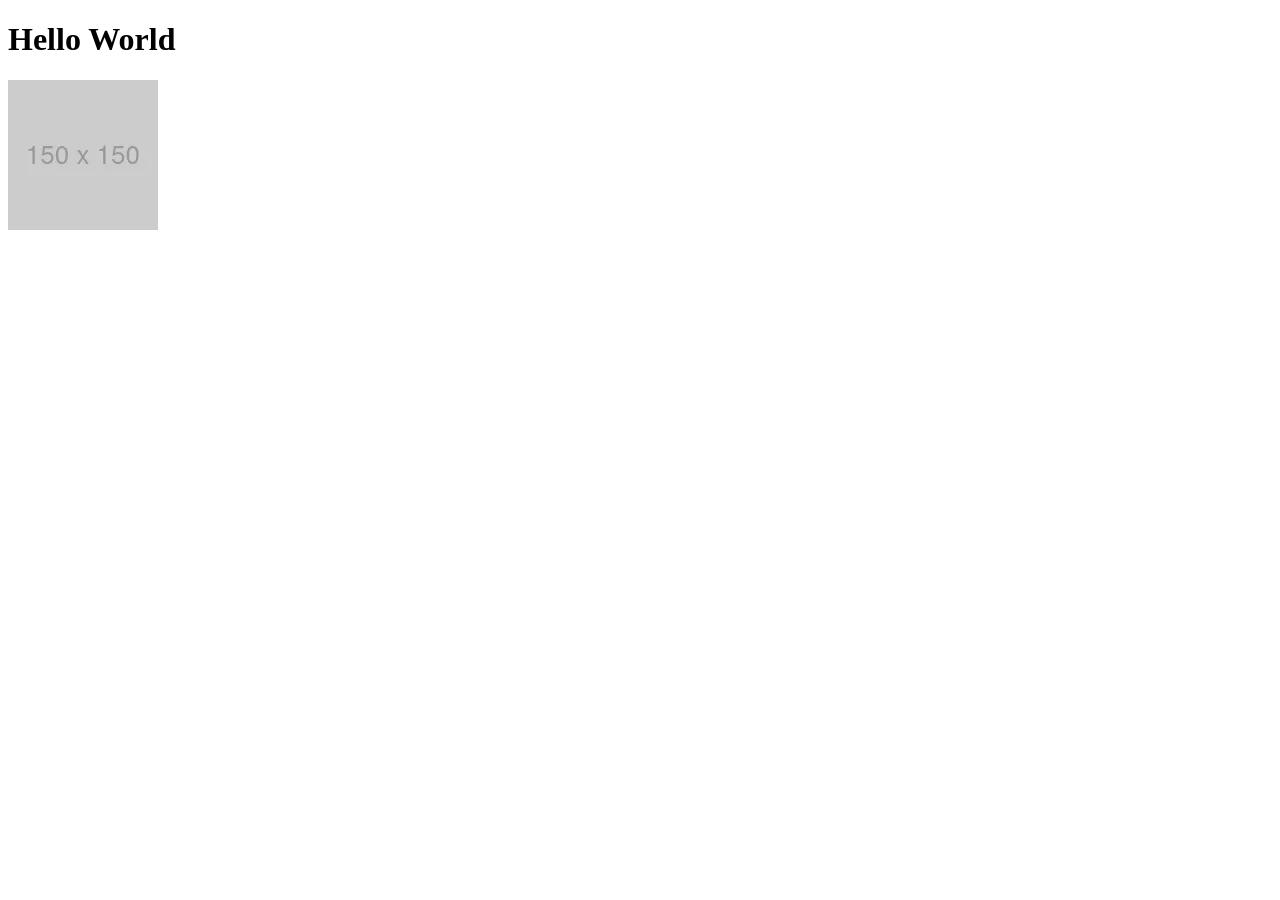
==== src/index.html @ b9b2abba "init" ====
<!doctype html>
<html lang="ja">
  <head>
    <meta charset="UTF-8" />
    <title>hoge</title>
    <meta content="hoge" name="description" />
    <meta content="width=device-width,initial-scale=1" name="viewport" />
    <link href="hoge" rel="canonical" />
    <!-- OGP -->
    <meta content="hoge" property="og:url" />
    <meta content="hoge" property="og:description" />
    <meta content="hoge" property="og:site_name" />
    <meta content="hoge" property="og:title" />
    <meta content="website" property="og:type" />
    <meta content="images/og-image.png" property="og:image" />
    <meta content="ja_JP" property="og:locale" />
    <!-- favicon -->
    <link rel="shortcut icon" href="images/favicon.ico" />
    <link rel="icon" type="image/webp" sizes="32x32" href="images/favicon.webp" />
    <!-- css/js -->
    <link rel="preconnect" href="https://fonts.googleapis.com" />
    <link rel="preconnect" href="https://fonts.gstatic.com" crossorigin />
    <link rel="preload" as="style" fetchpriority="high" href="https://fonts.googleapis.com/css2?family=Noto+Sans+JP:wght@500;700&display=swap" />
    <link rel="stylesheet" href="https://fonts.googleapis.com/css2?family=Noto+Sans+JP:wght@500;700&display=swap" media="print" onload="this.media='all'" />
  </head>
  <body>
    <h1>Hello World</h1>
    <img src="images/sample-image.webp" alt="ダミー画像" />
  </body>
</html>
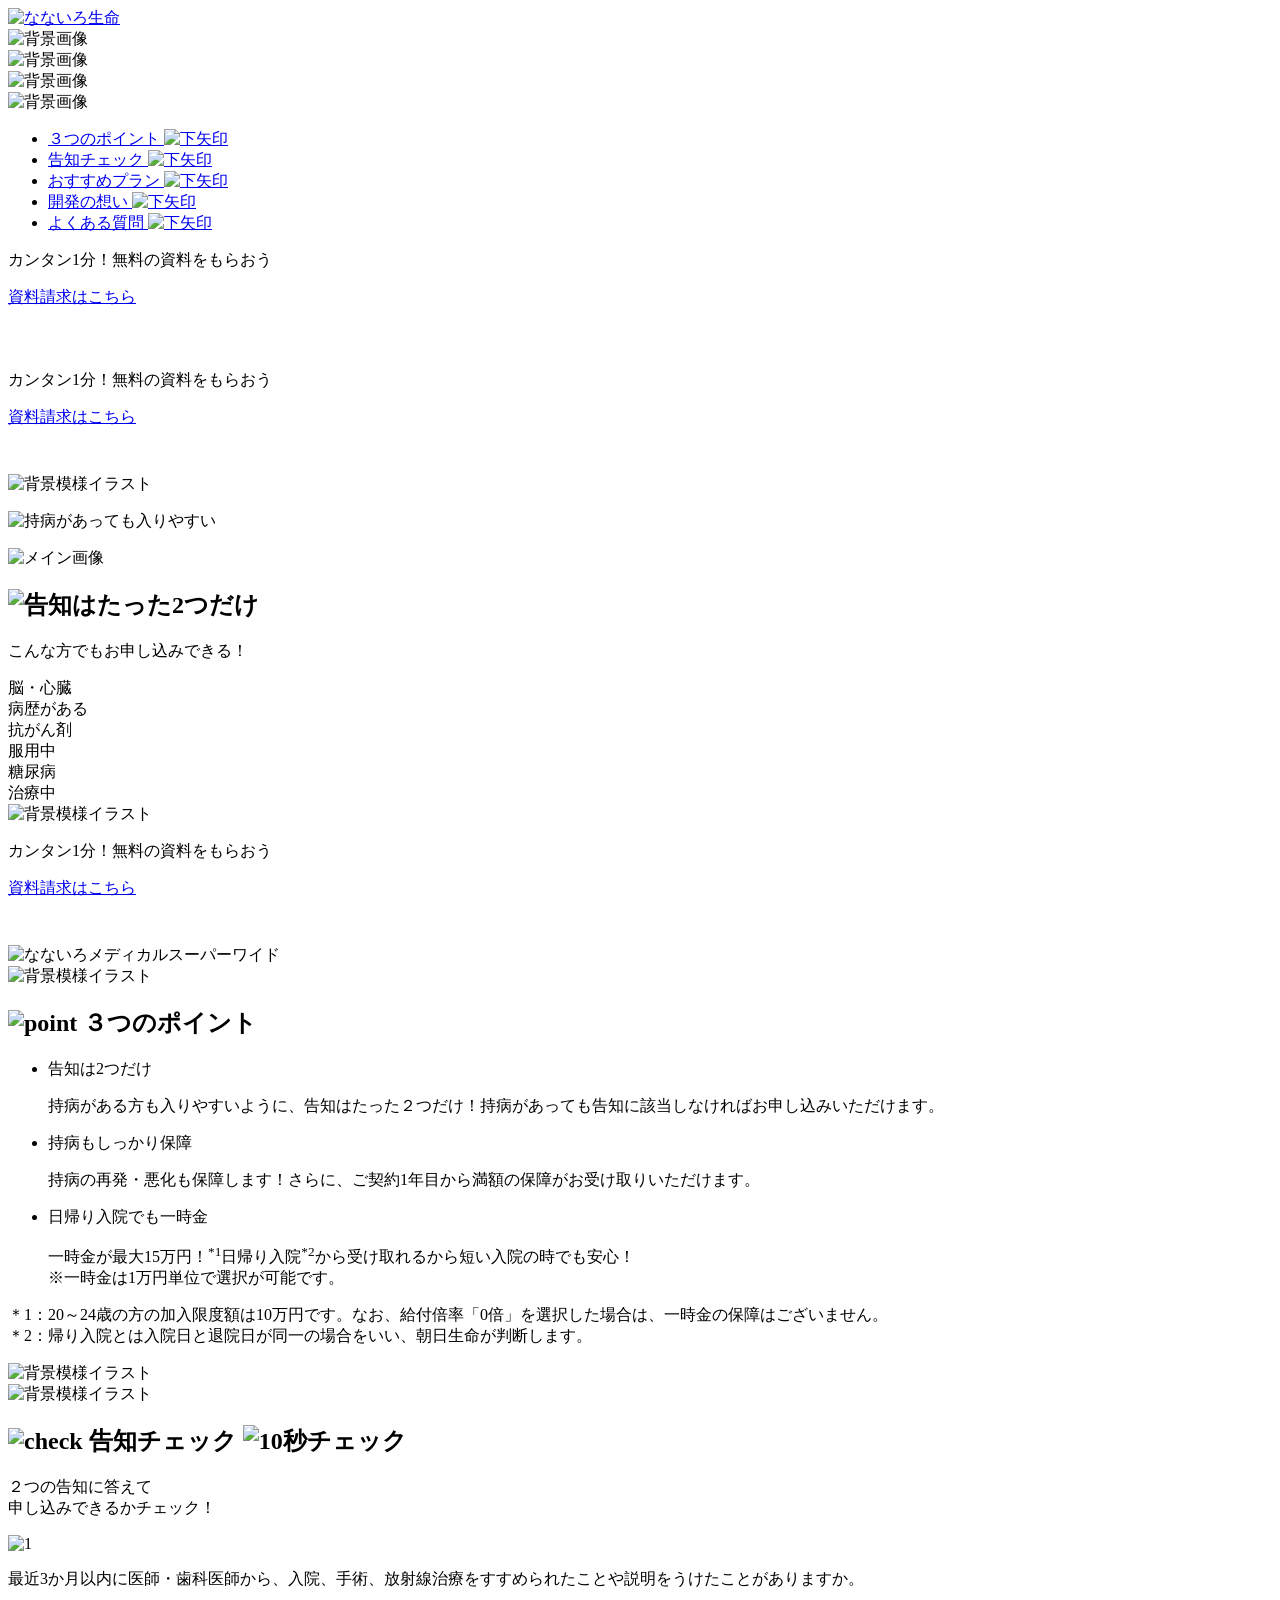
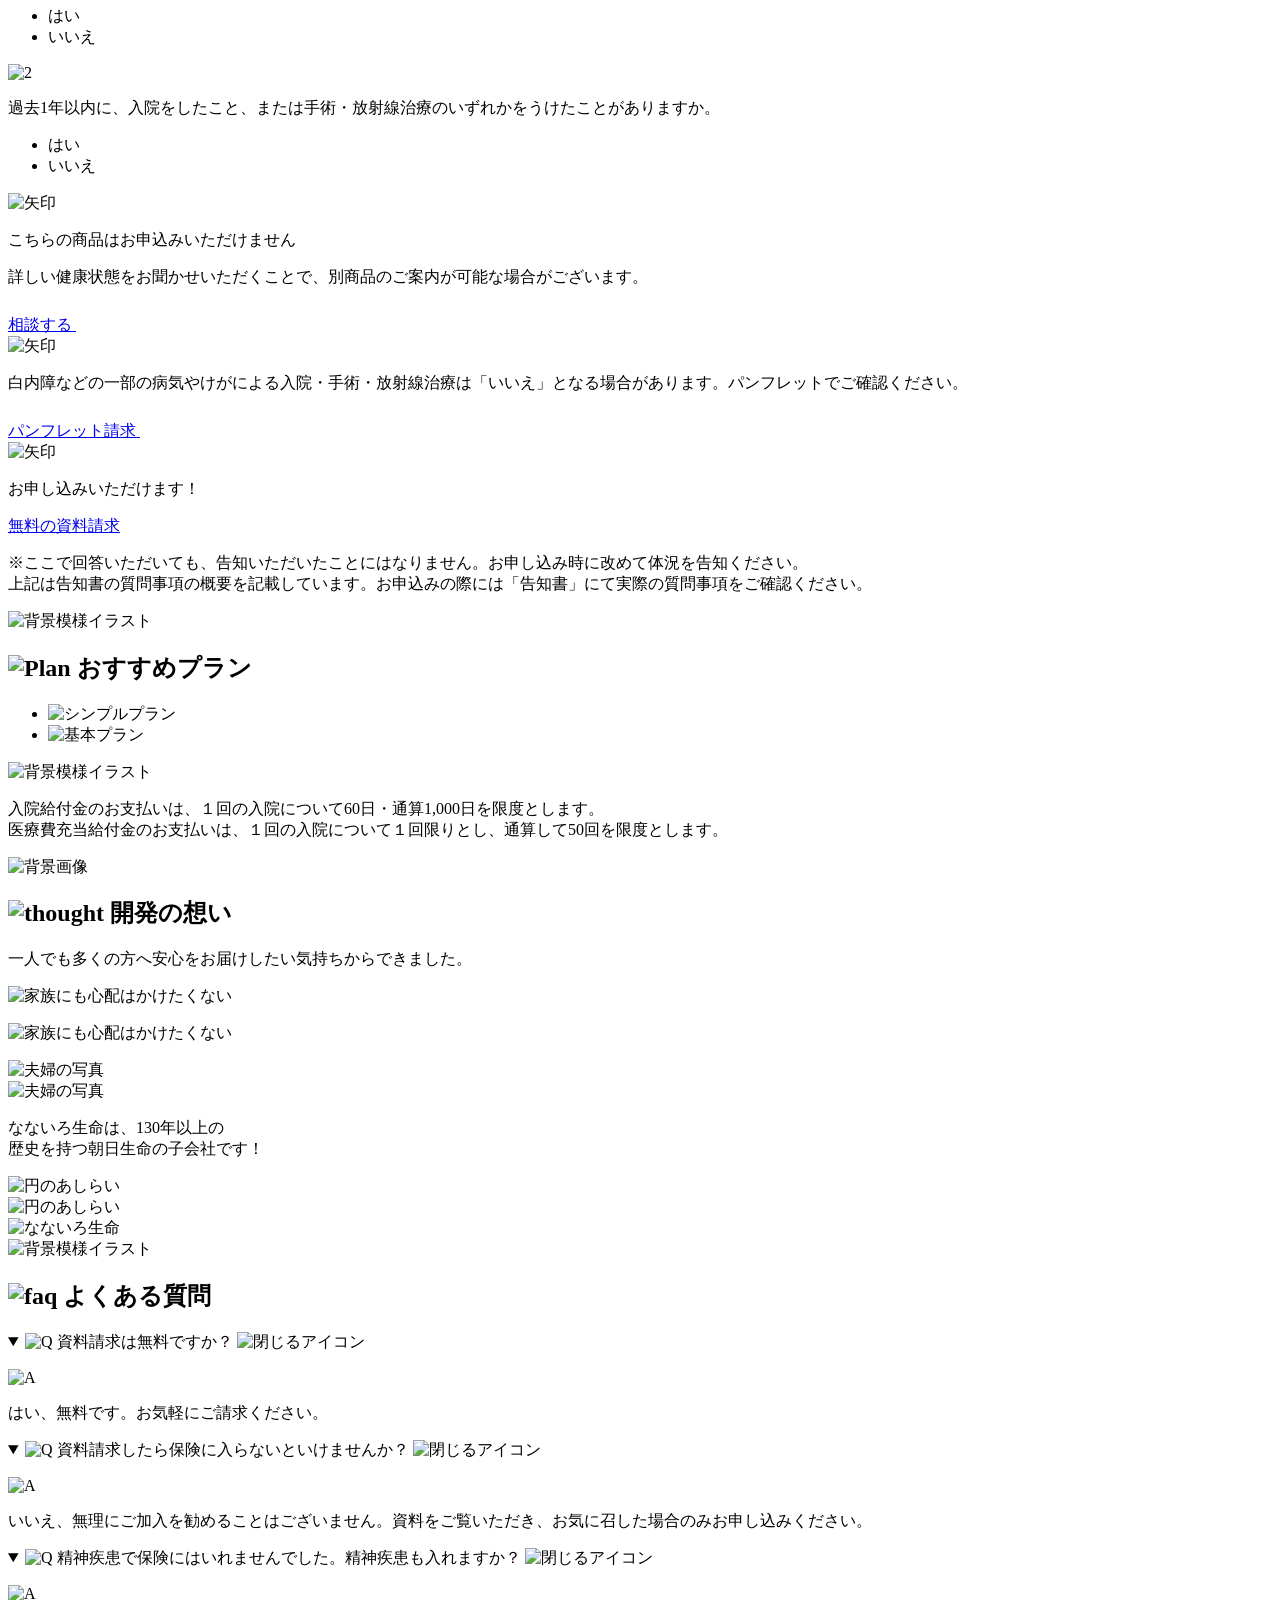
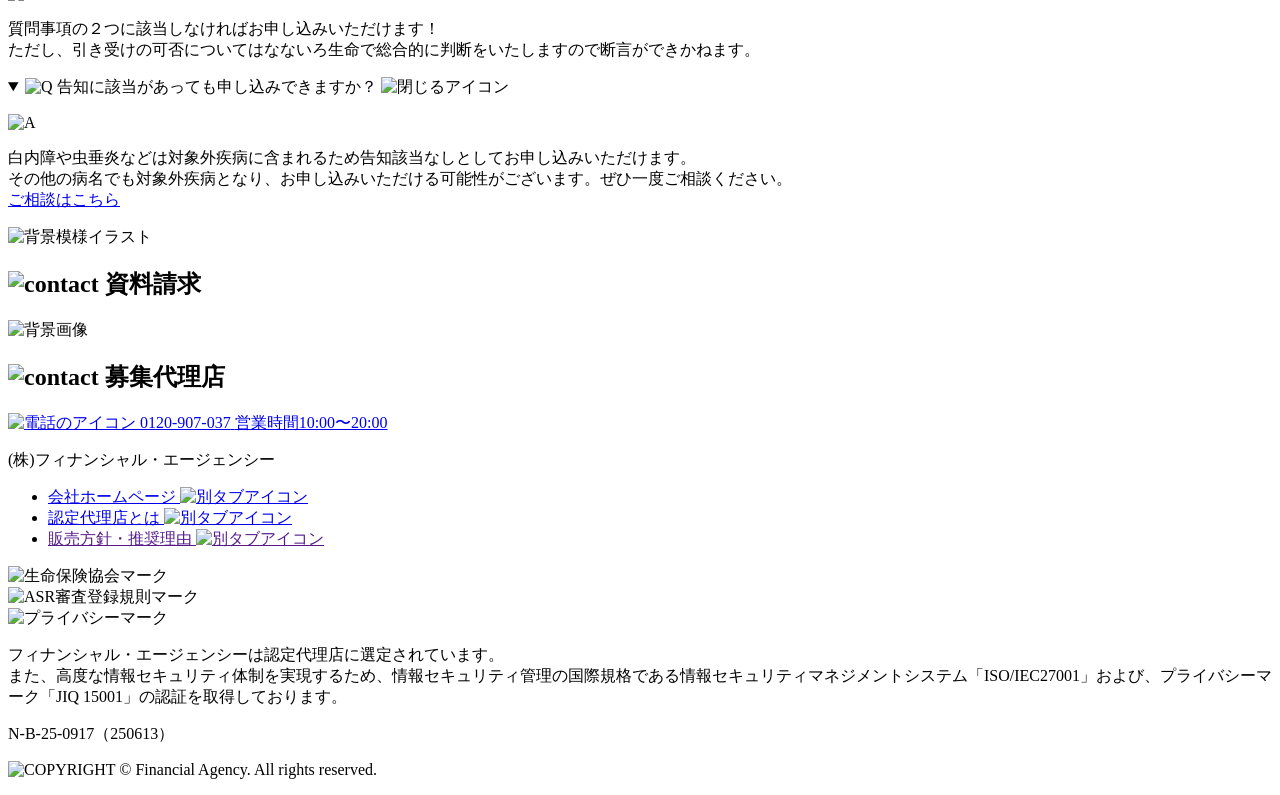
==== commit 7e5b67b8: "html、css、js" ====
--- a/src/index.html
+++ b/src/index.html
@@ -2,15 +2,15 @@
 <html lang="ja">
   <head>
     <meta charset="UTF-8" />
-    <title>hoge</title>
-    <meta content="hoge" name="description" />
+    <title>持病があっても入りやすい！｜2つの告知に該当がなければ申し込める！</title>
+    <meta content="「持病があるから」「入院したことあるから」といった理由で保険あきらめてませんか？そういったご不安をお持ちの方にむけた医療保険ができました！まずは無料で資料請求" name="description" />
     <meta content="width=device-width,initial-scale=1" name="viewport" />
-    <link href="hoge" rel="canonical" />
+    <link href="https://www.financial-agency.com/service/medical_superwide-relief/" rel="canonical" />
     <!-- OGP -->
-    <meta content="hoge" property="og:url" />
-    <meta content="hoge" property="og:description" />
-    <meta content="hoge" property="og:site_name" />
-    <meta content="hoge" property="og:title" />
+    <meta content="https://www.financial-agency.com/service/medical_superwide-relief/" property="og:url" />
+    <meta content="「持病があるから」「入院したことあるから」といった理由で保険あきらめてませんか？そういったご不安をお持ちの方にむけた医療保険ができました！まずは無料で資料請求" property="og:description" />
+    <meta content="持病があっても入りやすい！｜2つの告知に該当がなければ申し込める！" property="og:site_name" />
+    <meta content="持病があっても入りやすい！｜2つの告知に該当がなければ申し込める！" property="og:title" />
     <meta content="website" property="og:type" />
     <meta content="images/og-image.png" property="og:image" />
     <meta content="ja_JP" property="og:locale" />
@@ -20,11 +20,631 @@
     <!-- css/js -->
     <link rel="preconnect" href="https://fonts.googleapis.com" />
     <link rel="preconnect" href="https://fonts.gstatic.com" crossorigin />
-    <link rel="preload" as="style" fetchpriority="high" href="https://fonts.googleapis.com/css2?family=Noto+Sans+JP:wght@500;700&display=swap" />
-    <link rel="stylesheet" href="https://fonts.googleapis.com/css2?family=Noto+Sans+JP:wght@500;700&display=swap" media="print" onload="this.media='all'" />
+    <link href="https://fonts.googleapis.com/css2?family=Inter:wght@300;400;500;600;700&family=Noto+Sans+JP:wght@400;700&display=swap" rel="stylesheet" />
   </head>
   <body>
-    <h1>Hello World</h1>
-    <img src="images/sample-image.webp" alt="ダミー画像" />
+    <div class="l-wrapper">
+      <header class="l-header">
+        <a href="https://www.nanairolife.co.jp/" target="_blank" rel="noopener" class="l-header__logo">
+          <picture>
+            <source srcset="images/webp/logo_nanairo.webp" type="image/webp" />
+            <img src="images/logo_nanairo.png" alt="なないろ生命" width="236" height="83" />
+          </picture>
+        </a>
+      </header>
+      <div class="l-bg l-bg--left-top no-sp" aria-hidden="true">
+        <picture>
+          <source srcset="images/webp/pc_bg1.webp" type="image/webp" />
+          <img src="images/pc_bg1.png" alt="背景画像" width="248" height="246" />
+        </picture>
+      </div>
+      <div class="l-bg l-bg--right-top no-sp" aria-hidden="true">
+        <picture>
+          <source srcset="images/webp/pc_bg2.webp" type="image/webp" />
+          <img src="images/pc_bg2.png" alt="背景画像" width="395" height="269" />
+        </picture>
+      </div>
+      <div class="l-bg l-bg--left-bottom no-sp" aria-hidden="true">
+        <picture>
+          <source srcset="images/webp/pc_bg3.webp" type="image/webp" />
+          <img src="images/pc_bg3.png" alt="背景画像" width="330" height="357" />
+        </picture>
+      </div>
+      <div class="l-bg l-bg--right-bottom no-sp" aria-hidden="true">
+        <picture>
+          <source srcset="images/webp/pc_bg4.webp" type="image/webp" />
+          <img src="images/pc_bg4.png" alt="背景画像" width="227" height="198" />
+        </picture>
+      </div>
+      <div class="l-nav no-sp">
+        <div class="l-nav__inner">
+          <ul class="l-nav__list">
+            <li class="l-nav__list-item">
+              <a href="#point" class="l-nav__list-item-link">
+                <span class="l-nav__list-item-link-text">３つのポイント</span>
+                <span class="l-nav__list-item-link-arrow"><img src="images/nav_arrow.svg" alt="下矢印" width="21" height="12" /></span>
+              </a>
+            </li>
+            <li class="l-nav__list-item">
+              <a href="#check" class="l-nav__list-item-link">
+                <span class="l-nav__list-item-link-text">告知チェック</span>
+                <span class="l-nav__list-item-link-arrow"><img src="images/nav_arrow.svg" alt="下矢印" width="21" height="12" /></span>
+              </a>
+            </li>
+            <li class="l-nav__list-item">
+              <a href="#plan" class="l-nav__list-item-link">
+                <span class="l-nav__list-item-link-text">おすすめプラン</span>
+                <span class="l-nav__list-item-link-arrow"><img src="images/nav_arrow.svg" alt="下矢印" width="21" height="12" /></span>
+              </a>
+            </li>
+            <li class="l-nav__list-item">
+              <a href="#thought" class="l-nav__list-item-link">
+                <span class="l-nav__list-item-link-text">開発の想い</span>
+                <span class="l-nav__list-item-link-arrow"><img src="images/nav_arrow.svg" alt="下矢印" width="21" height="12" /></span>
+              </a>
+            </li>
+            <li class="l-nav__list-item">
+              <a href="#faq" class="l-nav__list-item-link">
+                <span class="l-nav__list-item-link-text">よくある質問</span>
+                <span class="l-nav__list-item-link-arrow"><img src="images/nav_arrow.svg" alt="下矢印" width="21" height="12" /></span>
+              </a>
+            </li>
+          </ul>
+          <div class="l-nav__cta">
+            <p class="l-nav__cta-heading">カンタン1分！無料の資料をもらおう</p>
+            <a href="#contact" class="l-nav__cta-button">
+              <div class="l-nav__cta-button-outer">
+                <div class="l-nav__cta-button-inner">
+                  <p class="l-nav__cta-button-text">
+                    資料請求<span class="l-nav__cta-button-text-small">は</span>こちら
+                  </p>
+                  <div class="l-nav__cta-button-arrow">
+                    <svg width="22" height="26" viewBox="0 0 22 26" fill="none" xmlns="http://www.w3.org/2000/svg">
+                      <path d="M21.418 12.7657L0.0926819 0.45356V25.0779L21.418 12.7657Z" fill="white" />
+                    </svg>
+                  </div>
+                </div>
+              </div>
+            </a>
+          </div>
+        </div>
+      </div>
+      <div class="c-cta c-cta--sticky js-sticky-cta no-pc">
+        <p class="c-cta__heading">カンタン1分！無料の資料をもらおう</p>
+        <a href="#contact" class="c-cta__button">
+          <div class="c-cta__button-outer">
+            <div class="c-cta__button-inner">
+              <p class="c-cta__button-text">
+                資料請求<span class="c-cta__button-text-small">は</span>こちら
+              </p>
+              <div class="c-cta__button-arrow">
+                <svg width="22" height="26" viewBox="0 0 22 26" fill="none" xmlns="http://www.w3.org/2000/svg">
+                  <path d="M21.418 12.7657L0.0926819 0.45356V25.0779L21.418 12.7657Z" fill="white" />
+                </svg>
+              </div>
+            </div>
+          </div>
+        </a>
+      </div>
+      <div class="l-scroll-content">
+        <main class="l-main">
+          <section class="l-hero">
+            <div class="l-hero__bg l-hero__bg--top no-pc" aria-hidden="true">
+              <picture>
+                <source srcset="images/webp/hero_bg1.webp" type="image/webp" />
+                <img src="images/hero_bg1.png" alt="背景模様イラスト" width="318" height="440" />
+              </picture>
+            </div>
+            <p class="l-hero__catch"><img src="images/hero_catch.svg" alt="持病があっても入りやすい" width="516" height="180" /></p>
+            <div class="l-hero__image js-load">
+              <picture>
+                <source srcset="images/webp/hero_img.webp" type="image/webp" />
+                <img src="images/hero_img.png" alt="メイン画像" width="715" height="494" />
+              </picture>
+            </div>
+            <h1 class="l-hero__title"><img src="images/hero_title.svg" alt="告知はたった2つだけ" width="695" height="155" /></h1>
+            <div class="l-hero__feature">
+              <p class="l-hero__feature-heading">こんな方でもお申し込みできる！</p>
+              <div class="l-hero__feature-list">
+                <div class="l-hero__feature-list-item">
+                  <div class="l-hero__feature-list-item-inner">
+                    <span class="l-hero__feature-list-item-strong">脳・心臓</span>
+                    <br />
+                    病歴がある
+                  </div>
+                </div>
+                <div class="l-hero__feature-list-item l-hero__feature-list-item--color">
+                  <div class="l-hero__feature-list-item-inner">
+                    <span class="l-hero__feature-list-item-strong">抗がん剤</span>
+                    <br />
+                    服用中
+                  </div>
+                </div>
+                <div class="l-hero__feature-list-item">
+                  <div class="l-hero__feature-list-item-inner">
+                    <span class="l-hero__feature-list-item-strong">糖尿病</span>
+                    <br />
+                    治療中
+                  </div>
+                </div>
+              </div>
+            </div>
+            <div class="l-hero__bg l-hero__bg--bottom no-pc" aria-hidden="true">
+              <picture>
+                <source srcset="images/webp/hero_bg2.webp" type="image/webp" />
+                <img src="images/hero_bg2.png" alt="背景模様イラスト" width="211" height="362" />
+              </picture>
+            </div>
+          </section>
+          <section class="c-cta js-scrollin">
+            <p class="c-cta__heading">カンタン1分！無料の資料をもらおう</p>
+            <a href="#contact" class="c-cta__button">
+              <div class="c-cta__button-outer">
+                <div class="c-cta__button-inner">
+                  <p class="c-cta__button-text">
+                    資料請求<span class="c-cta__button-text-small">は</span>こちら
+                  </p>
+                  <div class="c-cta__button-arrow">
+                    <svg width="22" height="26" viewBox="0 0 22 26" fill="none" xmlns="http://www.w3.org/2000/svg">
+                      <path d="M21.418 12.7657L0.0926819 0.45356V25.0779L21.418 12.7657Z" fill="white" />
+                    </svg>
+                  </div>
+                </div>
+              </div>
+            </a>
+          </section>
+          <section class="l-logo js-scrollin">
+            <picture>
+              <source srcset="images/webp/logo_medical.webp" type="image/webp" />
+              <img src="images/logo_medical.png" alt="なないろメディカルスーパーワイド" width="426" height="153" />
+            </picture>
+          </section>
+          <section id="point" class="l-point">
+            <div class="l-point__bg l-point__bg--top" aria-hidden="true">
+              <picture>
+                <source srcset="images/webp/point_bg1.webp" type="image/webp" />
+                <img src="images/point_bg1.png" alt="背景模様イラスト" width="407" height="458" />
+              </picture>
+            </div>
+            <h2 class="l-section__headline js-scrollin">
+              <span class="l-section__headline-en">
+                <picture>
+                  <source srcset="images/webp/point_head.webp" type="image/webp" />
+                  <img src="images/point_head.png" alt="point" width="163" height="96" />
+                </picture>
+              </span>
+              <span class="l-section__headline-jp">３つのポイント</span>
+            </h2>
+            <ul class="l-point__list">
+              <li class="l-point__list-item js-scrollin">
+                <p class="l-point__list-heading">
+                  告知は<span class="l-point__list-heading-strong">2つだけ</span>
+                </p>
+                <p class="l-point__list-text">持病がある方も入りやすいように、告知はたった２つだけ！持病があっても告知に該当しなければお申し込みいただけます。</p>
+              </li>
+              <li class="l-point__list-item js-scrollin">
+                <p class="l-point__list-heading">
+                  持病も<span class="l-point__list-heading-strong">しっかり</span>保障
+                </p>
+                <p class="l-point__list-text">持病の再発・悪化も保障します！さらに、ご契約1年目から満額の保障がお受け取りいただけます。</p>
+              </li>
+              <li class="l-point__list-item js-scrollin">
+                <p class="l-point__list-heading">
+                  日帰り入院でも<span class="l-point__list-heading-strong">一時金</span>
+                </p>
+                <p class="l-point__list-text">
+                  一時金が最大15万円！<sup class="l-point__list-text-attention">*1</sup>日帰り入院<sup class="l-point__list-text-attention">*2</sup>から受け取れるから短い入院の時でも安心！
+                  <br />
+                  ※一時金は1万円単位で選択が可能です。
+                </p>
+              </li>
+            </ul>
+            <p class="l-point__attention js-scrollin">
+              ＊1：20～24歳の方の加入限度額は10万円です。なお、給付倍率「0倍」を選択した場合は、一時金の保障はございません。
+              <br />
+              ＊2：帰り入院とは入院日と退院日が同一の場合をいい、朝日生命が判断します。
+            </p>
+            <div class="l-point__bg l-point__bg--bottom" aria-hidden="true">
+              <picture>
+                <source srcset="images/webp/point_bg2.webp" type="image/webp" />
+                <img src="images/point_bg2.png" alt="背景模様イラスト" width="446" height="458" />
+              </picture>
+            </div>
+          </section>
+          <section id="check" class="l-check">
+            <div class="l-check__bg" aria-hidden="true">
+              <picture>
+                <source srcset="images/webp/check_bg.webp" type="image/webp" />
+                <img class="l-check__bg-image" src="images/check_bg.png" alt="背景模様イラスト" width="975" height="1749" />
+              </picture>
+            </div>
+            <h2 class="l-section__headline js-scrollin">
+              <span class="l-section__headline-en">
+                <picture>
+                  <source srcset="images/webp/check_head.webp" type="image/webp" />
+                  <img src="images/check_head.png" alt="check" width="163" height="96" />
+                </picture>
+              </span>
+              <span class="l-section__headline-jp">告知チェック</span>
+              <span class="l-section__headline-pop">
+                <picture>
+                  <source srcset="images/webp/check_pop.webp" type="image/webp" />
+                  <img src="images/check_pop.png" alt="10秒チェック" width="128" height="124" />
+                </picture>
+              </span>
+            </h2>
+            <p class="l-check__theme js-scrollin">
+              ２つの告知に答えて
+              <br />
+              申し込みできるかチェック！
+            </p>
+            <div class="l-check__chart-wrapper">
+              <div class="l-check__question js-scrollin">
+                <p class="l-check__question-index">
+                  <picture>
+                    <source srcset="images/webp/check_1.webp" type="image/webp" />
+                    <img src="images/check_1.png" alt="1" width="164" height="97" />
+                  </picture>
+                </p>
+                <p class="l-check__question-item-text">最近3か月以内に医師・歯科医師から、入院、手術、放射線治療をすすめられたことや説明をうけたことがありますか。</p>
+                <ul class="l-check__button">
+                  <li class="l-check__button-item" data-yes="1">はい</li>
+                  <li class="l-check__button-item" data-no="1">いいえ</li>
+                </ul>
+              </div>
+              <div class="l-check__question l-check__question--hidden js-scrollin" data-no-answer="1">
+                <p class="l-check__question-index">
+                  <picture>
+                    <source srcset="images/webp/check_2.webp" type="image/webp" />
+                    <img src="images/check_2.png" alt="2" width="164" height="97" />
+                  </picture>
+                </p>
+                <p class="l-check__question-item-text">過去1年以内に、入院をしたこと、または手術・放射線治療のいずれかをうけたことがありますか。</p>
+                <ul class="l-check__button">
+                  <li class="l-check__button-item" data-yes="2">はい</li>
+                  <li class="l-check__button-item" data-no="2">いいえ</li>
+                </ul>
+              </div>
+              <div class="l-check__answer l-check__chart js-scrollin" data-yes-answer="1">
+                <div class="l-check__answer-arrow"><img src="images/check_arrow_bottom.svg" alt="矢印" width="391" height="62" /></div>
+                <div class="l-check__answer-text">
+                  <p class="l-check__answer-text-main l-check__answer-text-main--center">こちらの商品はお申込みいただけません</p>
+                  <p class="l-check__answer-text-sub">詳しい健康状態をお聞かせいただくことで、別商品のご案内が可能な場合がございます。</p>
+                </div>
+                <div class="l-check__answer-button">
+                  <a href="#contact" class="l-check__answer-button-link">
+                    <span class="l-check__answer-button-link-text">相談する</span>
+                    <span class="l-check__answer-button-link-arrow">
+                      <svg width="22" height="26" viewBox="0 0 22 26" fill="none" xmlns="http://www.w3.org/2000/svg">
+                        <path d="M21.418 12.7657L0.0926819 0.45356V25.0779L21.418 12.7657Z" fill="white" />
+                      </svg>
+                    </span>
+                  </a>
+                </div>
+              </div>
+              <div class="l-check__answer l-check__chart js-scrollin" data-yes-answer="2">
+                <div class="l-check__answer-arrow"><img src="images/check_arrow_bottom.svg" alt="矢印" width="391" height="62" /></div>
+                <div class="l-check__answer-text">
+                  <p class="l-check__answer-text-main">白内障などの一部の病気やけがによる入院・手術・放射線治療は「いいえ」となる場合があります。パンフレットでご確認ください。</p>
+                </div>
+                <div class="l-check__answer-button">
+                  <a href="#contact" class="l-check__answer-button-link">
+                    <span class="l-check__answer-button-link-text">パンフレット請求</span>
+                    <span class="l-check__answer-button-link-arrow">
+                      <svg width="22" height="26" viewBox="0 0 22 26" fill="none" xmlns="http://www.w3.org/2000/svg">
+                        <path d="M21.418 12.7657L0.0926819 0.45356V25.0779L21.418 12.7657Z" fill="white" />
+                      </svg>
+                    </span>
+                  </a>
+                </div>
+              </div>
+              <div class="l-check__answer l-check__chart js-scrollin" data-no-answer="2">
+                <div class="l-check__answer-arrow"><img src="images/check_arrow_bottom.svg" alt="矢印" width="391" height="62" /></div>
+                <div class="l-check__answer-contact">
+                  <p class="l-check__answer-contact-heading">お申し込みいただけます！</p>
+                  <div class="l-check__answer-button l-check__answer-button--small">
+                    <a href="#contact" class="l-check__answer-button-link l-check__answer-button-link--small">
+                      <span class="l-check__answer-button-link-text l-check__answer-button-link-text--small">
+                        無料<span class="l-check__answer-button-link-text-small">の</span>資料請求
+                      </span>
+                    </a>
+                  </div>
+                </div>
+              </div>
+            </div>
+            <p class="l-check__attention js-scrollin">
+              ※ここで回答いただいても、告知いただいたことにはなりません。お申し込み時に改めて体況を告知ください。
+              <br />
+              上記は告知書の質問事項の概要を記載しています。お申込みの際には「告知書」にて実際の質問事項をご確認ください。
+            </p>
+          </section>
+          <section id="plan" class="l-plan">
+            <div class="l-plan__bg l-plan__bg--top" aria-hidden="true">
+              <picture>
+                <source srcset="images/webp/plan_bg1.webp" type="image/webp" />
+                <img src="images/plan_bg1.png" alt="背景模様イラスト" width="429" height="458" />
+              </picture>
+            </div>
+            <h2 class="l-section__headline js-scrollin">
+              <span class="l-section__headline-en">
+                <picture>
+                  <source srcset="images/webp/plan_head.webp" type="image/webp" />
+                  <img src="images/plan_head.png" alt="Plan" width="163" height="96" />
+                </picture>
+              </span>
+              <span class="l-section__headline-jp">おすすめプラン</span>
+            </h2>
+            <ul class="l-plan__list">
+              <li class="l-plan__list-item js-scrollin">
+                <picture>
+                  <source srcset="images/webp/plan_simple.webp" type="image/webp" />
+                  <img src="images/plan_simple.png" alt="シンプルプラン" width="695" height="1022" />
+                </picture>
+              </li>
+              <li class="l-plan__list-item js-scrollin">
+                <picture>
+                  <source srcset="images/webp/plan_basic.webp" type="image/webp" />
+                  <img src="images/plan_basic.png" alt="基本プラン" width="695" height="1022" />
+                </picture>
+              </li>
+            </ul>
+            <div class="l-plan__bg l-plan__bg--bottom" aria-hidden="true">
+              <picture>
+                <source srcset="images/webp/plan_bg2.webp" type="image/webp" />
+                <img src="images/plan_bg2.png" alt="背景模様イラスト" width="297" height="458" />
+              </picture>
+            </div>
+            <p class="l-plan__attention js-scrollin">
+              入院給付金のお支払いは、１回の入院について60日・通算1,000日を限度とします。
+              <br />
+              医療費充当給付金のお支払いは、１回の入院について１回限りとし、通算して50回を限度とします。
+            </p>
+          </section>
+          <section id="thought" class="l-thought">
+            <div class="l-thought__bg" aria-hidden="true">
+              <picture>
+                <source srcset="images/webp/though_bg.webp" type="image/webp" />
+                <img src="images/though_bg.png" alt="背景画像" width="1310" height="717" />
+              </picture>
+            </div>
+            <div class="l-thought__inner">
+              <h2 class="l-section__headline js-scrollin">
+                <span class="l-section__headline-en">
+                  <picture>
+                    <source srcset="images/webp/thought_head.webp" type="image/webp" />
+                    <img src="images/thought_head.png" alt="thought" width="163" height="96" />
+                  </picture>
+                </span>
+                <span class="l-section__headline-jp">開発の想い</span>
+              </h2>
+              <p class="l-thought__text l-thought__text--top js-scrollin">一人でも多くの方へ安心をお届けしたい気持ちからできました。</p>
+              <div class="l-thought__image-box js-scrollin">
+                <p class="l-thought__pop l-thought__pop--top">
+                  <picture>
+                    <source srcset="images/webp/thought_pop1.webp" type="image/webp" />
+                    <img src="images/thought_pop1.png" alt="家族にも心配はかけたくない" width="440" height="428" />
+                  </picture>
+                </p>
+                <p class="l-thought__pop l-thought__pop--bottom">
+                  <picture>
+                    <source srcset="images/webp/thought_pop2.webp" type="image/webp" />
+                    <img src="images/thought_pop2.png" alt="家族にも心配はかけたくない" width="462" height="449" />
+                  </picture>
+                </p>
+                <div class="l-thought__image l-thought__image--top">
+                  <picture>
+                    <source srcset="images/webp/thought_img1.webp" type="image/webp" />
+                    <img src="images/thought_img1.png" alt="夫婦の写真" width="294" height="286" />
+                  </picture>
+                </div>
+                <div class="l-thought__image l-thought__image--bottom">
+                  <picture>
+                    <source srcset="images/webp/thought_img2.webp" type="image/webp" />
+                    <img src="images/thought_img2.png" alt="夫婦の写真" width="336" height="326" />
+                  </picture>
+                </div>
+              </div>
+              <p class="l-thought__text l-thought__text--bottom js-scrollin">
+                なないろ生命は、130年以上の
+                <br />
+                歴史を持つ朝日生命の子会社です！
+              </p>
+              <div class="l-thought__list js-scrollin">
+                <div class="l-thought__list-deco l-thought__list-deco--left" aria-hidden="true">
+                  <picture>
+                    <source srcset="images/webp/thought_deco1.webp" type="image/webp" />
+                    <img src="images/thought_deco1.png" alt="円のあしらい" width="229" height="233" />
+                  </picture>
+                </div>
+                <div class="l-thought__list-deco l-thought__list-deco--right" aria-hidden="true">
+                  <picture>
+                    <source srcset="images/webp/thought_deco2.webp" type="image/webp" />
+                    <img src="images/thought_deco2.png" alt="円のあしらい" width="200" height="203" />
+                  </picture>
+                </div>
+                <div class="l-thought__logo js-scrollin">
+                  <picture>
+                    <source srcset="images/webp/logo_nanairo.webp" type="image/webp" />
+                    <img src="images/logo_nanairo.png" alt="なないろ生命" width="266" height="93" />
+                  </picture>
+                </div>
+              </div>
+            </div>
+          </section>
+          <section id="faq" class="l-faq">
+            <div class="l-faq__bg l-faq__bg--top" aria-hidden="true">
+              <picture>
+                <source srcset="images/webp/faq_bg1.webp" type="image/webp" />
+                <img src="images/faq_bg1.png" alt="背景模様イラスト" width="151" height="360" />
+              </picture>
+            </div>
+            <h2 class="l-section__headline js-scrollin">
+              <span class="l-section__headline-en">
+                <picture>
+                  <source srcset="images/webp/faq_head.webp" type="image/webp" />
+                  <img src="images/faq_head.png" alt="faq" width="163" height="96" />
+                </picture>
+              </span>
+              <span class="l-section__headline-jp">よくある質問</span>
+            </h2>
+            <div class="l-faq__list js-scrollin">
+              <details class="l-faq__list-item" open>
+                <summary class="l-faq__question">
+                  <span class="l-faq__question-icon"><img src="images/faq_q.svg" alt="Q" width="22" height="30" /></span>
+                  <span class="l-faq__question-text">資料請求は無料ですか？</span>
+                  <span class="l-faq__quesition-close"><img src="images/faq_plus.svg" alt="閉じるアイコン" width="32" height="31" /></span>
+                </summary>
+                <div class="l-faq__answer">
+                  <p class="l-faq__answer-icon"><img src="images/faq_a.svg" alt="A" width="20" height="24" /></p>
+                  <p class="l-faq__answer-text">はい、無料です。お気軽にご請求ください。</p>
+                </div>
+              </details>
+              <details class="l-faq__list-item" open>
+                <summary class="l-faq__question">
+                  <span class="l-faq__question-icon"><img src="images/faq_q.svg" alt="Q" width="22" height="30" /></span>
+                  <span class="l-faq__question-text">資料請求したら保険に入らないといけませんか？</span>
+                  <span class="l-faq__quesition-close"><img src="images/faq_plus.svg" alt="閉じるアイコン" width="32" height="31" /></span>
+                </summary>
+                <div class="l-faq__answer">
+                  <p class="l-faq__answer-icon"><img src="images/faq_a.svg" alt="A" width="20" height="24" /></p>
+                  <p class="l-faq__answer-text">いいえ、無理にご加入を勧めることはございません。資料をご覧いただき、お気に召した場合のみお申し込みください。</p>
+                </div>
+              </details>
+              <details class="l-faq__list-item" open>
+                <summary class="l-faq__question">
+                  <span class="l-faq__question-icon"><img src="images/faq_q.svg" alt="Q" width="22" height="30" /></span>
+                  <span class="l-faq__question-text">精神疾患で保険にはいれませんでした。精神疾患も入れますか？</span>
+                  <span class="l-faq__quesition-close"><img src="images/faq_plus.svg" alt="閉じるアイコン" width="32" height="31" /></span>
+                </summary>
+                <div class="l-faq__answer">
+                  <p class="l-faq__answer-icon"><img src="images/faq_a.svg" alt="A" width="20" height="24" /></p>
+                  <p class="l-faq__answer-text">
+                    質問事項の２つに該当しなければお申し込みいただけます！
+                    <br />
+                    ただし、引き受けの可否についてはなないろ生命で総合的に判断をいたしますので断言ができかねます。
+                  </p>
+                </div>
+              </details>
+              <details class="l-faq__list-item" open>
+                <summary class="l-faq__question">
+                  <span class="l-faq__question-icon"><img src="images/faq_q.svg" alt="Q" width="22" height="30" /></span>
+                  <span class="l-faq__question-text">告知に該当があっても申し込みできますか？</span>
+                  <span class="l-faq__quesition-close"><img src="images/faq_plus.svg" alt="閉じるアイコン" width="32" height="31" /></span>
+                </summary>
+                <div class="l-faq__answer">
+                  <p class="l-faq__answer-icon"><img src="images/faq_a.svg" alt="A" width="20" height="24" /></p>
+                  <p class="l-faq__answer-text">
+                    白内障や虫垂炎などは対象外疾病に含まれるため告知該当なしとしてお申し込みいただけます。
+                    <br />
+                    その他の病名でも対象外疾病となり、お申し込みいただける可能性がございます。ぜひ一度ご相談ください。
+                    <br />
+                    <a href="#contact" class="l-faq__answer-link">ご相談はこちら</a>
+                  </p>
+                </div>
+              </details>
+            </div>
+            <div class="l-faq__bg l-faq__bg--bottom" aria-hidden="true">
+              <picture>
+                <source srcset="images/webp/faq_bg2.webp" type="image/webp" />
+                <img src="images/faq_bg2.png" alt="背景模様イラスト" width="331" height="344" />
+              </picture>
+            </div>
+          </section>
+          <section id="contact" class="l-contact js-scrollin">
+            <h2 class="l-section__headline js-scrollin">
+              <span class="l-section__headline-en">
+                <picture>
+                  <source srcset="images/webp/contact_head.webp" type="image/webp" />
+                  <img src="images/contact_head.png" alt="contact" width="163" height="96" />
+                </picture>
+              </span>
+              <span class="l-section__headline-jp">資料請求</span>
+            </h2>
+            <div class="formrun-embed" data-formrun-form="@project-planning-ZLMIgFI1TAd4F3xwNlMt" data-formrun-redirect="true"></div>
+          </section>
+        </main>
+        <footer class="l-footer">
+          <div class="l-footer__bg" aria-hidden="true">
+            <picture>
+              <source srcset="images/webp/though_bg.webp" type="image/webp" />
+              <img src="images/though_bg.png" alt="背景画像" width="1310" height="717" />
+            </picture>
+          </div>
+          <div class="l-footer__inner">
+            <h2 class="l-section__headline js-scrollin">
+              <span class="l-section__headline-en">
+                <picture>
+                  <source srcset="images/webp/agency_head.webp" type="image/webp" />
+                  <img src="images/agency_head.png" alt="contact" width="163" height="96" />
+                </picture>
+              </span>
+              <span class="l-section__headline-jp">募集代理店</span>
+            </h2>
+            <div class="l-footer__tel">
+              <a href="tel:0120-907-037" class="l-footer__tel-link">
+                <span class="l-footer__tel-link-inner">
+                  <span class="l-footer__tel-icon"><img src="images/footer_tel.svg" alt="電話のアイコン" width="40" height="53" /></span>
+                  <span class="l-footer__tel-text">
+                    <span class="l-footer__tel-number">0120-907-037</span>
+                    <span class="l-footer__tel-date">営業時間10:00〜20:00</span>
+                  </span>
+                </span>
+              </a>
+            </div>
+            <p class="l-footer__company">(株)フィナンシャル・エージェンシー</p>
+            <ul class="l-footer__link-list">
+              <li class="l-footer__link-list-item">
+                <a href="https://www.financial-agency.com/" target="_blank" rel="noopener" class="l-footer__link">
+                  <span class="l-footer__link-text">会社ホームページ</span>
+                  <span class="l-footer__link-icon"><img src="images/footer_tab.svg" alt="別タブアイコン" width="33" height="32" /></span>
+                </a>
+              </li>
+              <li class="l-footer__link-list-item">
+                <a href="https://www.seiho.or.jp/quality_result/" target="_blank" rel="noopener" class="l-footer__link">
+                  <span class="l-footer__link-text">認定代理店とは</span>
+                  <span class="l-footer__link-icon"><img src="images/footer_tab.svg" alt="別タブアイコン" width="33" height="32" /></span>
+                </a>
+              </li>
+              <li class="l-footer__link-list-item">
+                <a href="" target="_blank" rel="noopener" class="l-footer__link">
+                  <span class="l-footer__link-text">販売方針・推奨理由</span>
+                  <span class="l-footer__link-icon"><img src="images/footer_tab.svg" alt="別タブアイコン" width="33" height="32" /></span>
+                </a>
+              </li>
+            </ul>
+            <div class="l-footer__logo">
+              <div class="l-footer__logo-image l-footer__logo-image--hoken">
+                <picture>
+                  <source srcset="images/webp/footer_logo1.webp" type="image/webp" />
+                  <img src="images/footer_logo1.png" alt="生命保険協会マーク" width="156" height="156" />
+                </picture>
+              </div>
+              <div class="l-footer__logo-image l-footer__logo-image--asr">
+                <picture>
+                  <source srcset="images/webp/footer_logo2.webp" type="image/webp" />
+                  <img src="images/footer_logo2.png" alt="ASR審査登録規則マーク" width="245" height="174" />
+                </picture>
+              </div>
+              <div class="l-footer__logo-image l-footer__logo-image--privacy">
+                <picture>
+                  <source srcset="images/webp/footer_logo3.webp" type="image/webp" />
+                  <img src="images/footer_logo3.png" alt="プライバシーマーク" width="174" height="174" />
+                </picture>
+              </div>
+            </div>
+            <p class="l-footer__attention">
+              フィナンシャル・エージェンシーは認定代理店に選定されています。
+              <br />
+              また、高度な情報セキュリティ体制を実現するため、情報セキュリティ管理の国際規格である情報セキュリティマネジメントシステム「ISO/IEC27001」および、プライバシーマーク「JIQ 15001」の認証を取得しております。
+            </p>
+            <p class="l-footer__text">N-B-25-0917（250613）</p>
+            <p class="l-footer__copyright">
+              <span class="l-footer__copyright-inner"><img src="images/footer_copyright.svg" alt="COPYRIGHT © Financial Agency. All rights reserved." width="526" height="24" /></span>
+            </p>
+          </div>
+        </footer>
+      </div>
+    </div>
+    <script src="https://sdk.form.run/js/v2/embed.js"></script>
   </body>
-</html>+</html>
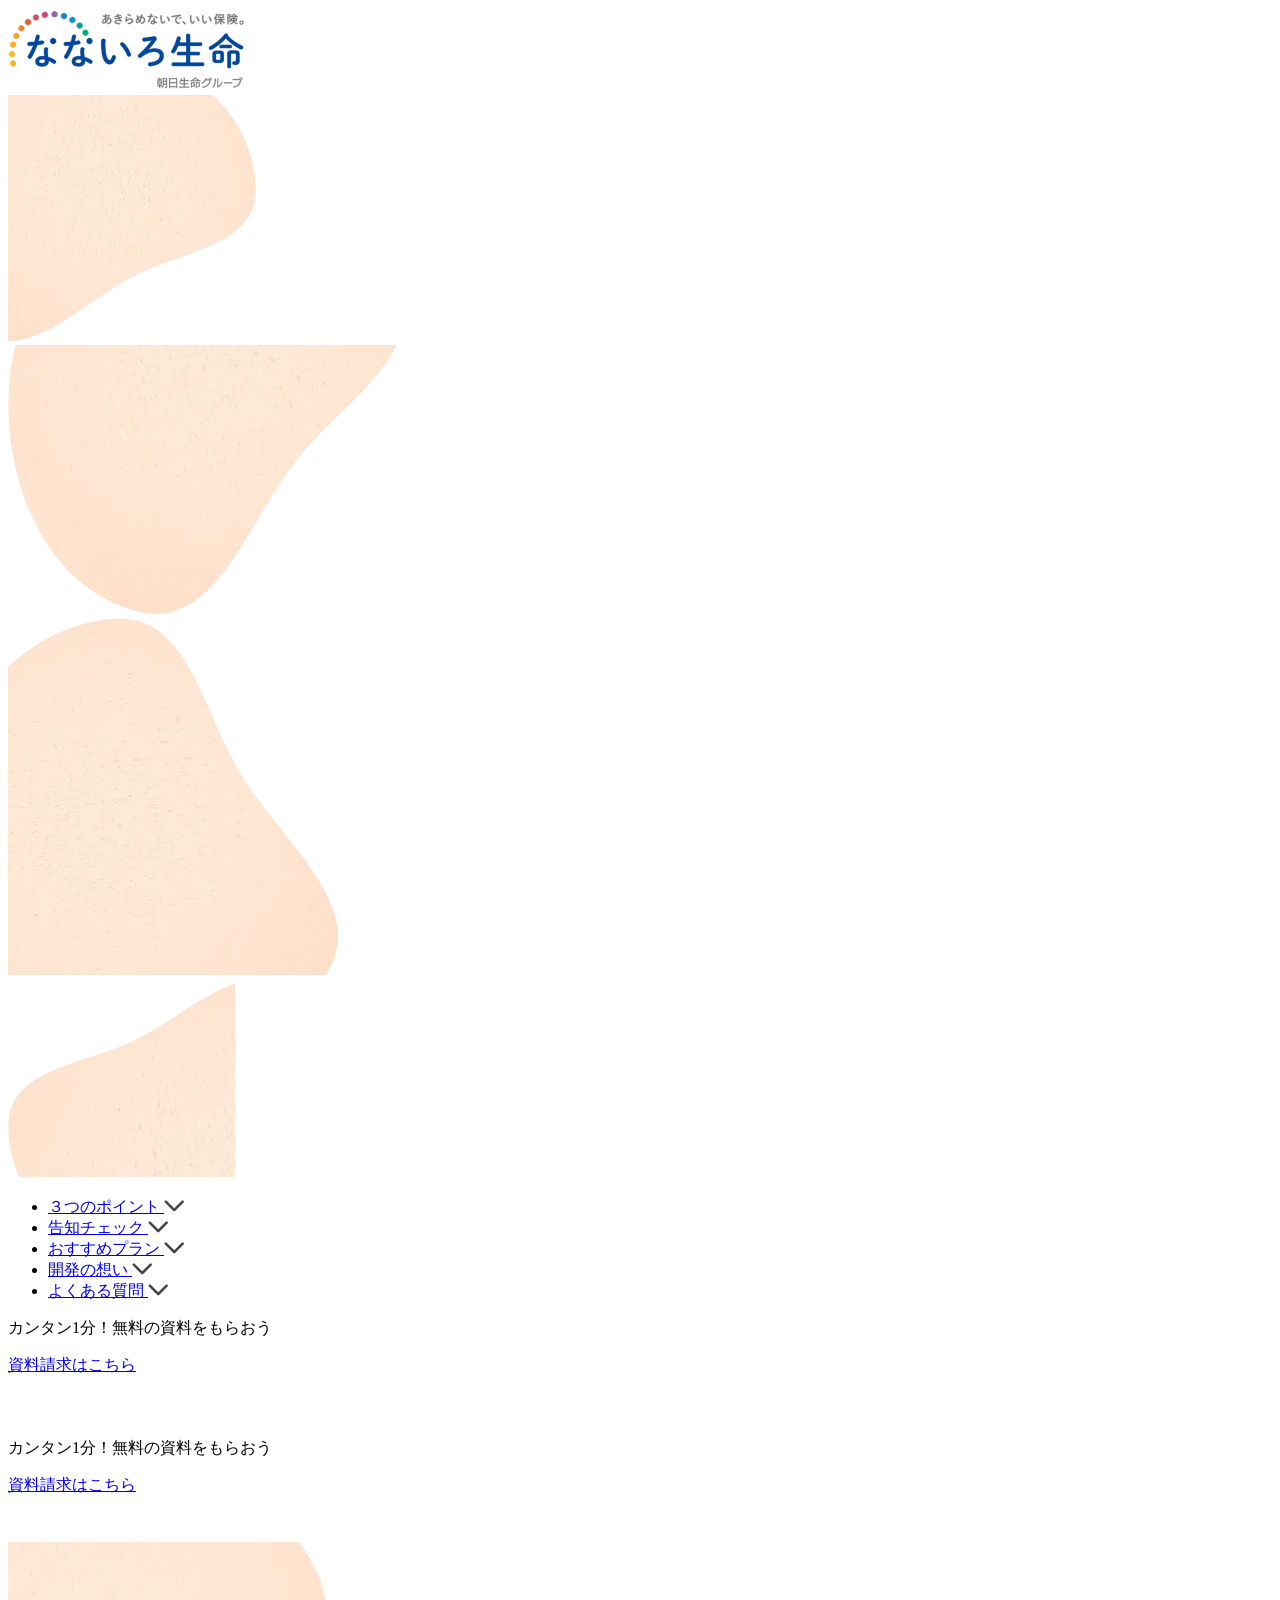
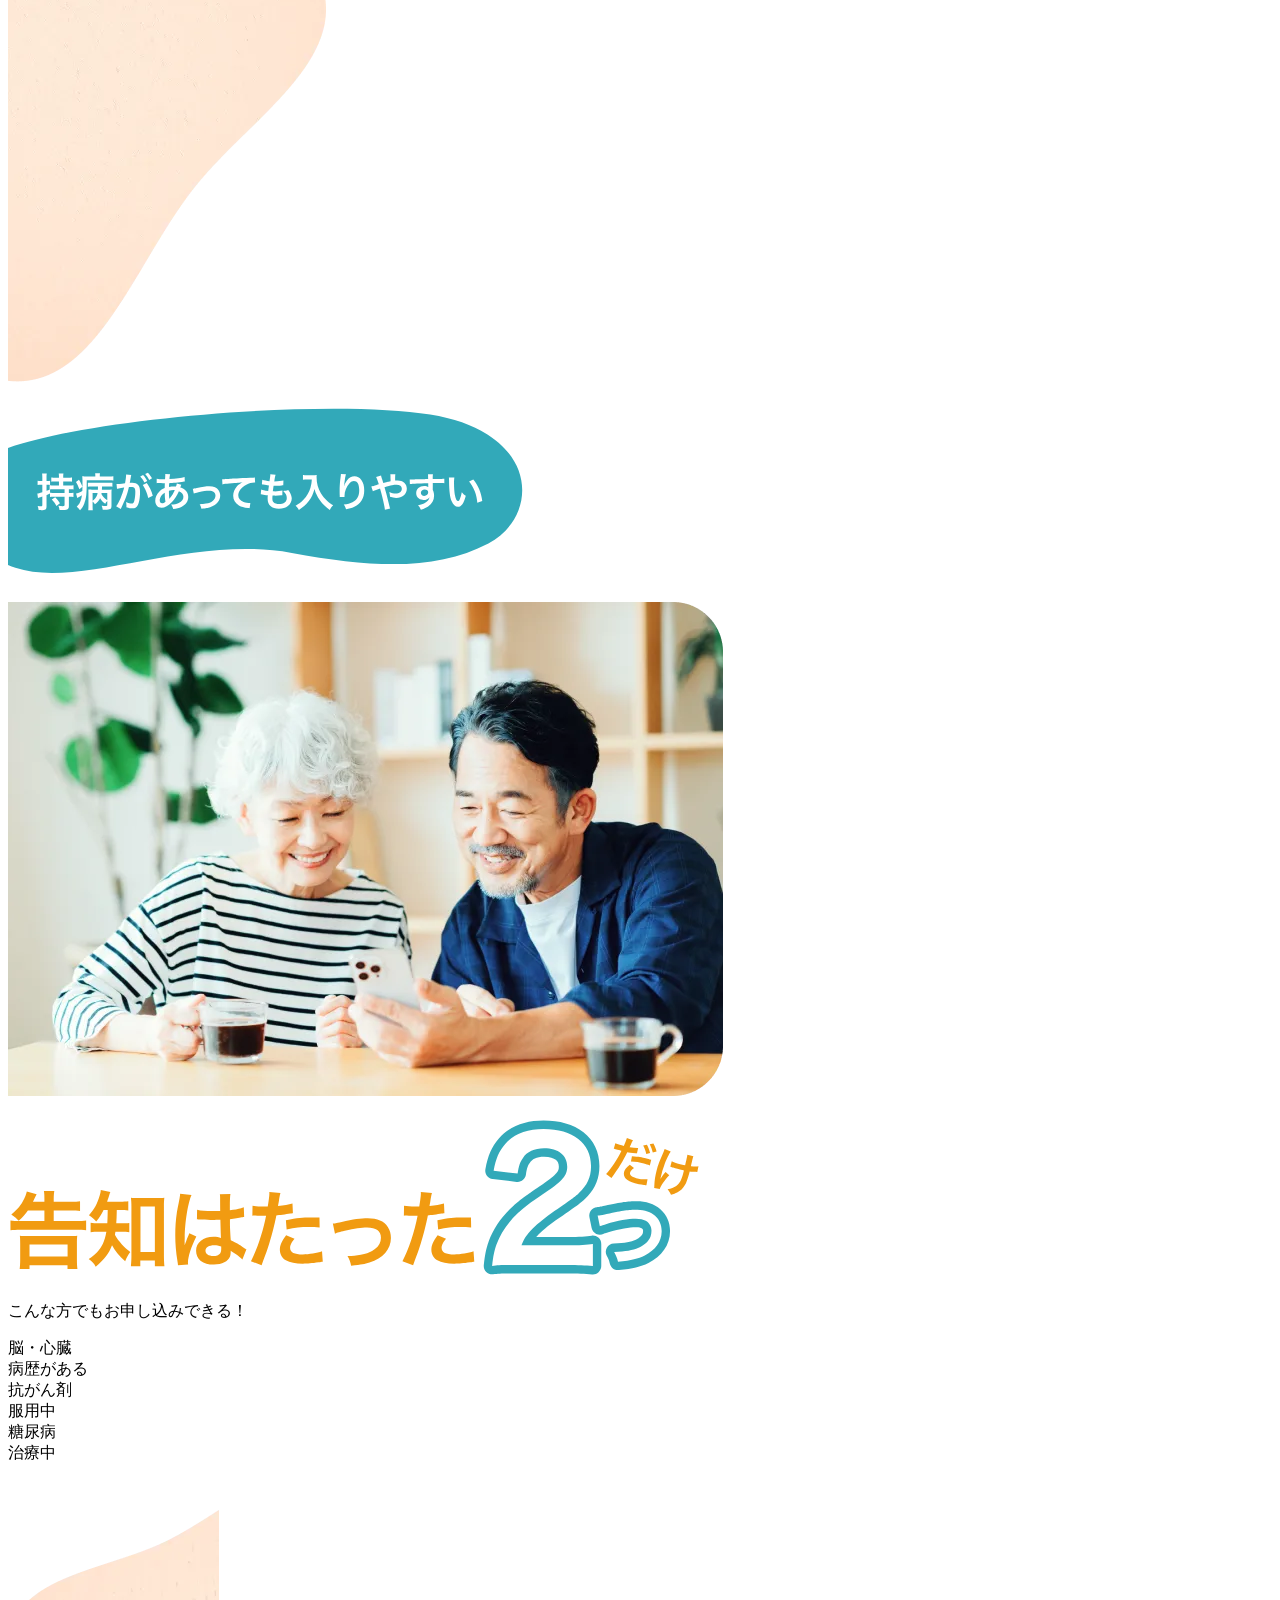
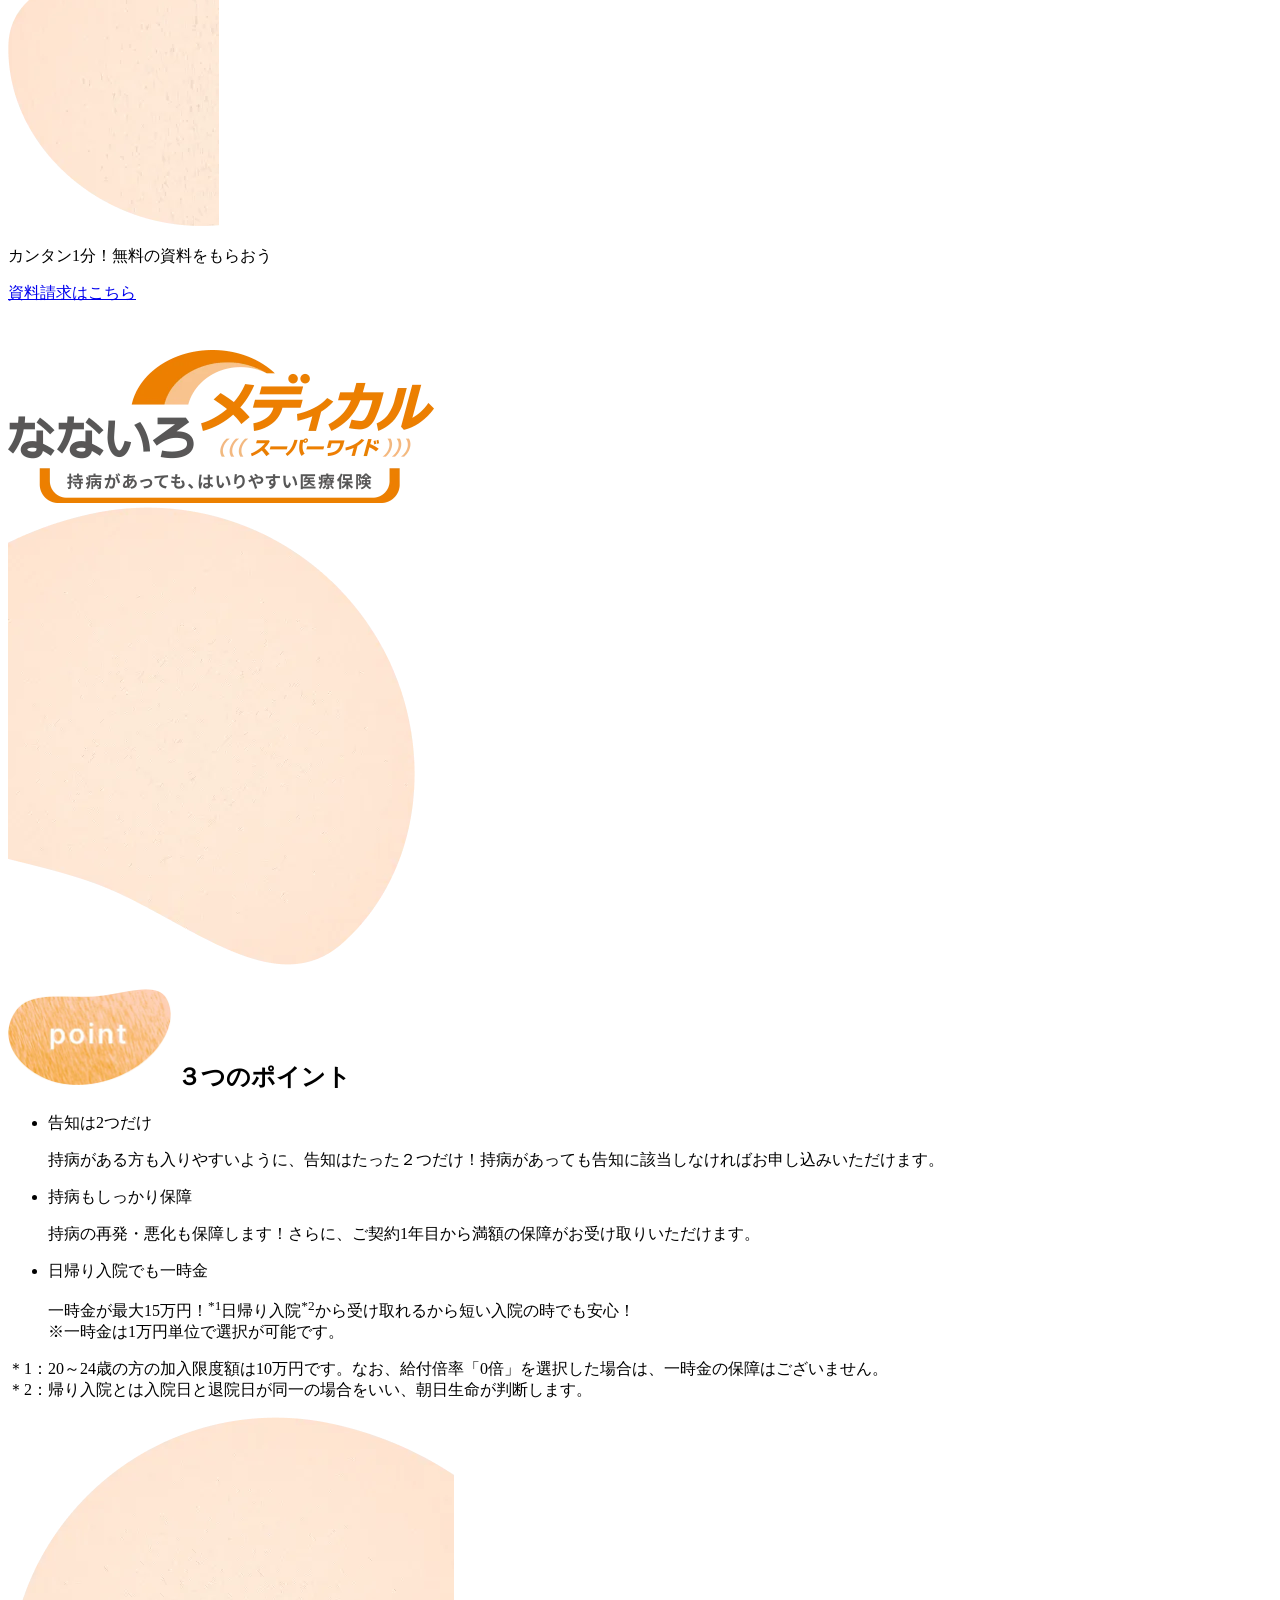
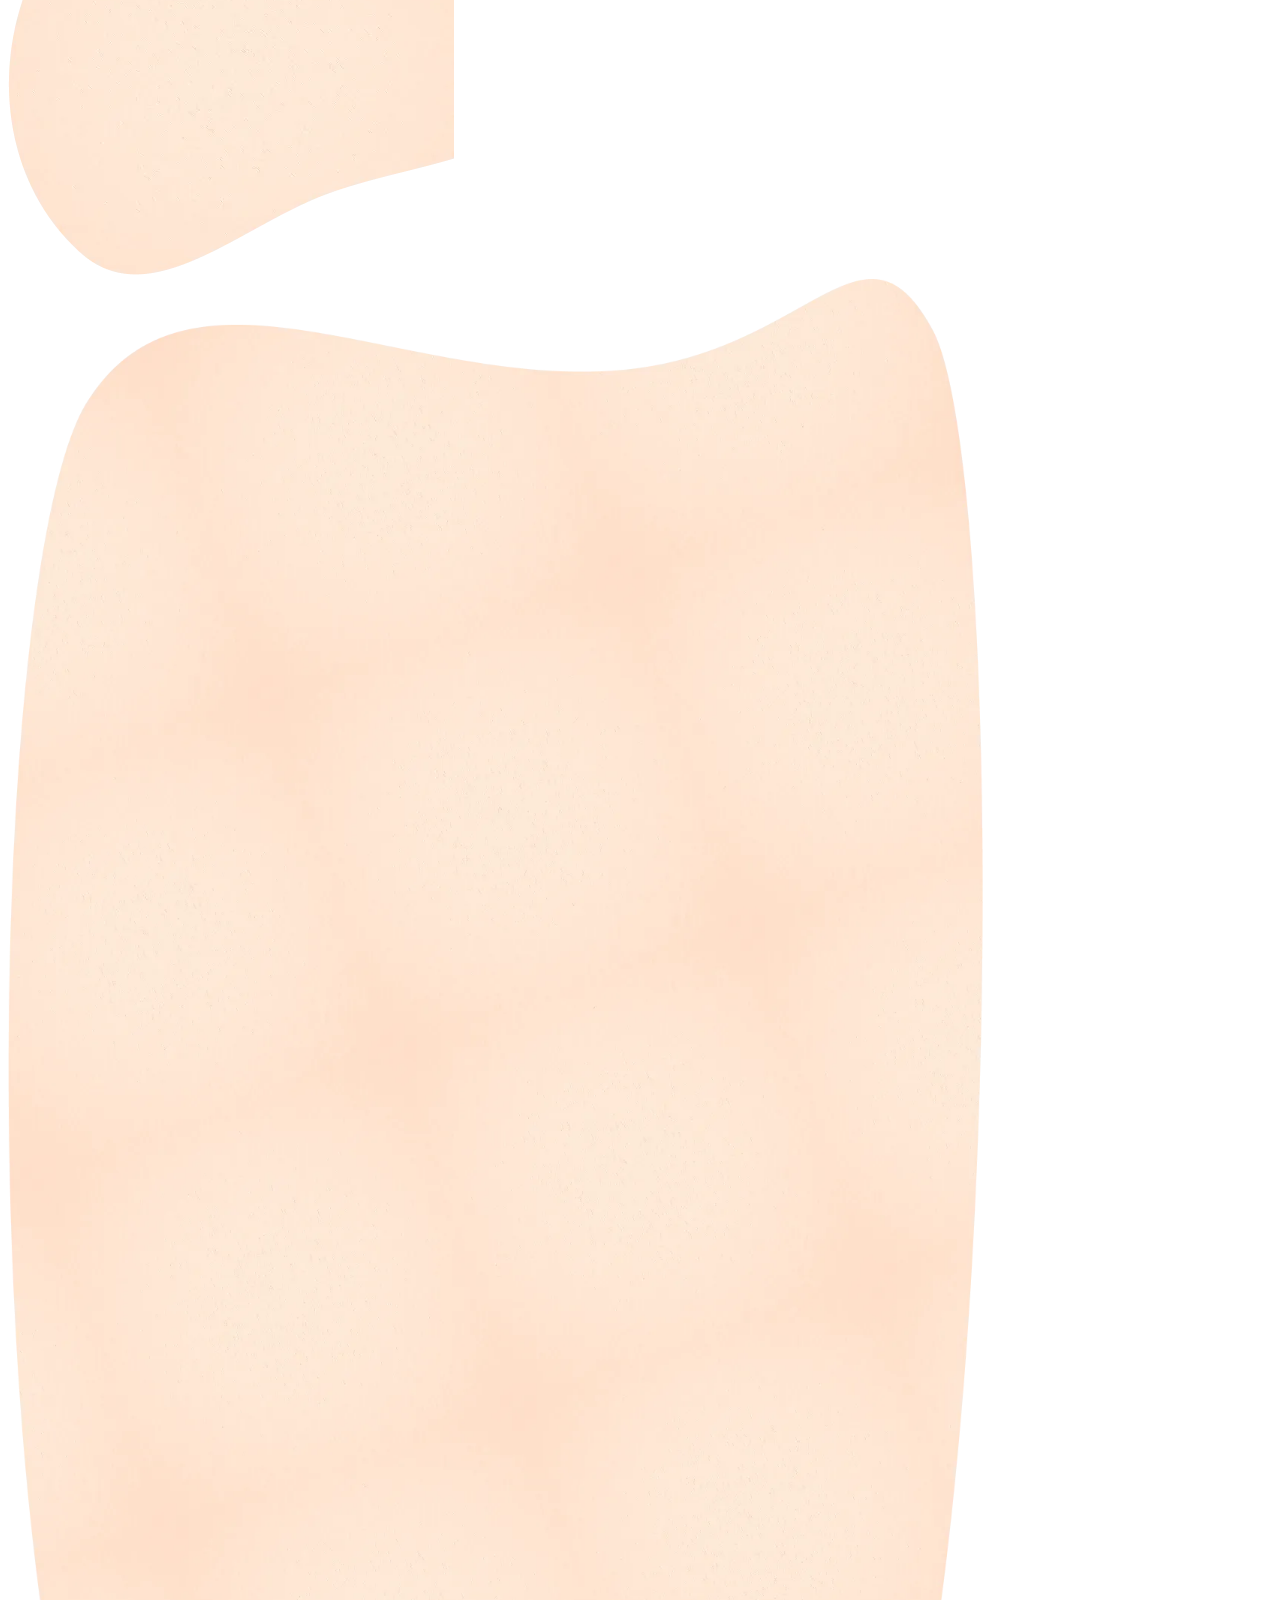
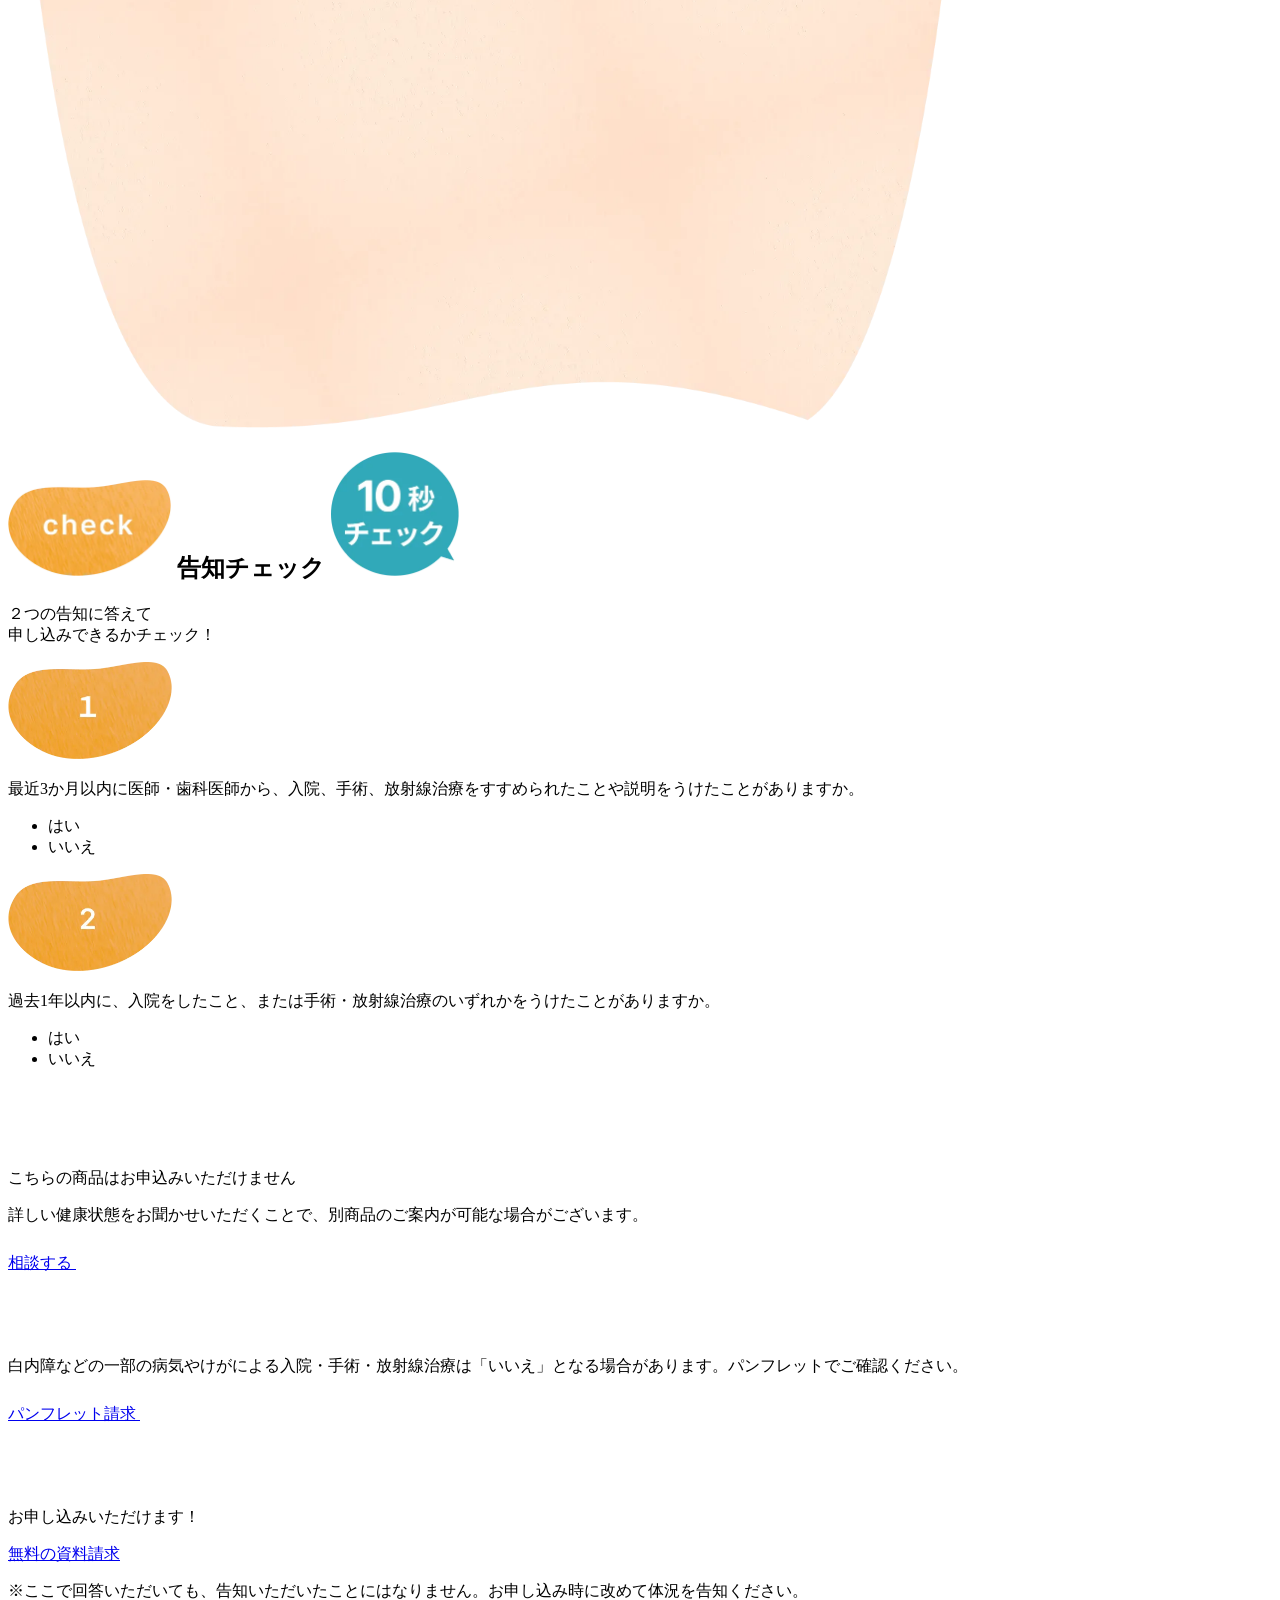
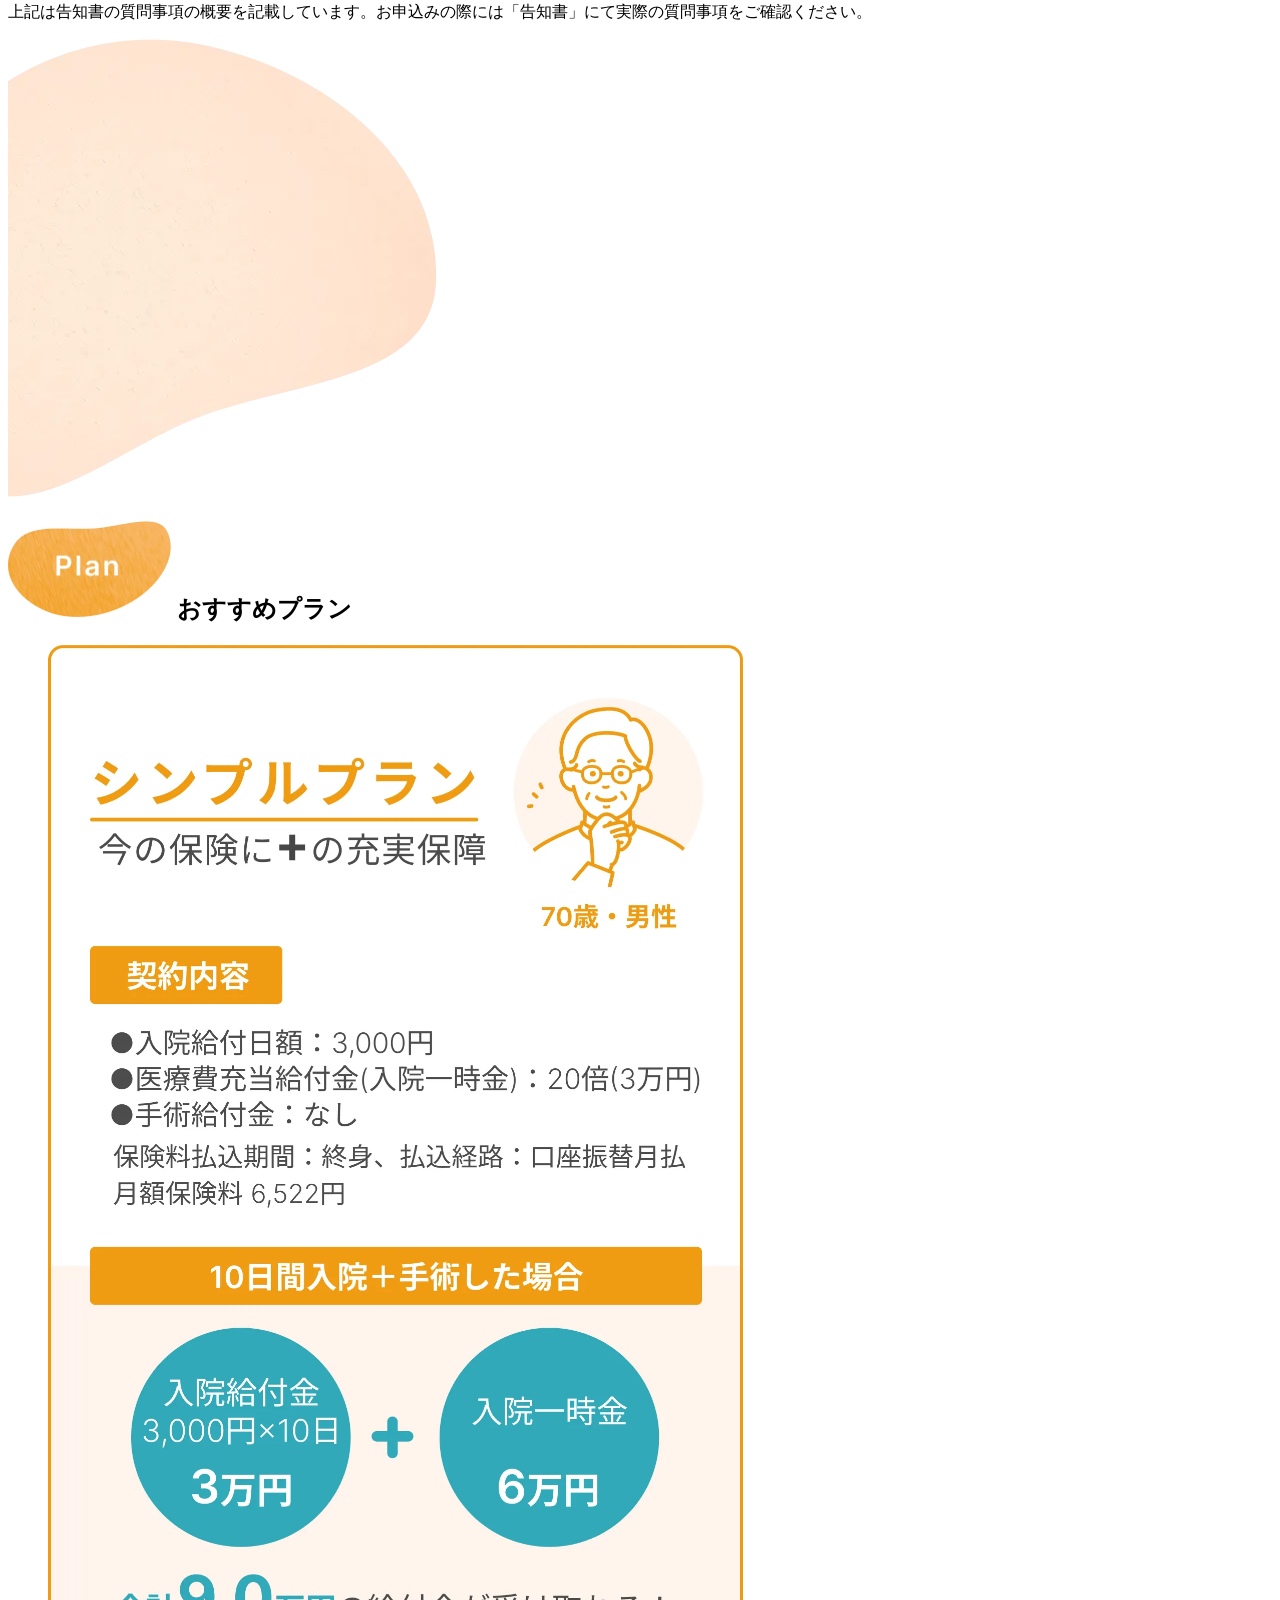
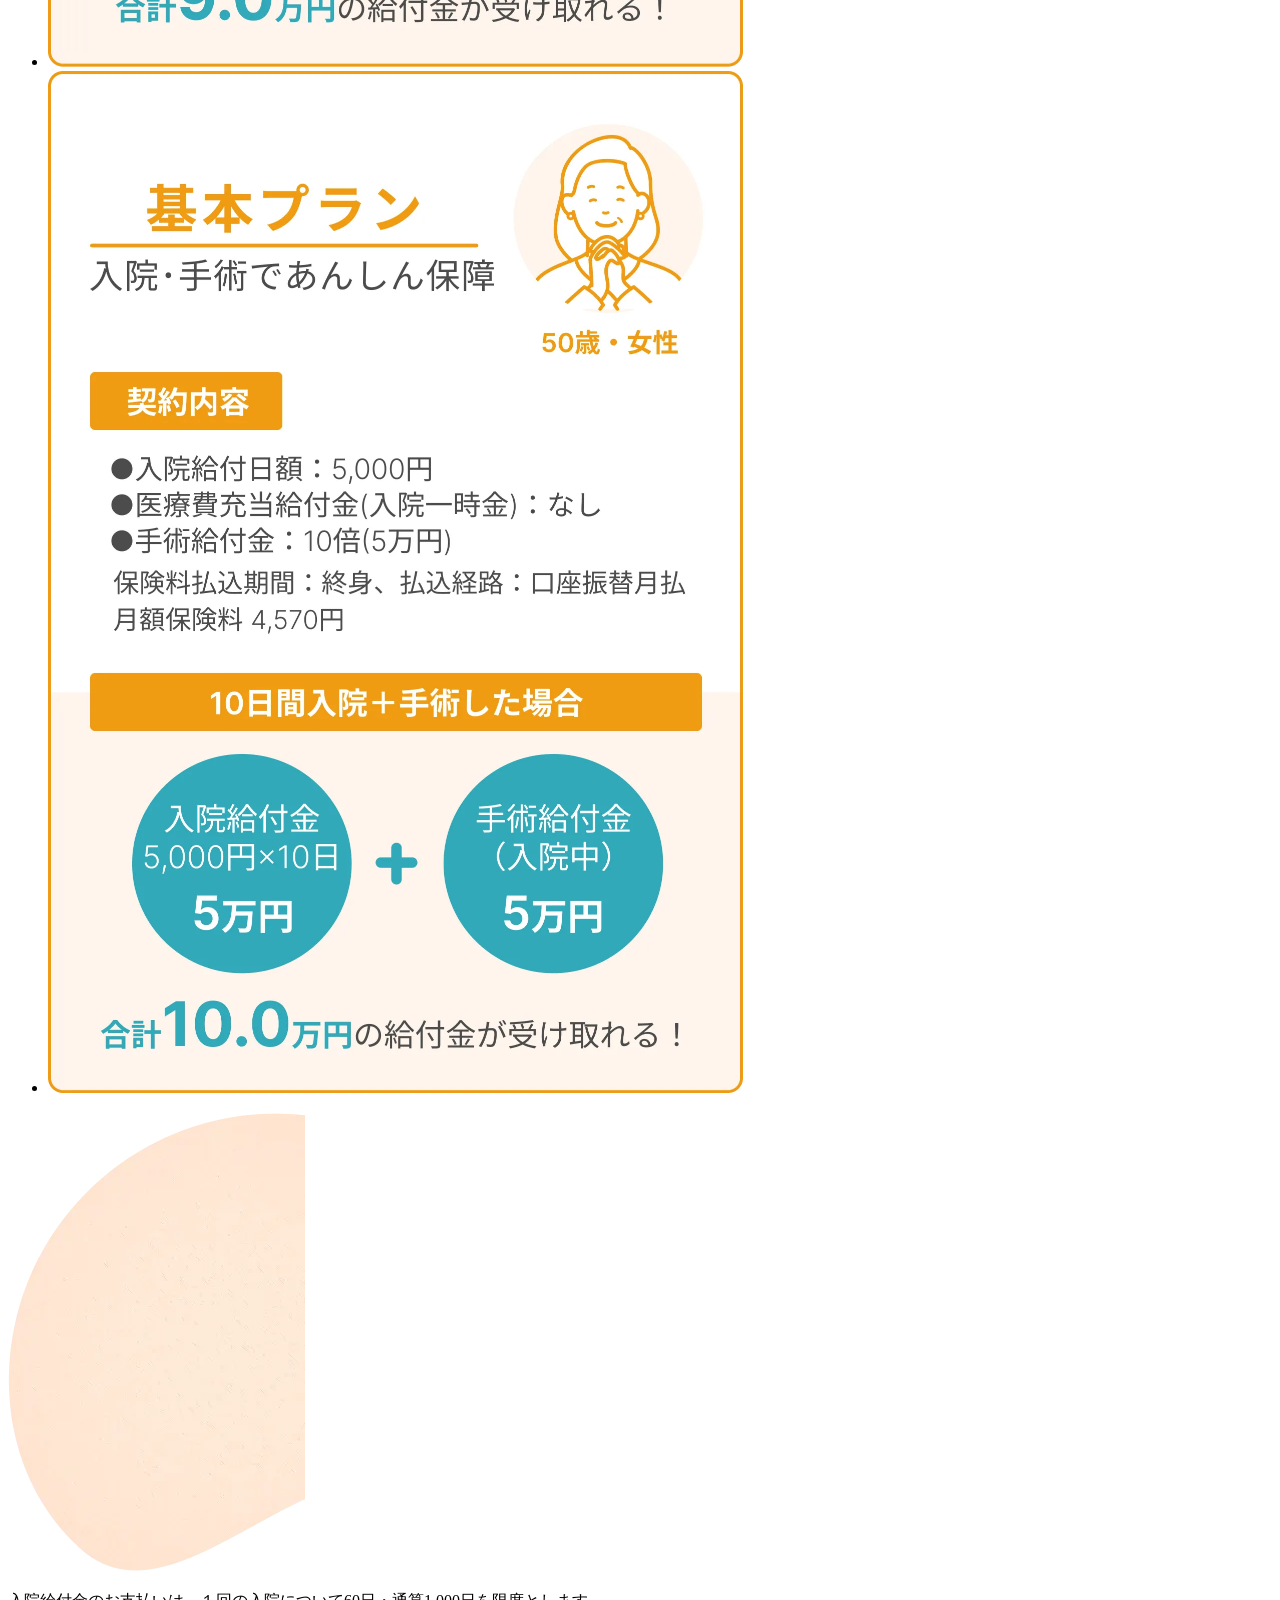
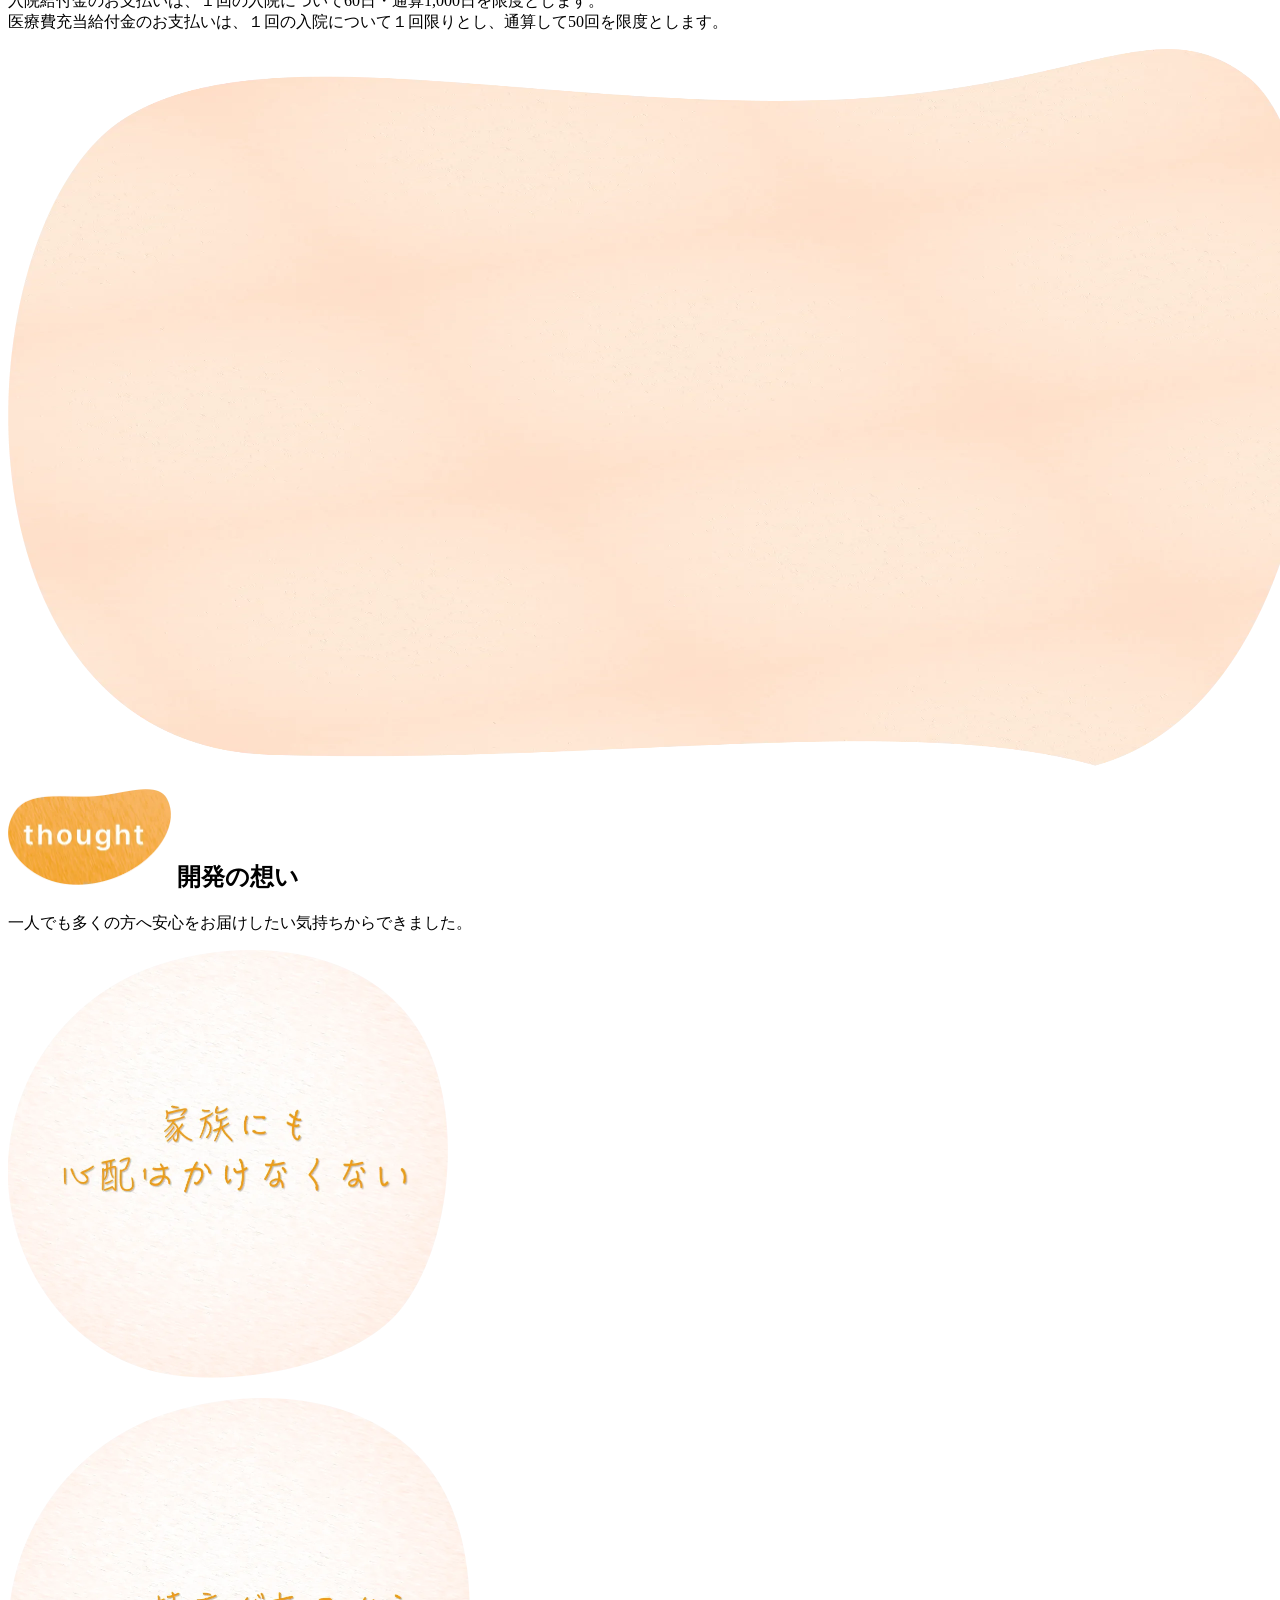
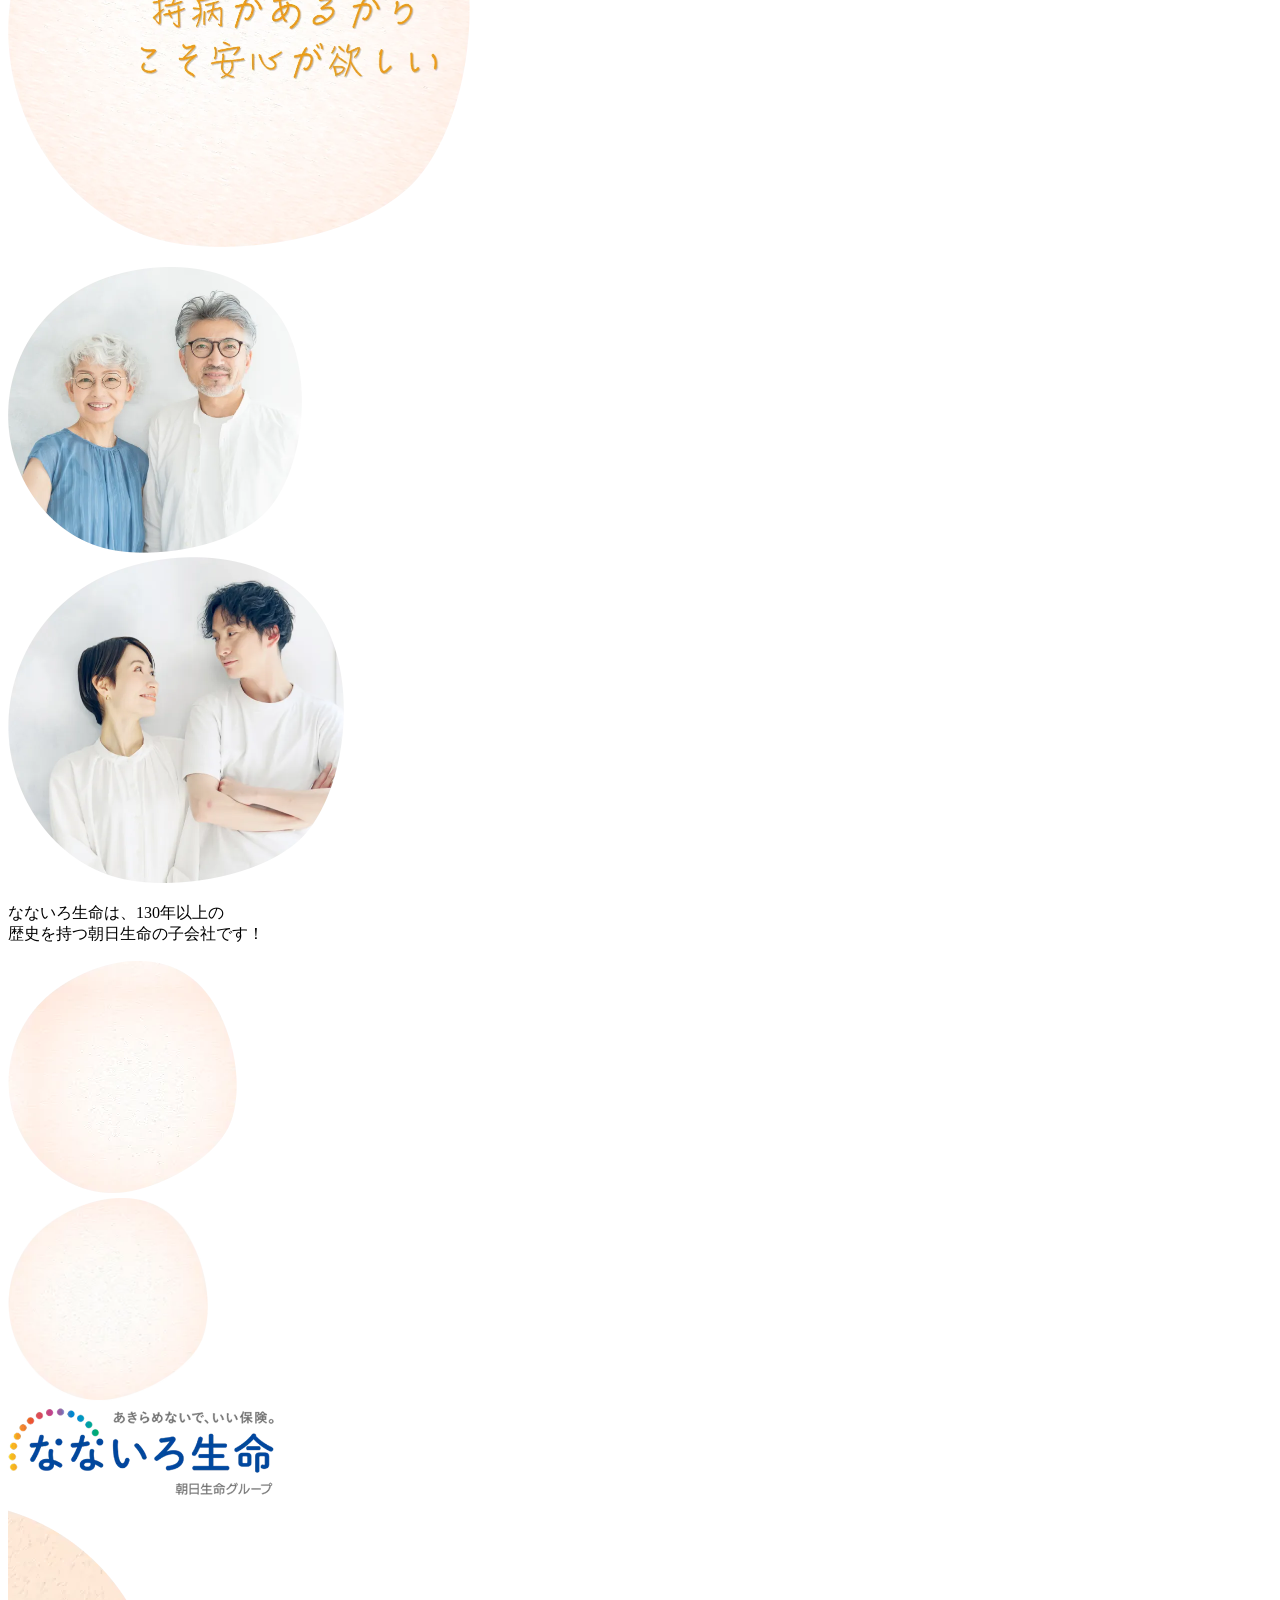
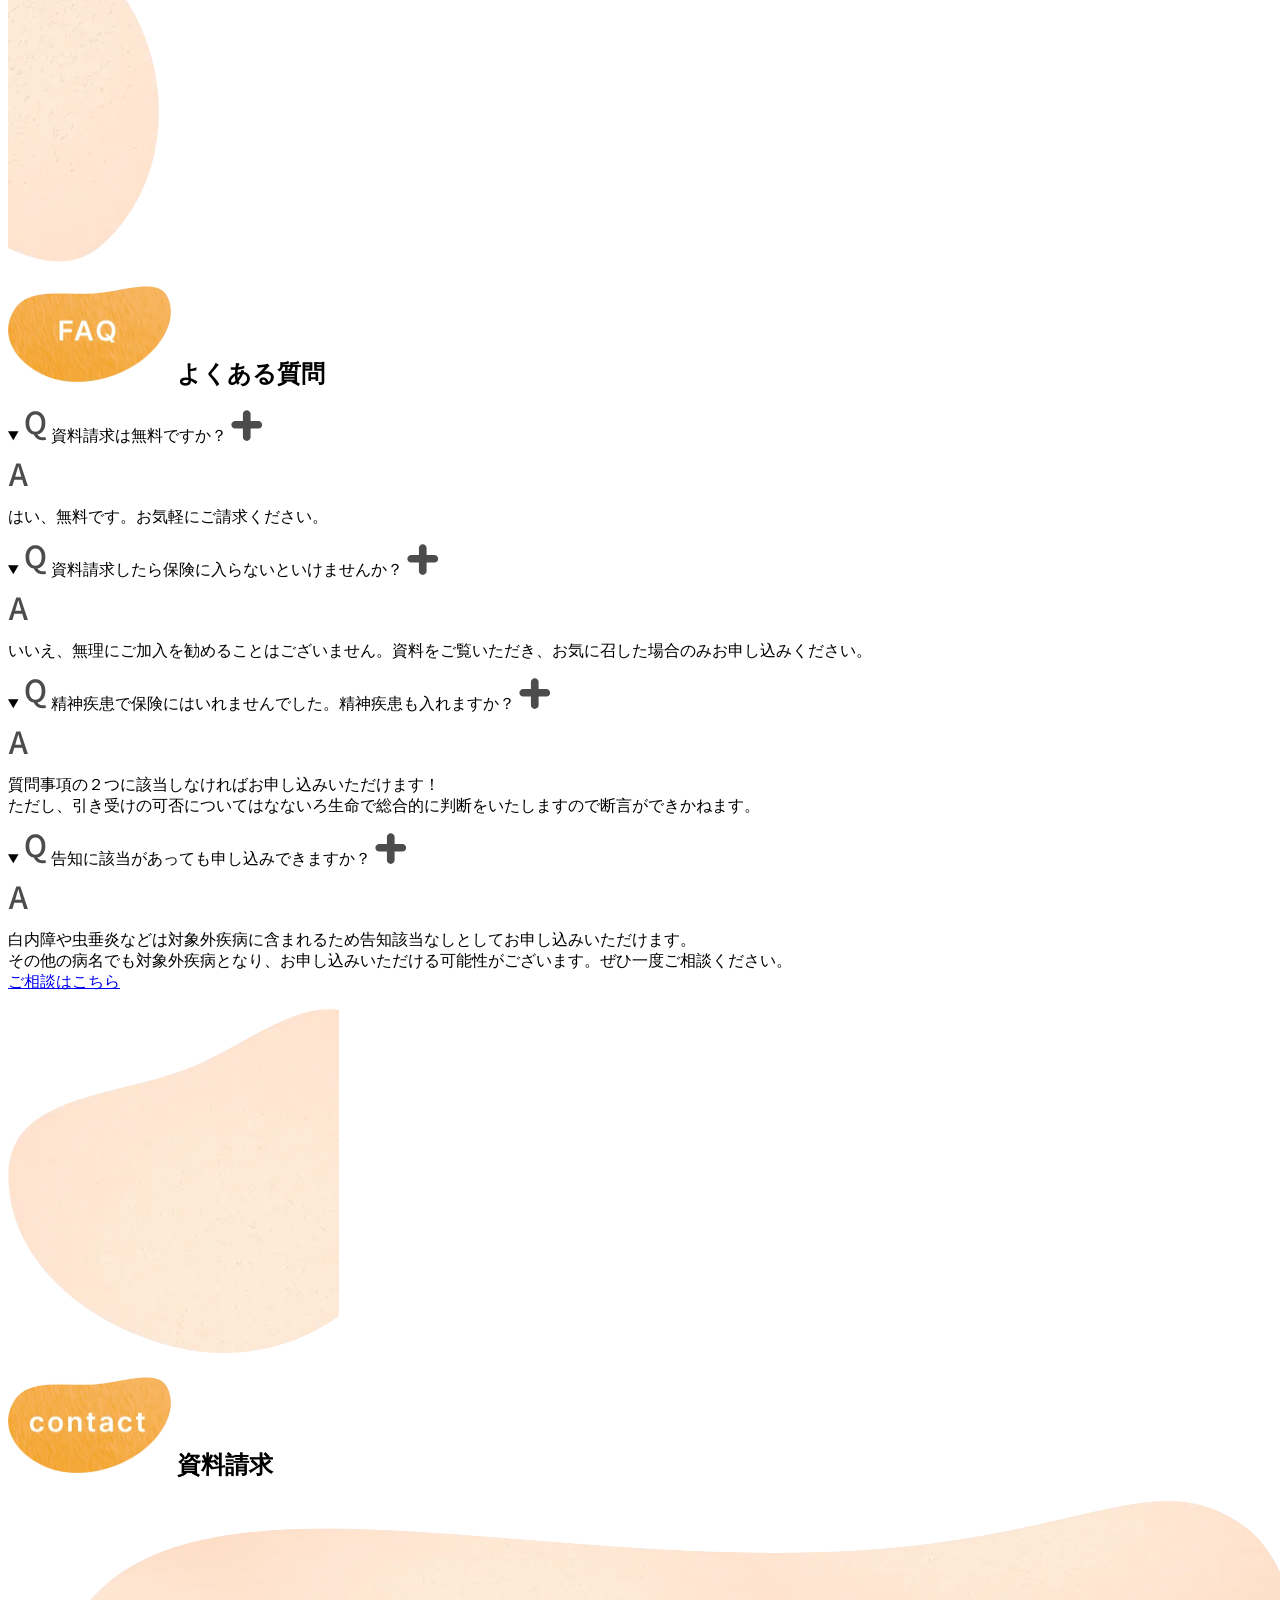
==== commit a2b21b86: "お戻し対応" ====
--- a/src/index.html
+++ b/src/index.html
@@ -109,7 +109,7 @@
           </div>
         </div>
       </div>
-      <div class="c-cta c-cta--sticky js-sticky-cta no-pc">
+      <div class="c-cta c-cta--sticky c-cta-sp no-pc">
         <p class="c-cta__heading">カンタン1分！無料の資料をもらおう</p>
         <a href="#contact" class="c-cta__button">
           <div class="c-cta__button-outer">
@@ -492,7 +492,7 @@
                 <summary class="l-faq__question">
                   <span class="l-faq__question-icon"><img src="images/faq_q.svg" alt="Q" width="22" height="30" /></span>
                   <span class="l-faq__question-text">資料請求は無料ですか？</span>
-                  <span class="l-faq__quesition-close"><img src="images/faq_plus.svg" alt="閉じるアイコン" width="32" height="31" /></span>
+                  <span class="l-faq__question-close"><img src="images/faq_plus.svg" alt="閉じるアイコン" width="32" height="31" /></span>
                 </summary>
                 <div class="l-faq__answer">
                   <p class="l-faq__answer-icon"><img src="images/faq_a.svg" alt="A" width="20" height="24" /></p>
@@ -503,7 +503,7 @@
                 <summary class="l-faq__question">
                   <span class="l-faq__question-icon"><img src="images/faq_q.svg" alt="Q" width="22" height="30" /></span>
                   <span class="l-faq__question-text">資料請求したら保険に入らないといけませんか？</span>
-                  <span class="l-faq__quesition-close"><img src="images/faq_plus.svg" alt="閉じるアイコン" width="32" height="31" /></span>
+                  <span class="l-faq__question-close"><img src="images/faq_plus.svg" alt="閉じるアイコン" width="32" height="31" /></span>
                 </summary>
                 <div class="l-faq__answer">
                   <p class="l-faq__answer-icon"><img src="images/faq_a.svg" alt="A" width="20" height="24" /></p>
@@ -514,7 +514,7 @@
                 <summary class="l-faq__question">
                   <span class="l-faq__question-icon"><img src="images/faq_q.svg" alt="Q" width="22" height="30" /></span>
                   <span class="l-faq__question-text">精神疾患で保険にはいれませんでした。精神疾患も入れますか？</span>
-                  <span class="l-faq__quesition-close"><img src="images/faq_plus.svg" alt="閉じるアイコン" width="32" height="31" /></span>
+                  <span class="l-faq__question-close"><img src="images/faq_plus.svg" alt="閉じるアイコン" width="32" height="31" /></span>
                 </summary>
                 <div class="l-faq__answer">
                   <p class="l-faq__answer-icon"><img src="images/faq_a.svg" alt="A" width="20" height="24" /></p>
@@ -529,7 +529,7 @@
                 <summary class="l-faq__question">
                   <span class="l-faq__question-icon"><img src="images/faq_q.svg" alt="Q" width="22" height="30" /></span>
                   <span class="l-faq__question-text">告知に該当があっても申し込みできますか？</span>
-                  <span class="l-faq__quesition-close"><img src="images/faq_plus.svg" alt="閉じるアイコン" width="32" height="31" /></span>
+                  <span class="l-faq__question-close"><img src="images/faq_plus.svg" alt="閉じるアイコン" width="32" height="31" /></span>
                 </summary>
                 <div class="l-faq__answer">
                   <p class="l-faq__answer-icon"><img src="images/faq_a.svg" alt="A" width="20" height="24" /></p>
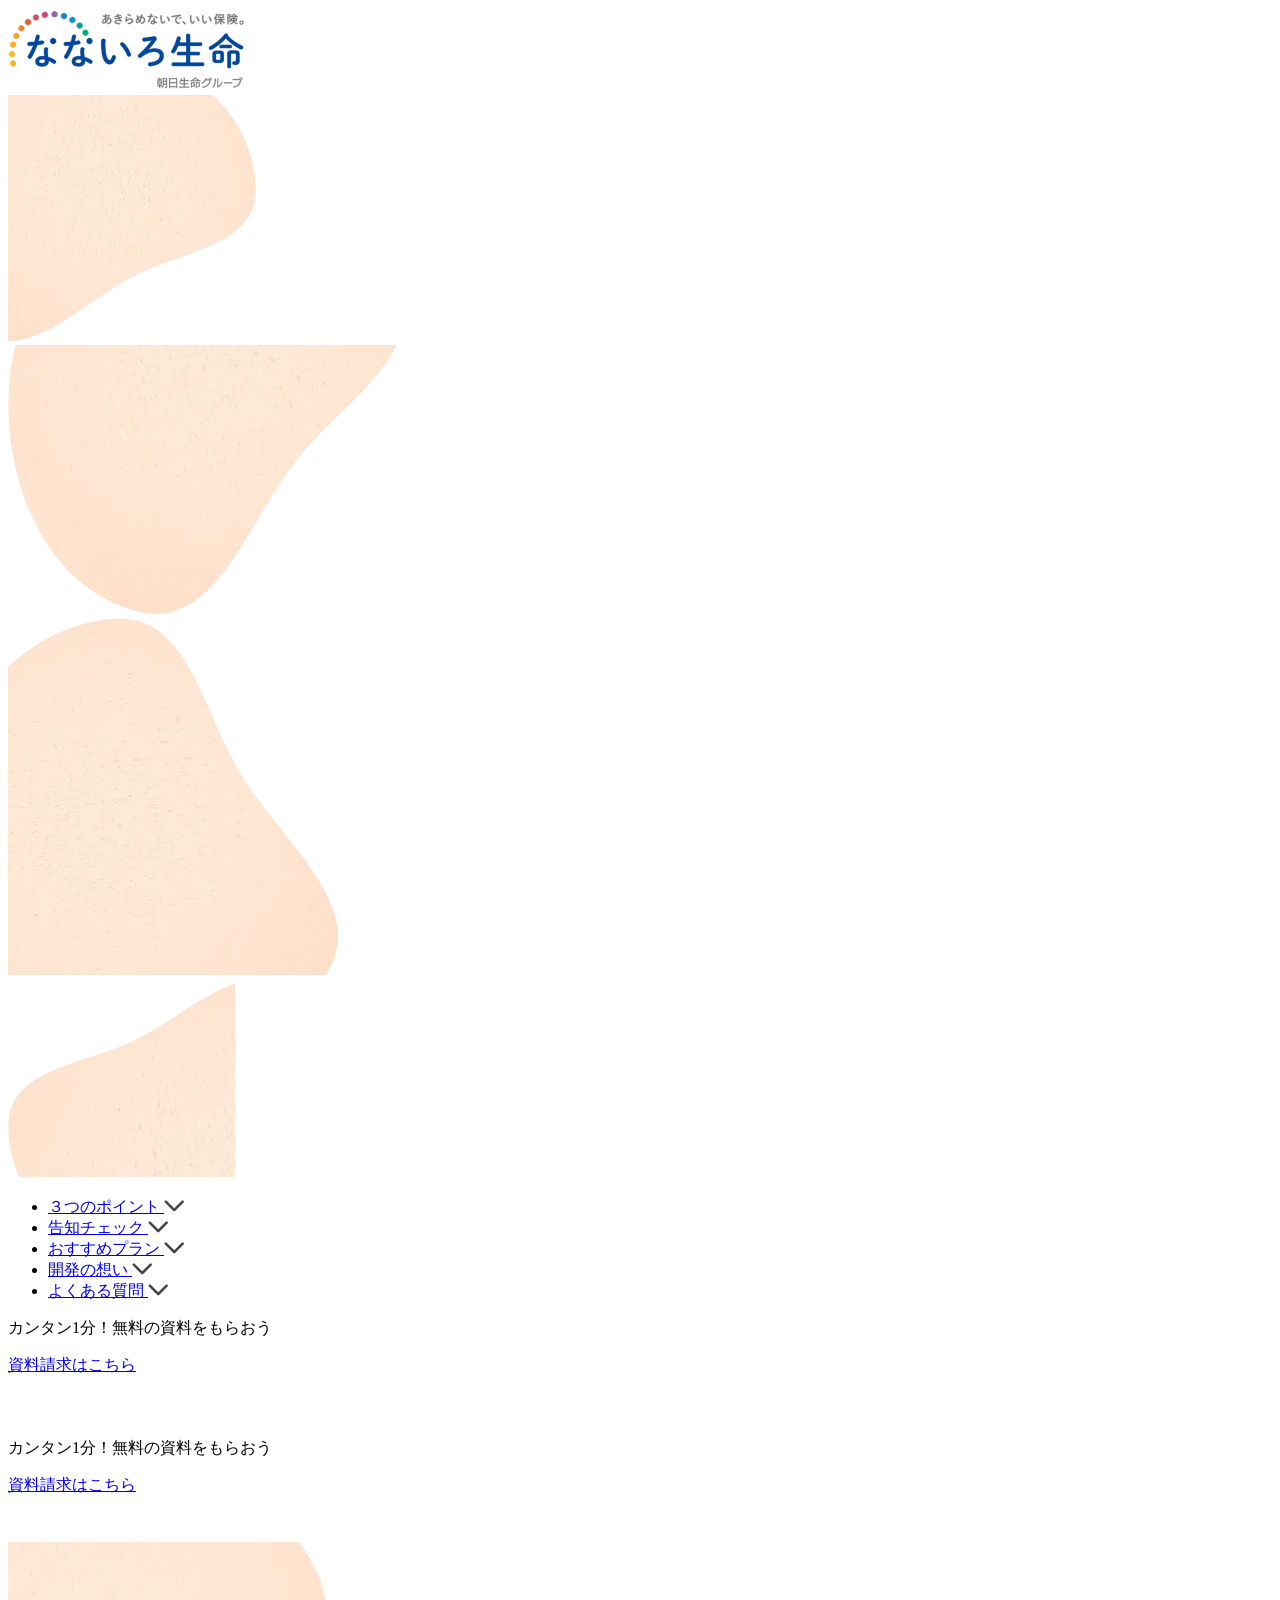
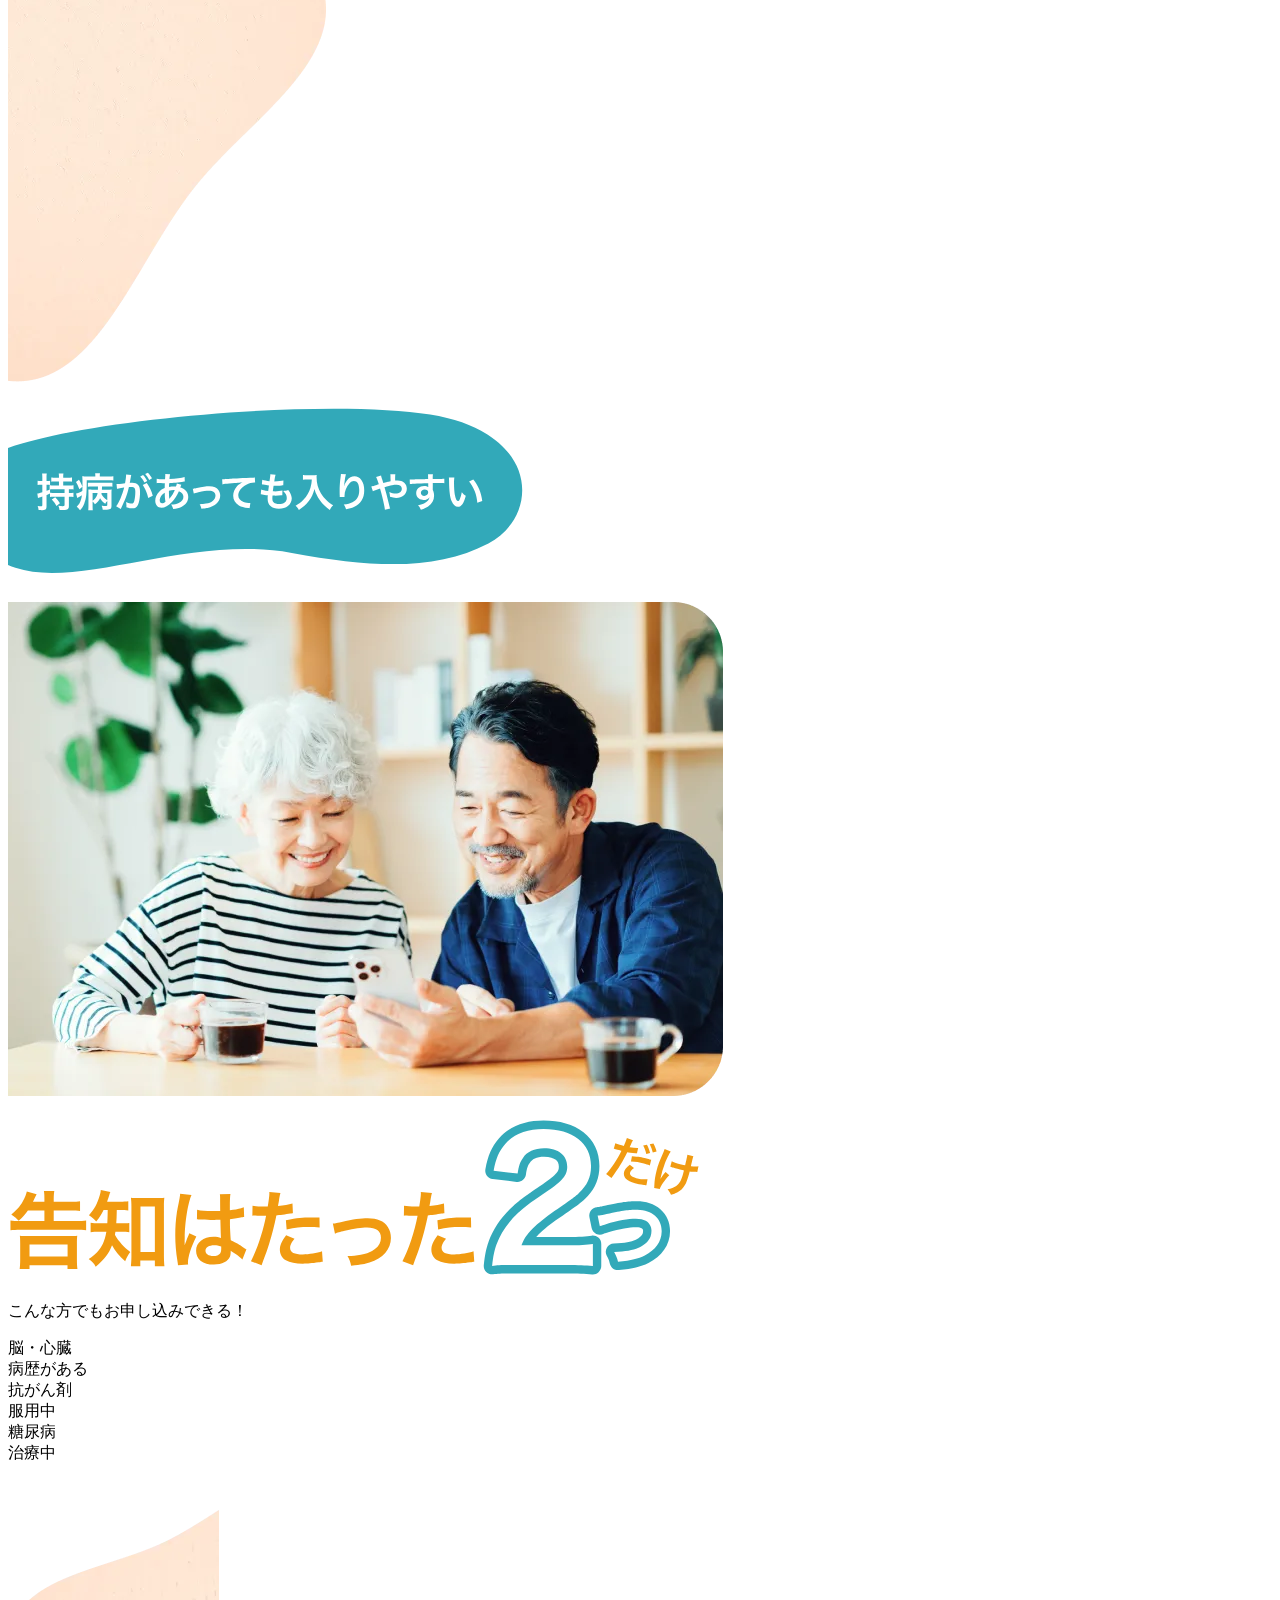
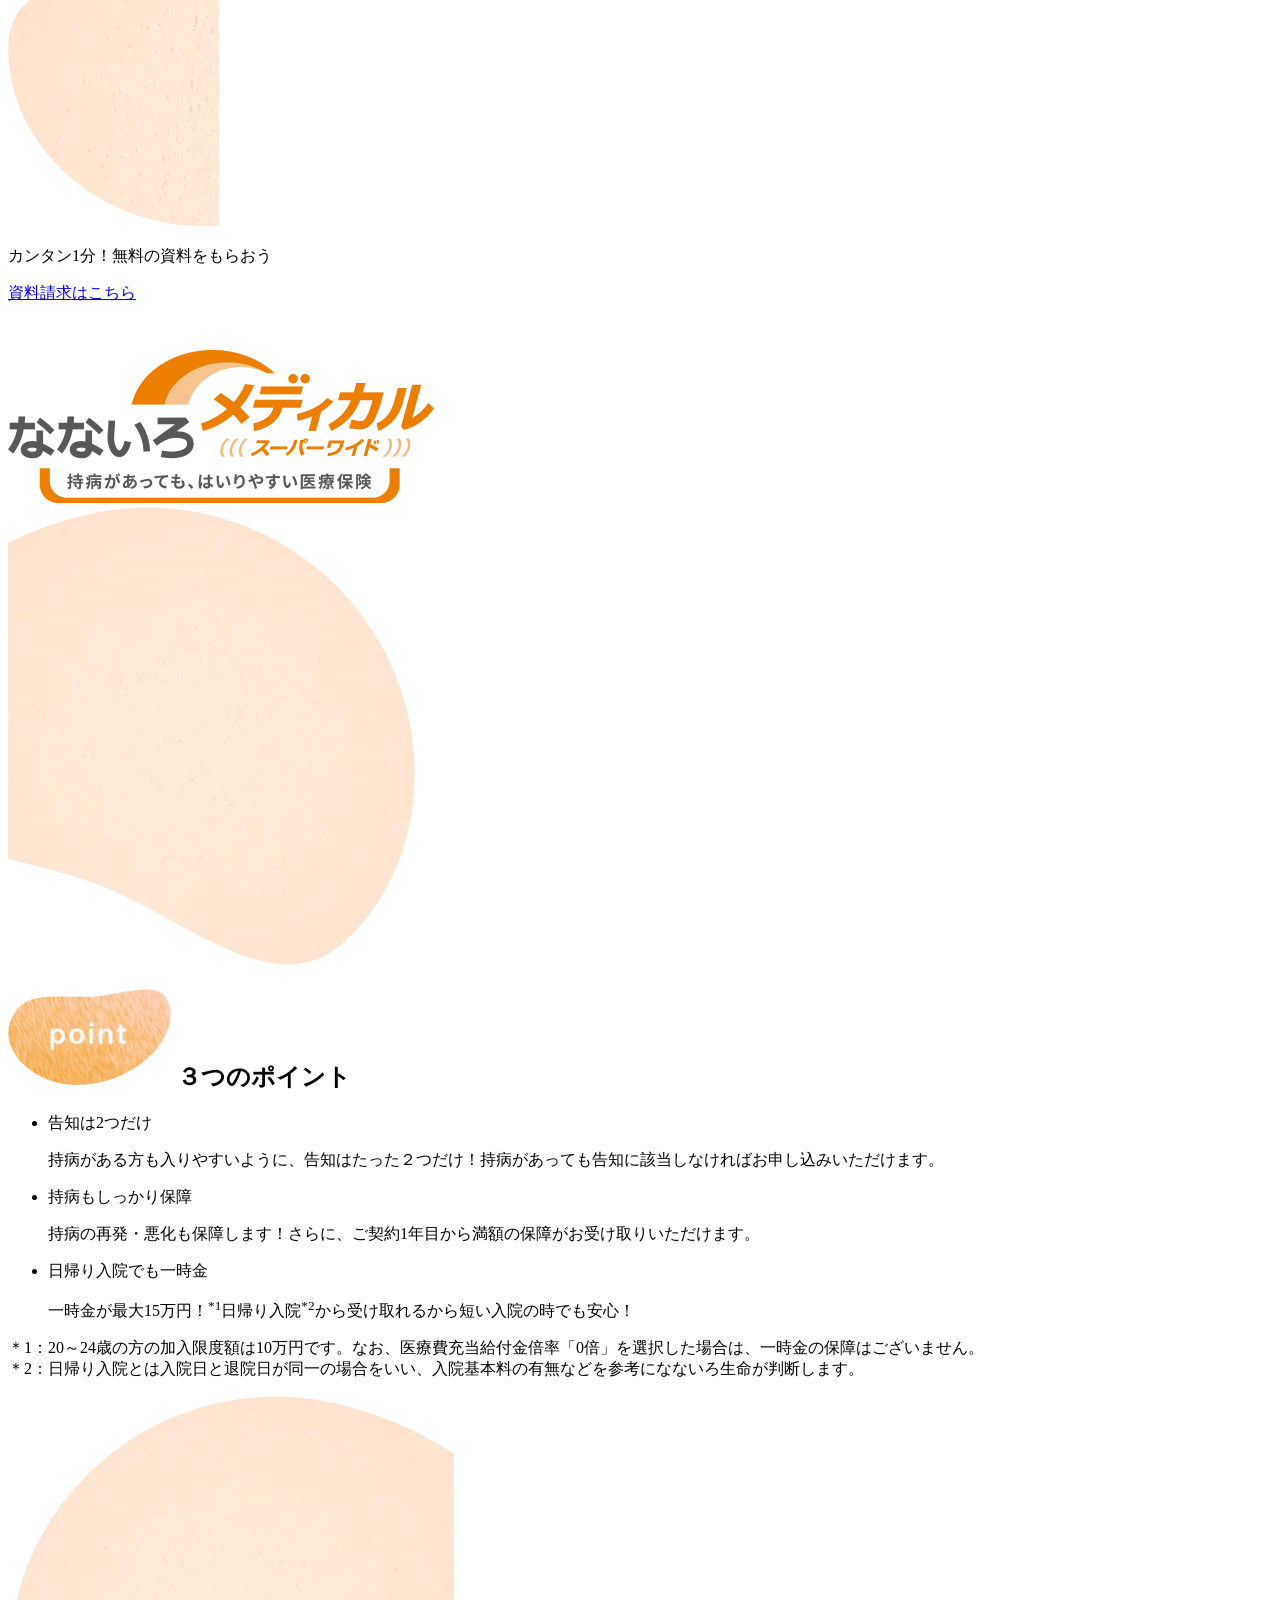
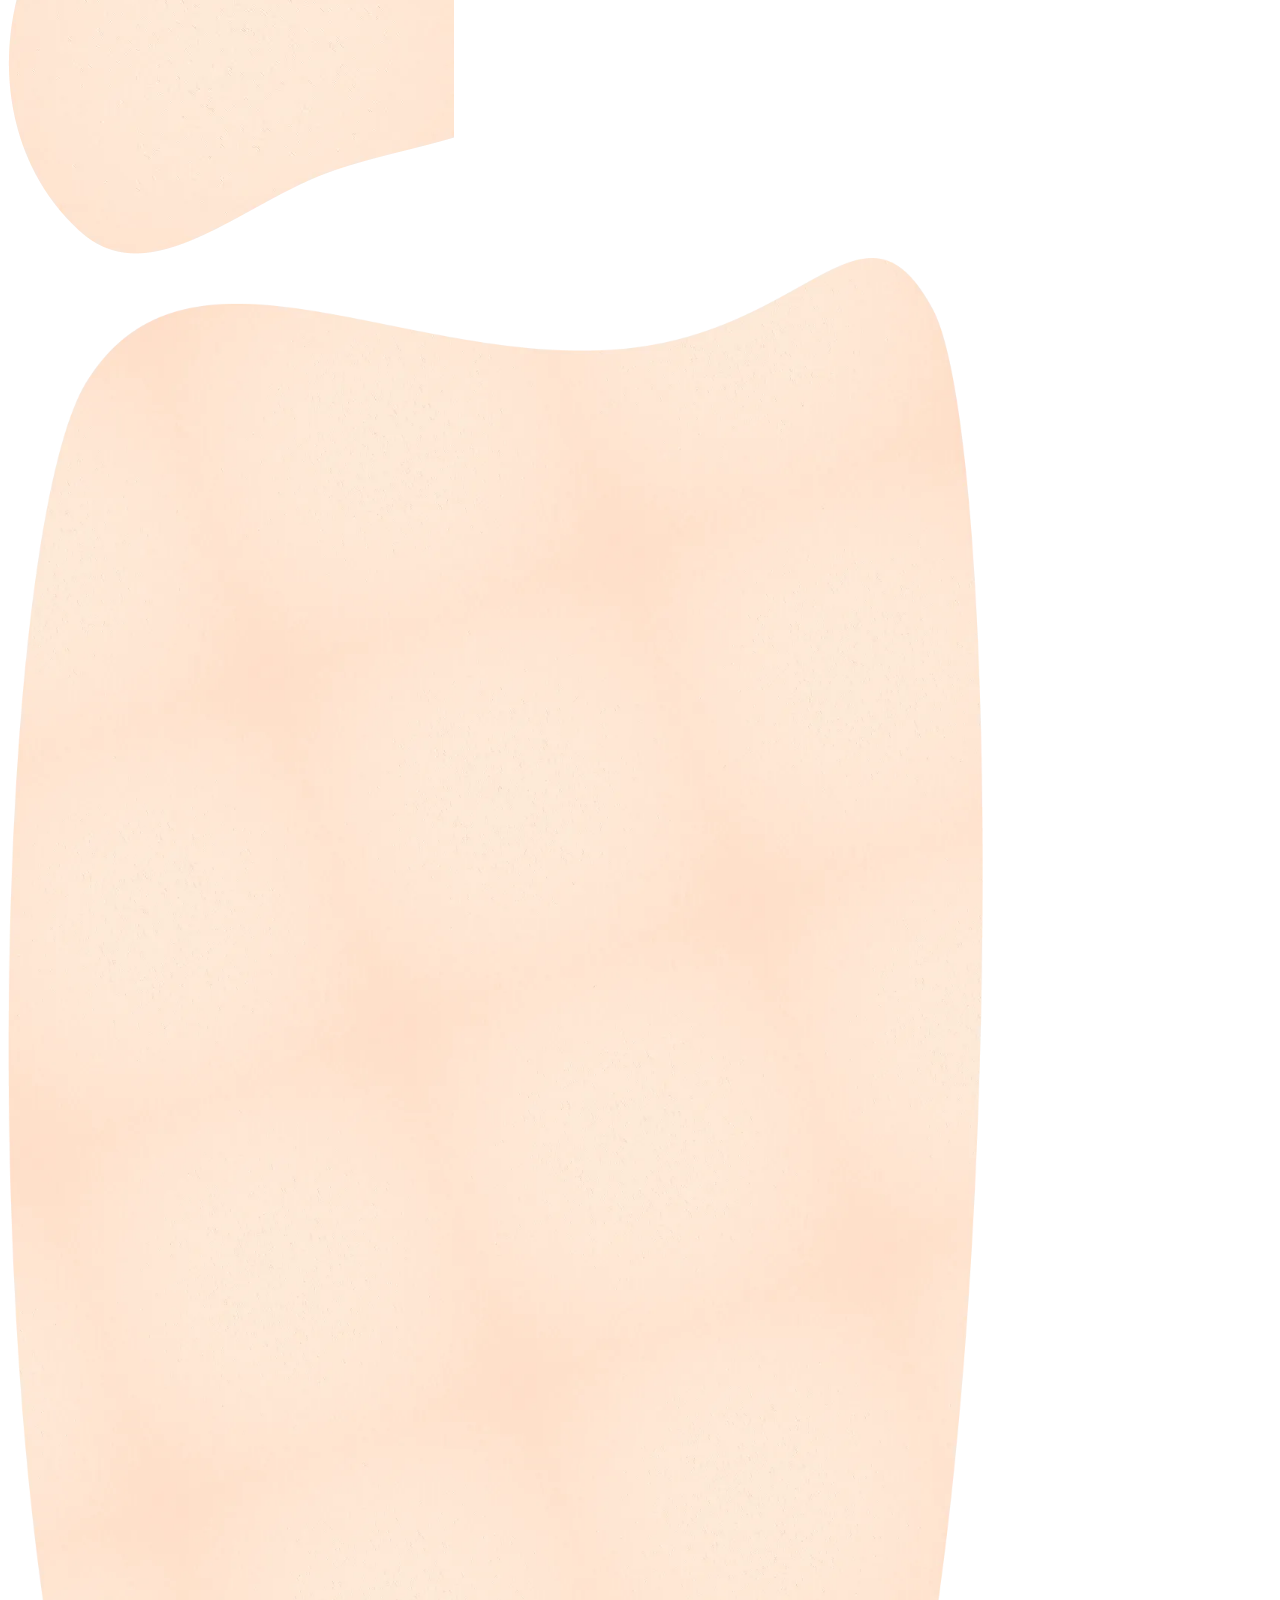
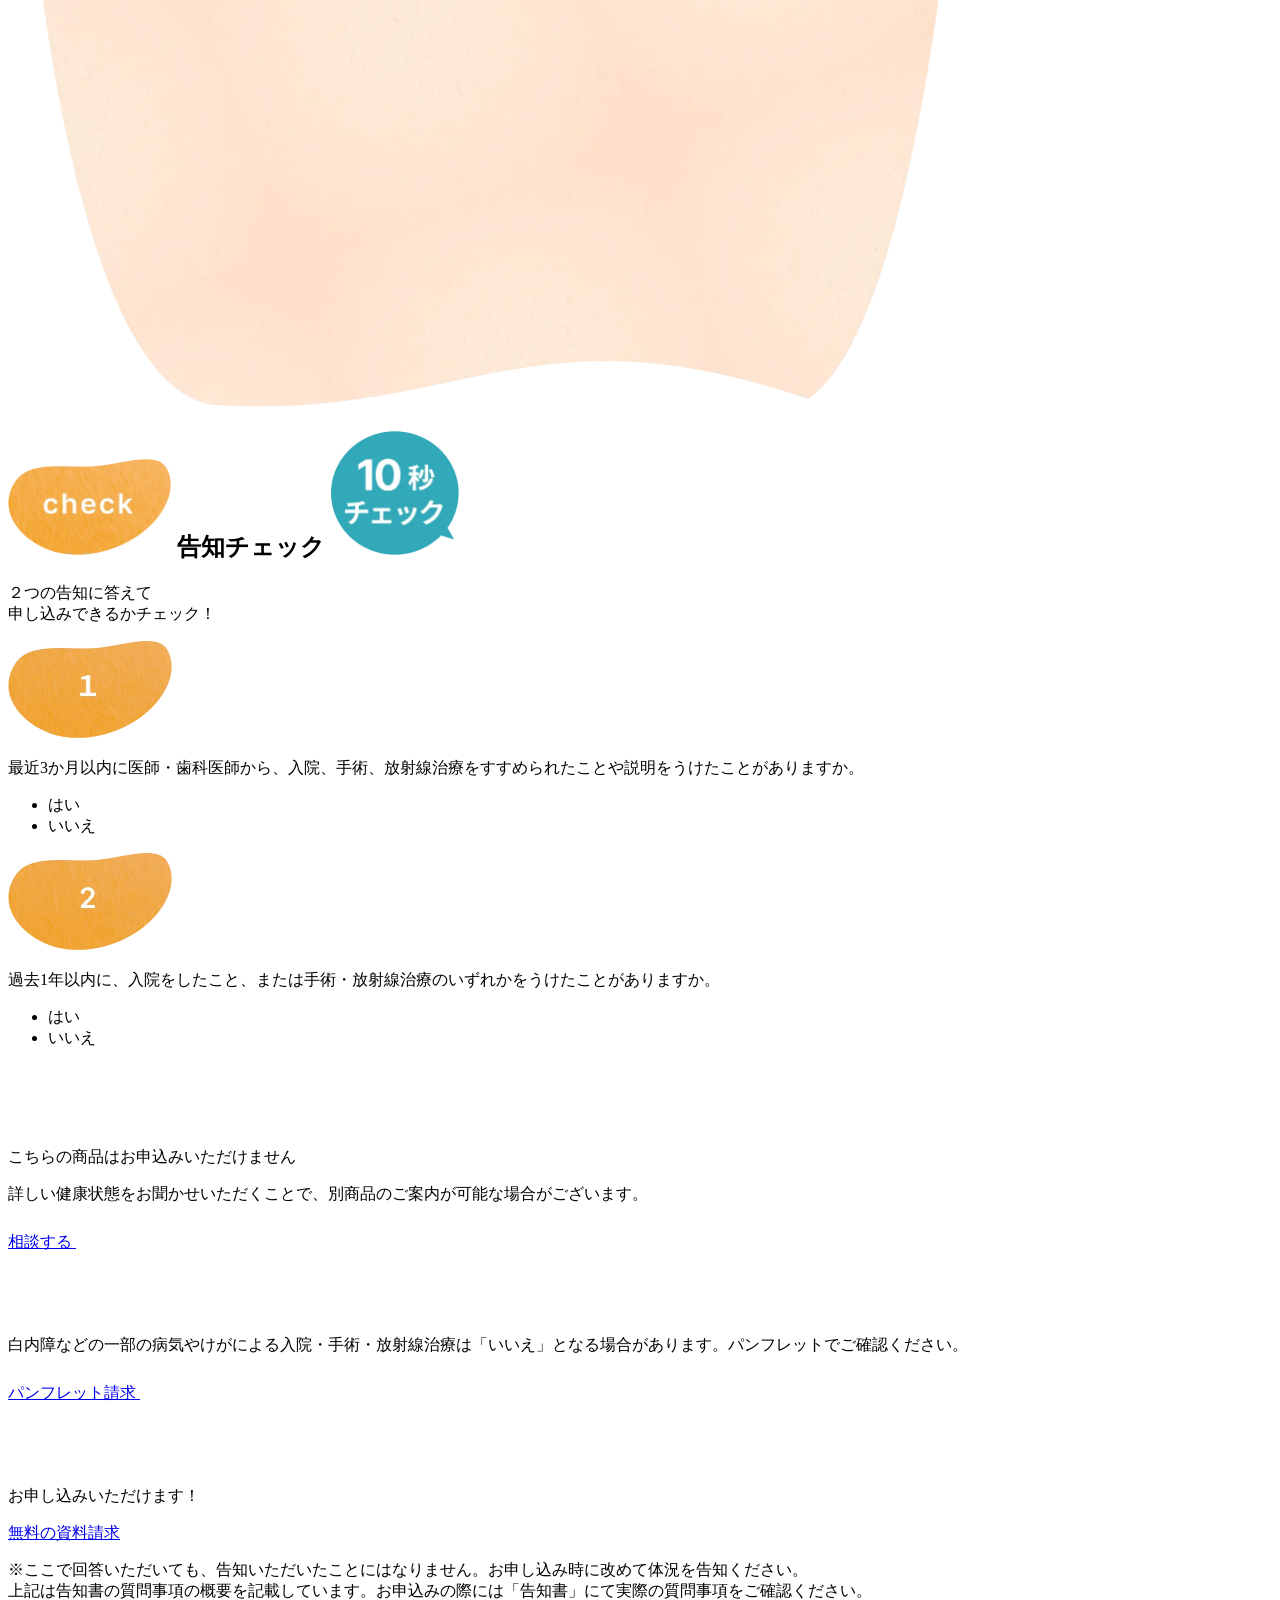
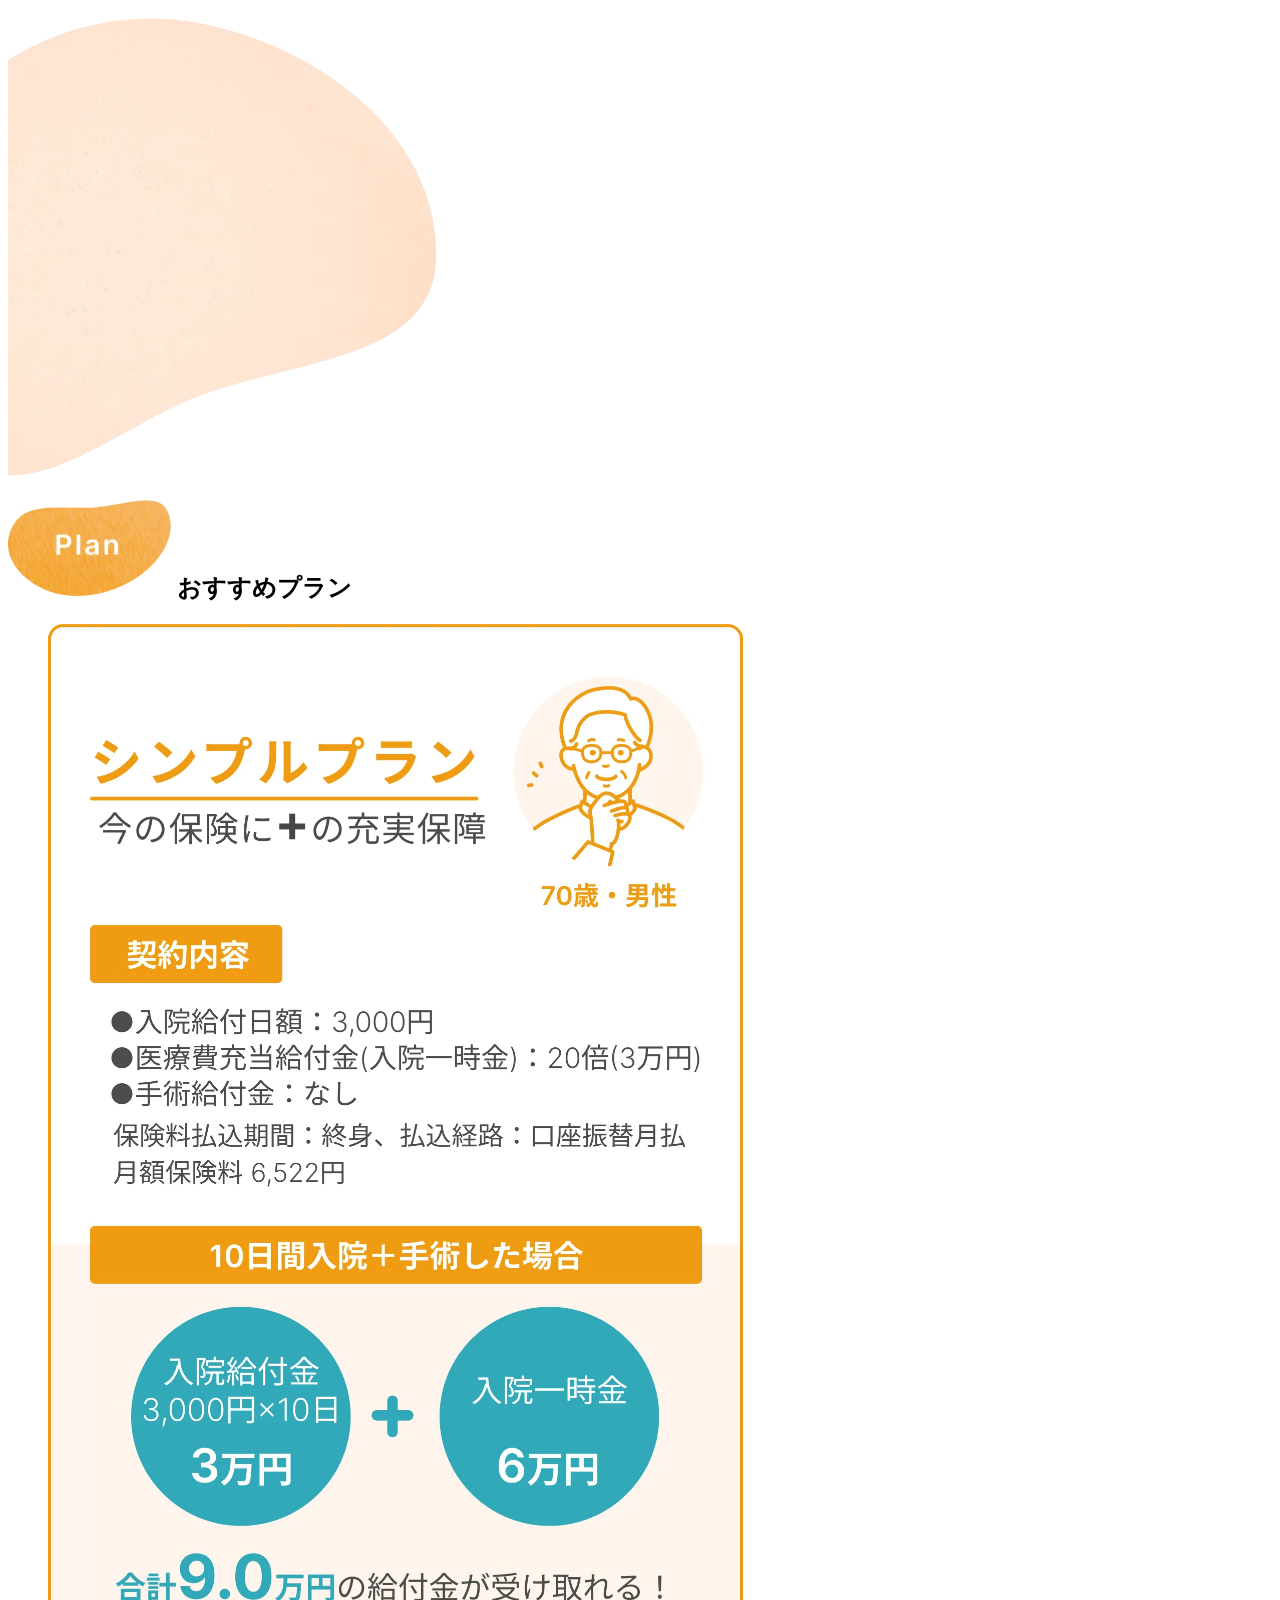
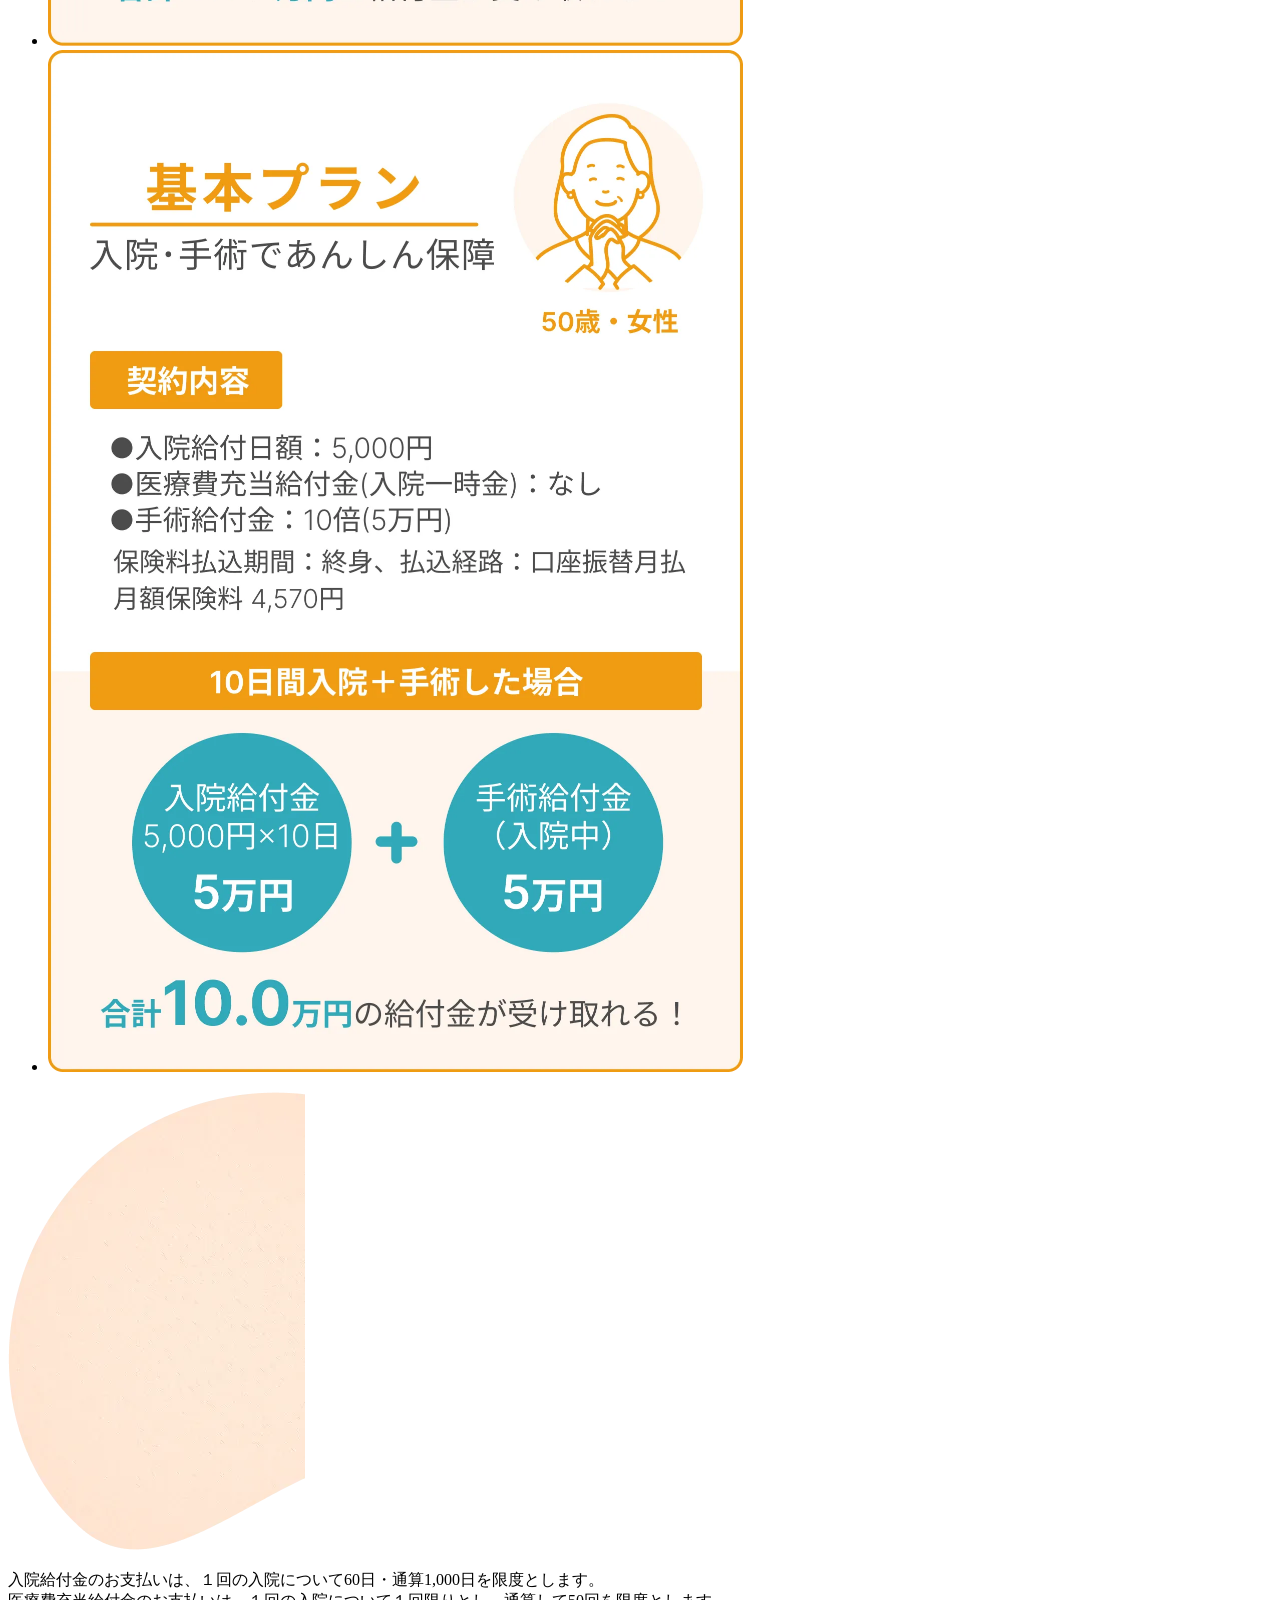
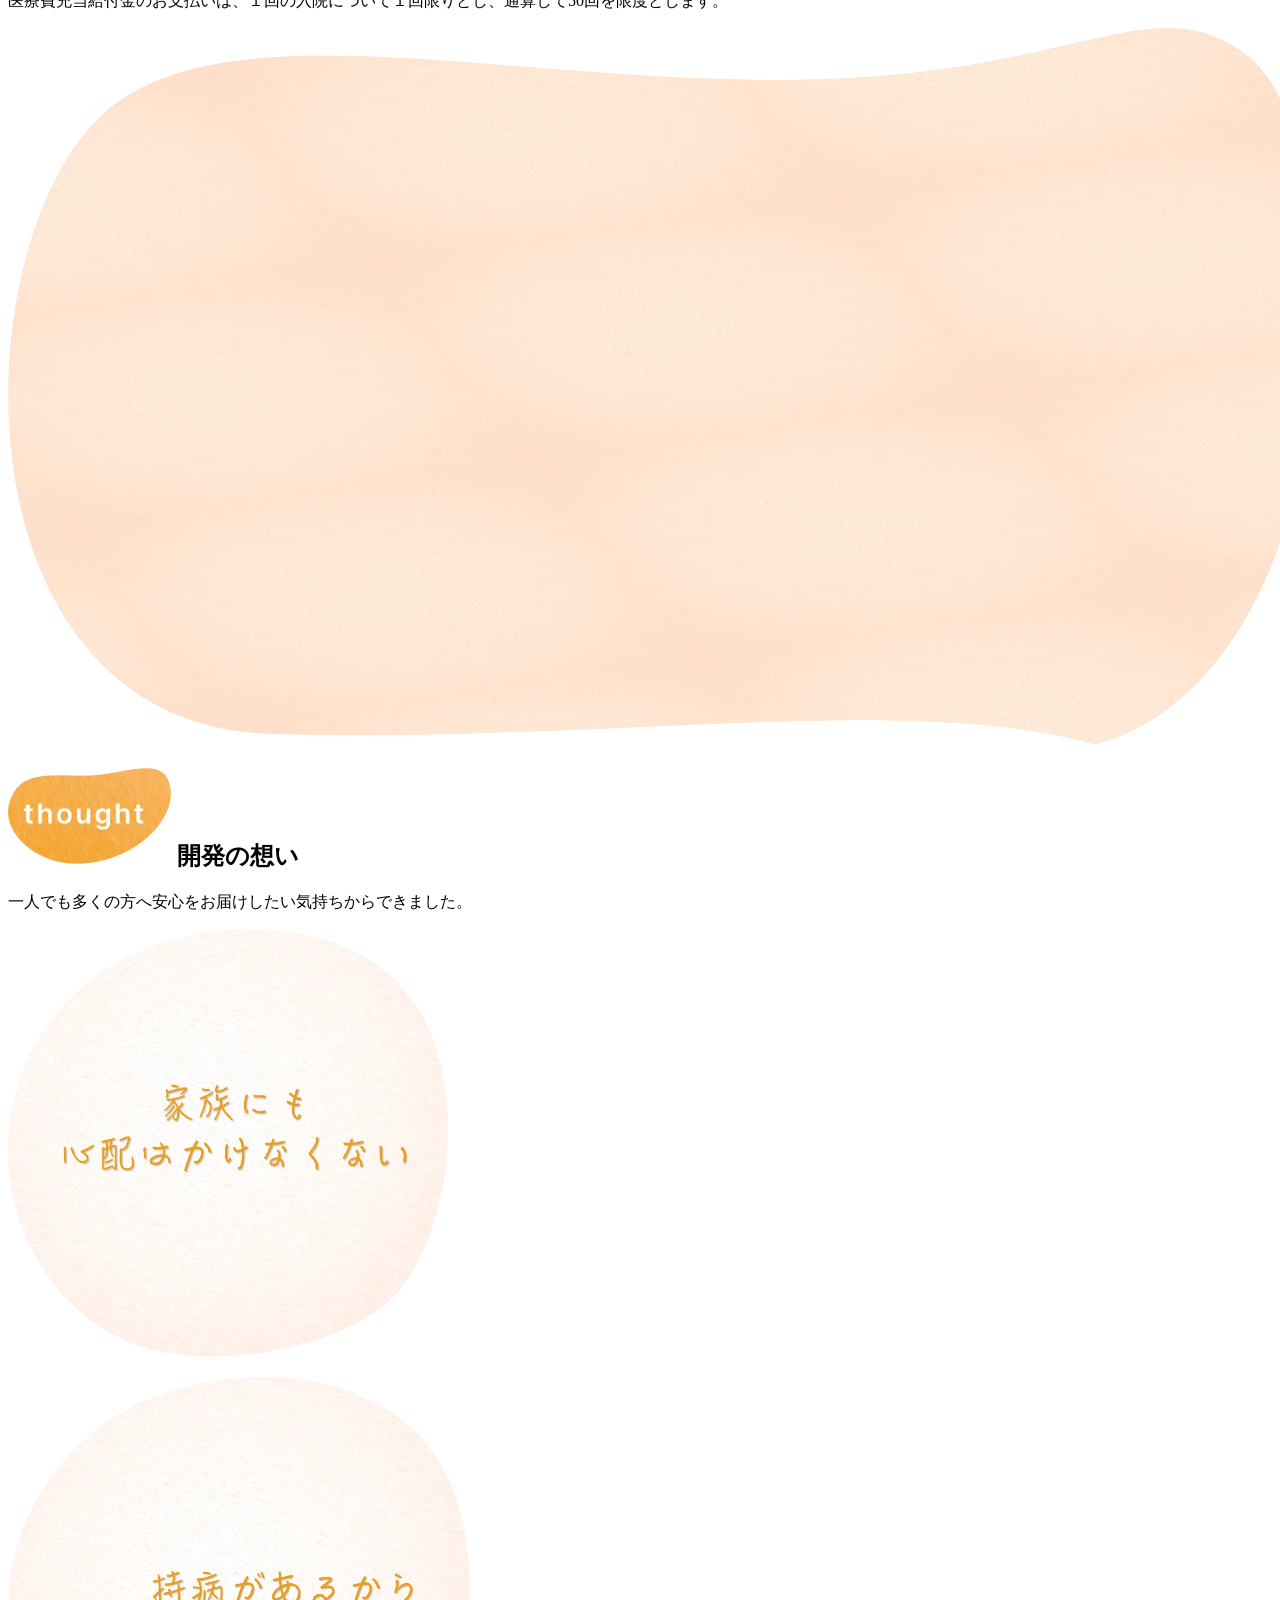
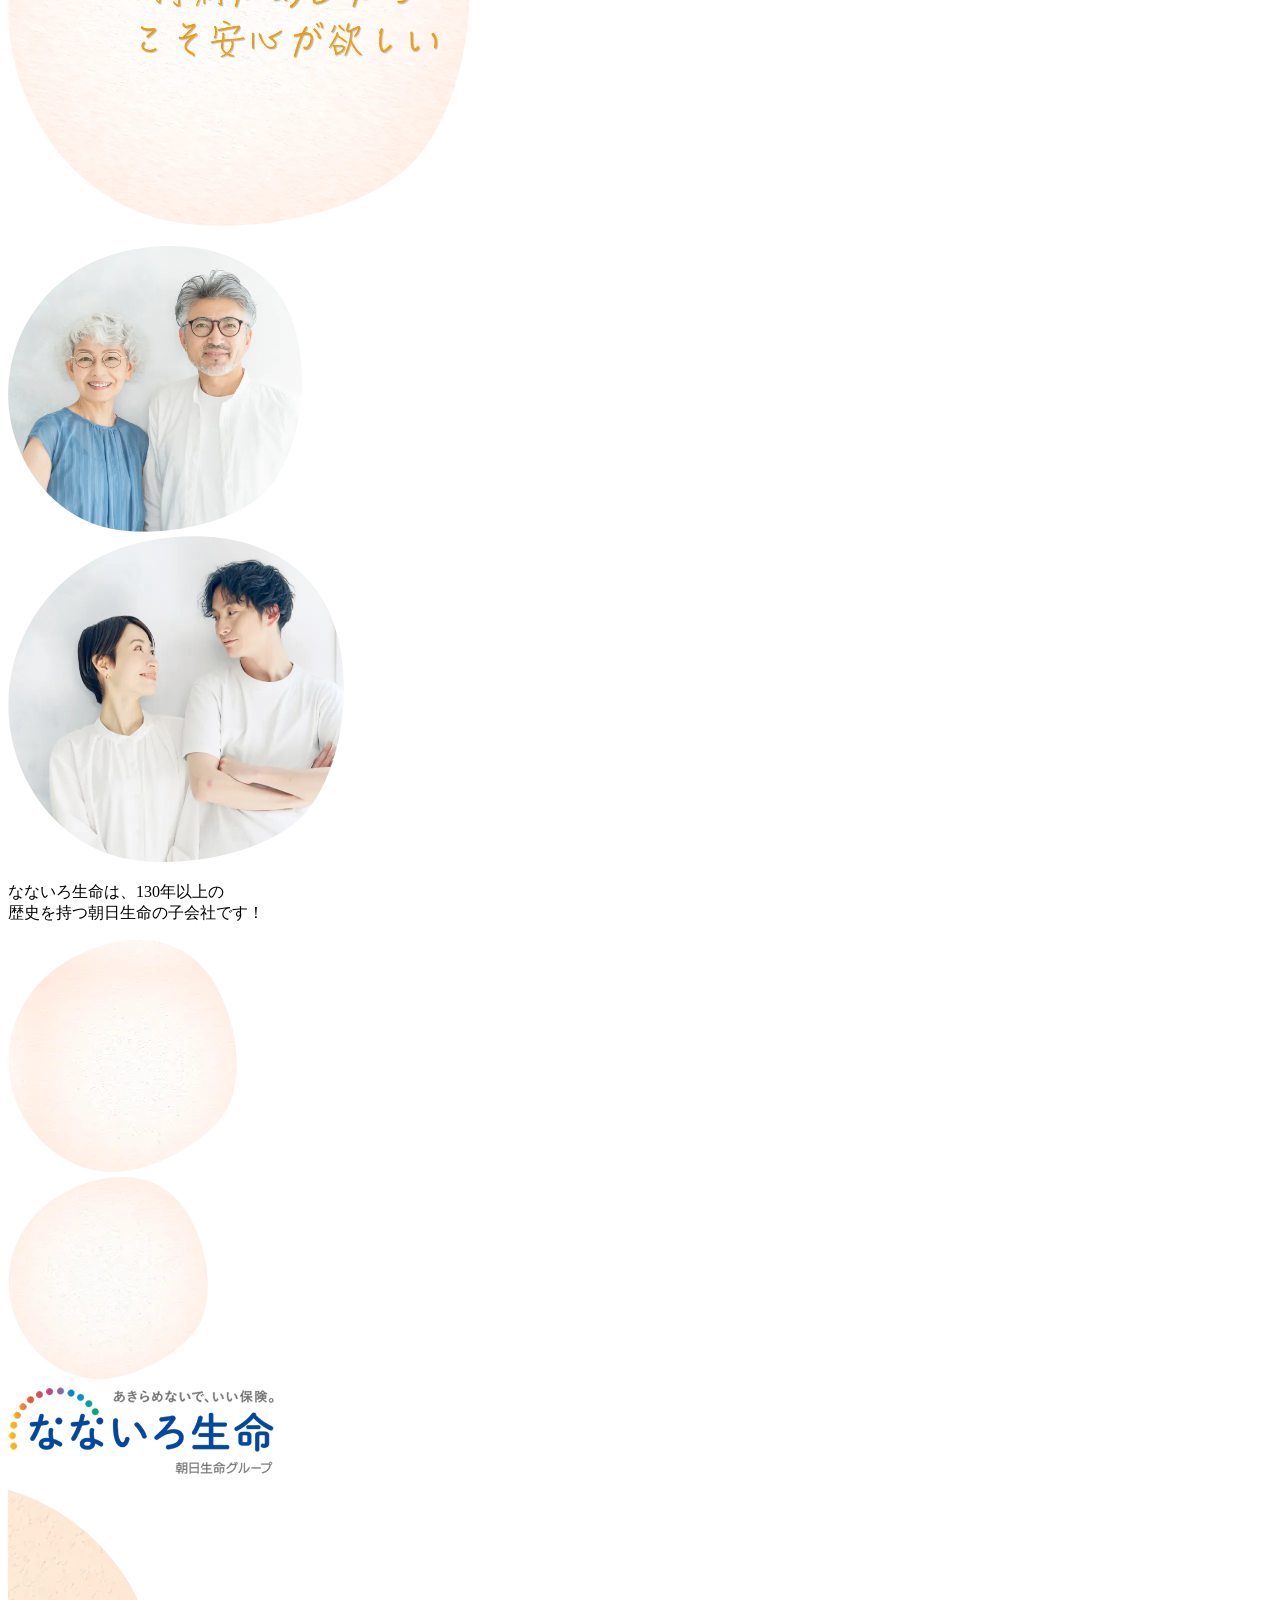
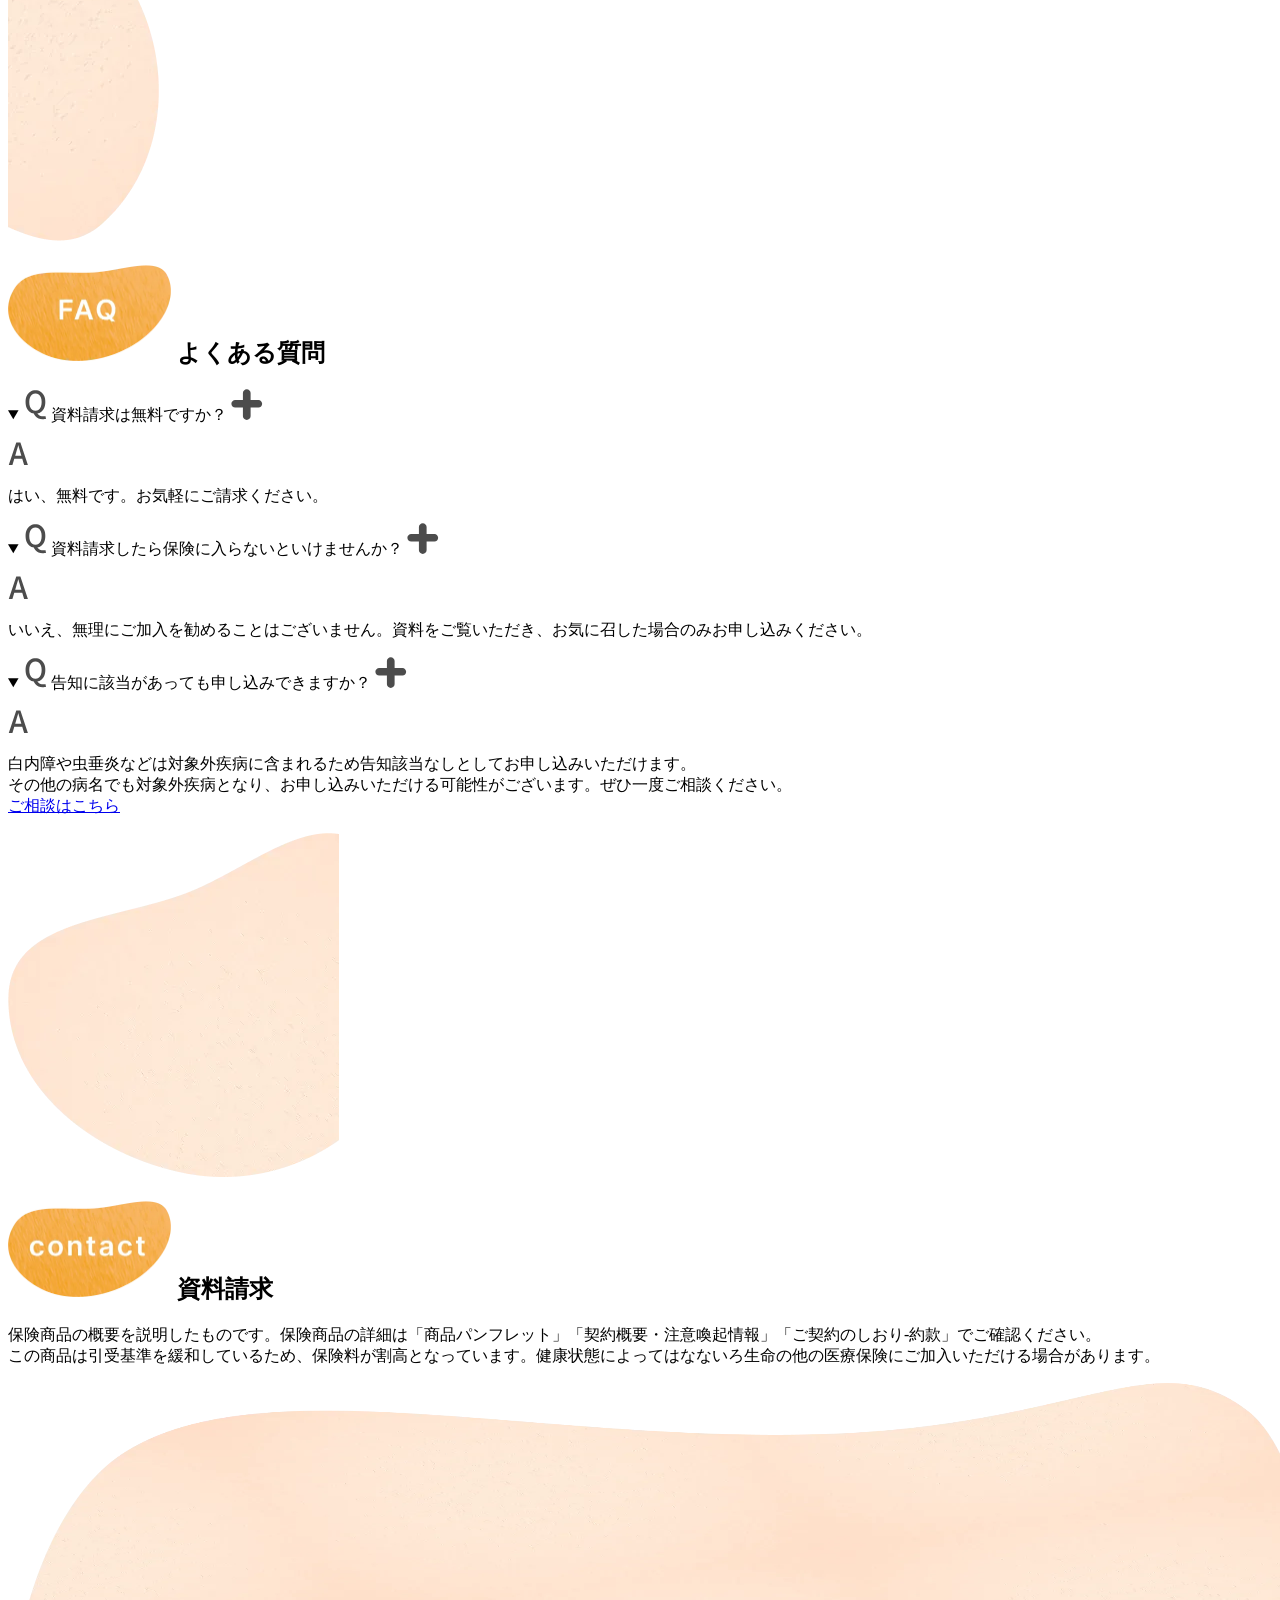
==== commit 7be0236a: "修正対応" ====
--- a/src/index.html
+++ b/src/index.html
@@ -234,15 +234,13 @@
                 </p>
                 <p class="l-point__list-text">
                   一時金が最大15万円！<sup class="l-point__list-text-attention">*1</sup>日帰り入院<sup class="l-point__list-text-attention">*2</sup>から受け取れるから短い入院の時でも安心！
-                  <br />
-                  ※一時金は1万円単位で選択が可能です。
                 </p>
               </li>
             </ul>
             <p class="l-point__attention js-scrollin">
-              ＊1：20～24歳の方の加入限度額は10万円です。なお、給付倍率「0倍」を選択した場合は、一時金の保障はございません。
+              ＊1：20～24歳の方の加入限度額は10万円です。なお、医療費充当給付金倍率「0倍」を選択した場合は、一時金の保障はございません。
               <br />
-              ＊2：帰り入院とは入院日と退院日が同一の場合をいい、朝日生命が判断します。
+              ＊2：日帰り入院とは入院日と退院日が同一の場合をいい、入院基本料の有無などを参考になないろ生命が判断します。
             </p>
             <div class="l-point__bg l-point__bg--bottom" aria-hidden="true">
               <picture>
@@ -508,21 +506,6 @@
                 <div class="l-faq__answer">
                   <p class="l-faq__answer-icon"><img src="images/faq_a.svg" alt="A" width="20" height="24" /></p>
                   <p class="l-faq__answer-text">いいえ、無理にご加入を勧めることはございません。資料をご覧いただき、お気に召した場合のみお申し込みください。</p>
-                </div>
-              </details>
-              <details class="l-faq__list-item" open>
-                <summary class="l-faq__question">
-                  <span class="l-faq__question-icon"><img src="images/faq_q.svg" alt="Q" width="22" height="30" /></span>
-                  <span class="l-faq__question-text">精神疾患で保険にはいれませんでした。精神疾患も入れますか？</span>
-                  <span class="l-faq__question-close"><img src="images/faq_plus.svg" alt="閉じるアイコン" width="32" height="31" /></span>
-                </summary>
-                <div class="l-faq__answer">
-                  <p class="l-faq__answer-icon"><img src="images/faq_a.svg" alt="A" width="20" height="24" /></p>
-                  <p class="l-faq__answer-text">
-                    質問事項の２つに該当しなければお申し込みいただけます！
-                    <br />
-                    ただし、引き受けの可否についてはなないろ生命で総合的に判断をいたしますので断言ができかねます。
-                  </p>
                 </div>
               </details>
               <details class="l-faq__list-item" open>
@@ -561,6 +544,11 @@
               <span class="l-section__headline-jp">資料請求</span>
             </h2>
             <div class="formrun-embed" data-formrun-form="@project-planning-ZLMIgFI1TAd4F3xwNlMt" data-formrun-redirect="true"></div>
+            <p class="l-contact__attention">
+              保険商品の概要を説明したものです。保険商品の詳細は「商品パンフレット」「契約概要・注意喚起情報」「ご契約のしおり-約款」でご確認ください。
+              <br />
+              この商品は引受基準を緩和しているため、保険料が割高となっています。健康状態によってはなないろ生命の他の医療保険にご加入いただける場合があります。
+            </p>
           </section>
         </main>
         <footer class="l-footer">
@@ -635,7 +623,7 @@
             <p class="l-footer__attention">
               フィナンシャル・エージェンシーは認定代理店に選定されています。
               <br />
-              また、高度な情報セキュリティ体制を実現するため、情報セキュリティ管理の国際規格である情報セキュリティマネジメントシステム「ISO/IEC27001」および、プライバシーマーク「JIQ 15001」の認証を取得しております。
+              また、高度な情報セキュリティ体制を実現するため、情報セキュリティ管理の国際規格である情報セキュリティマネジメントシステム「ISO/IEC27001」および、プライバシーマーク「JISQ 15001」の認証を取得しております。
             </p>
             <p class="l-footer__text">N-B-25-0917（250613）</p>
             <p class="l-footer__copyright">
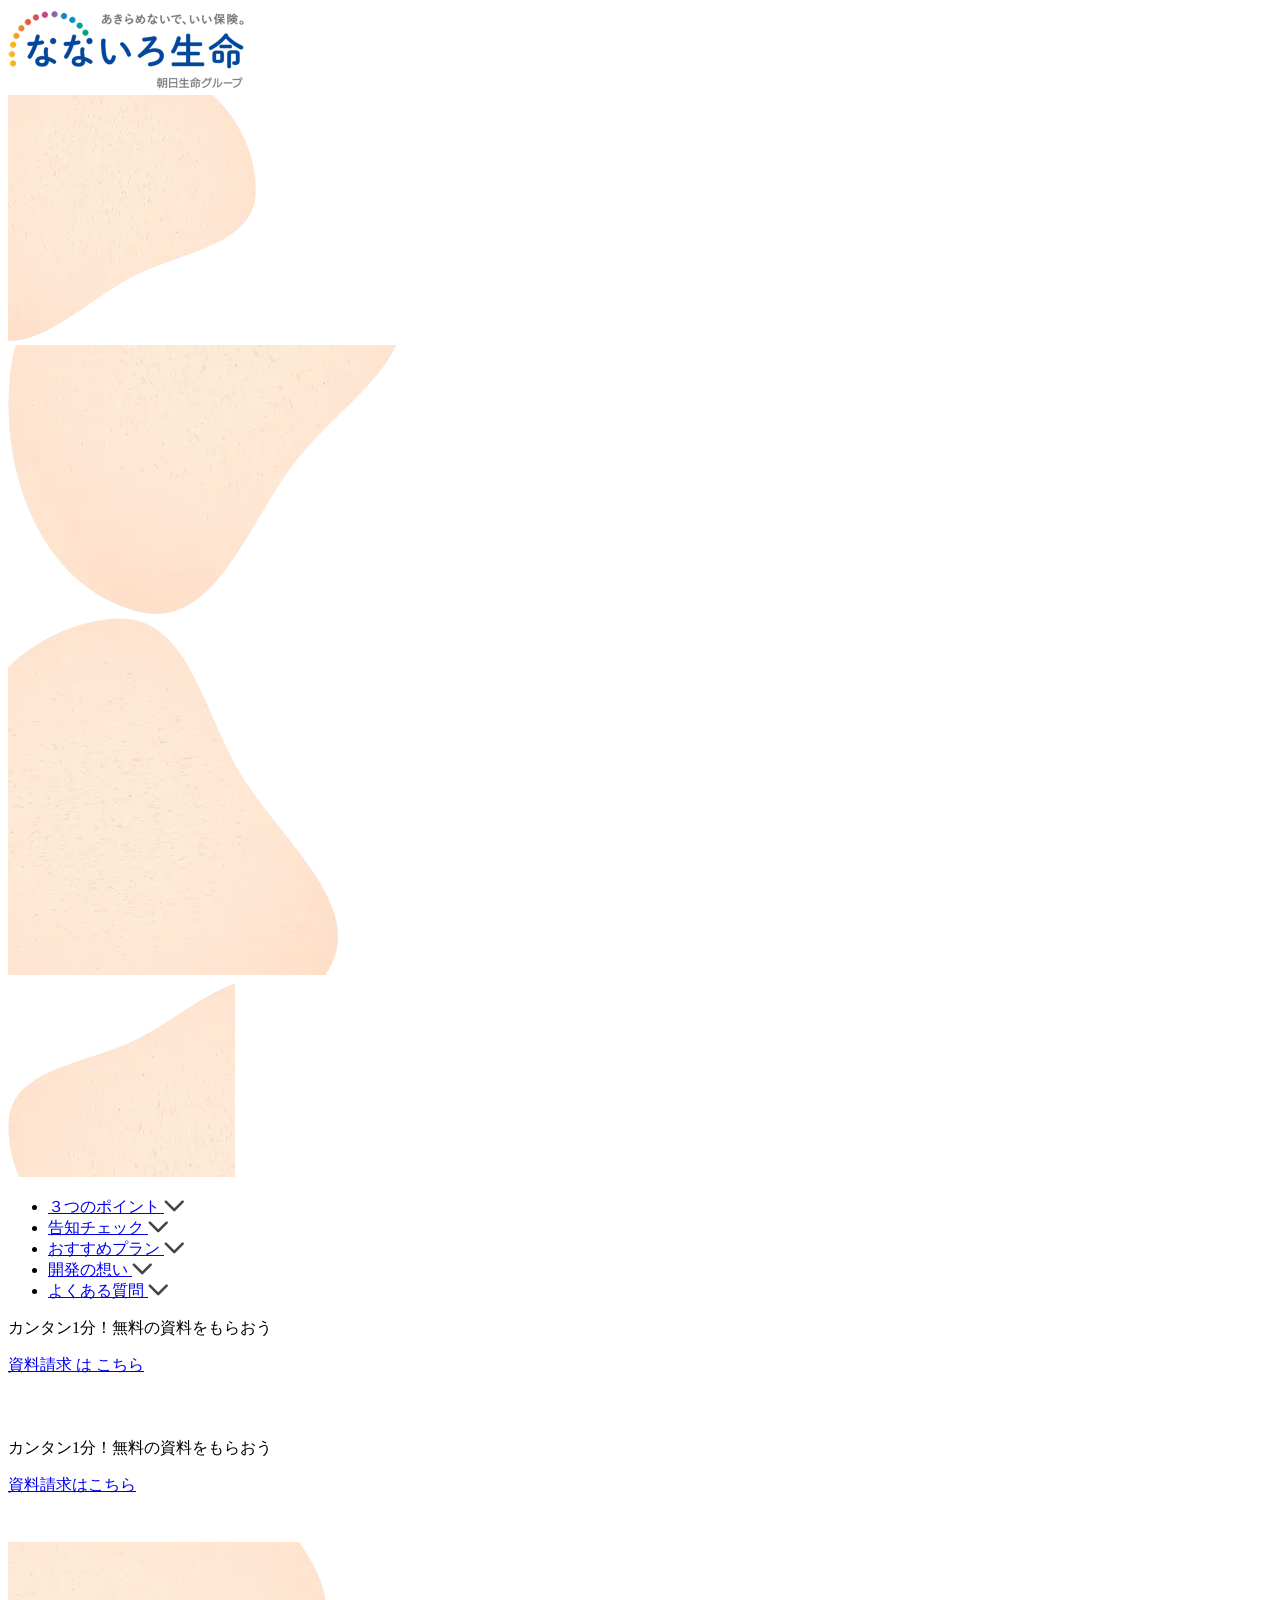
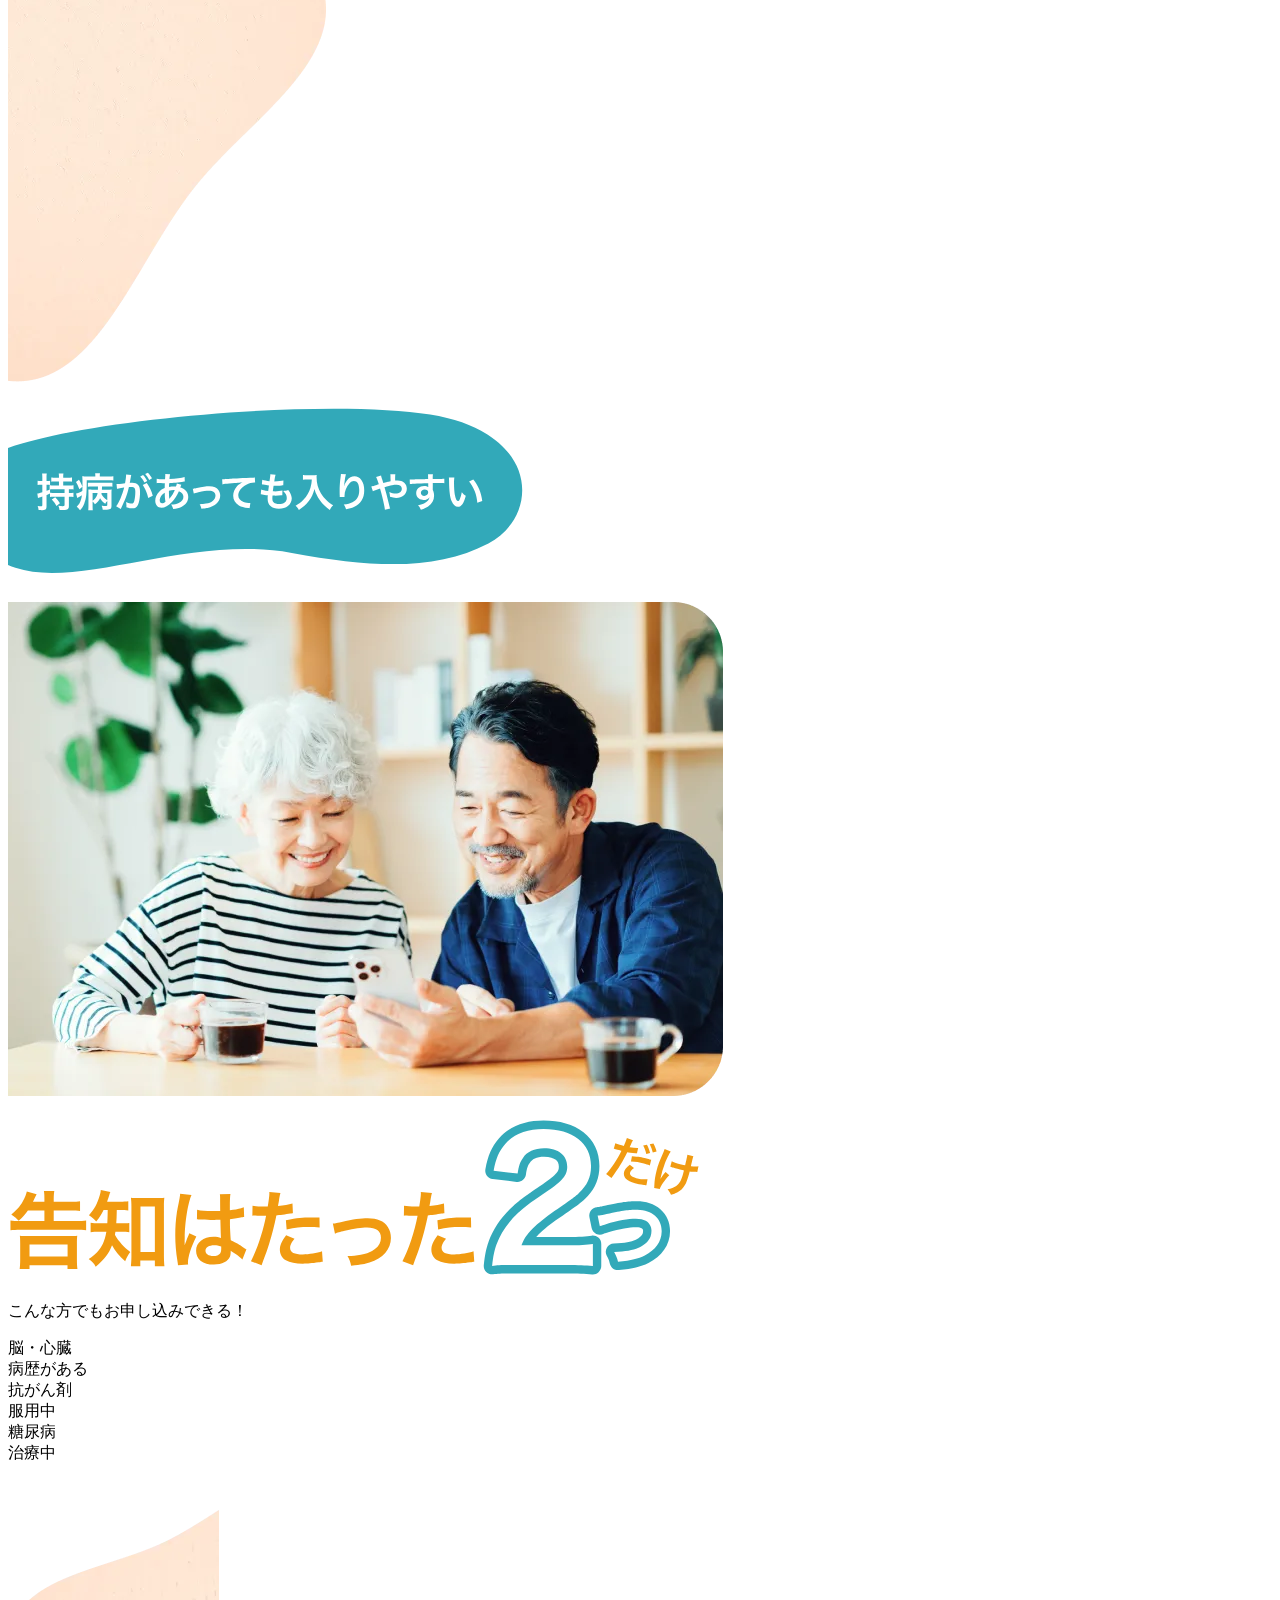
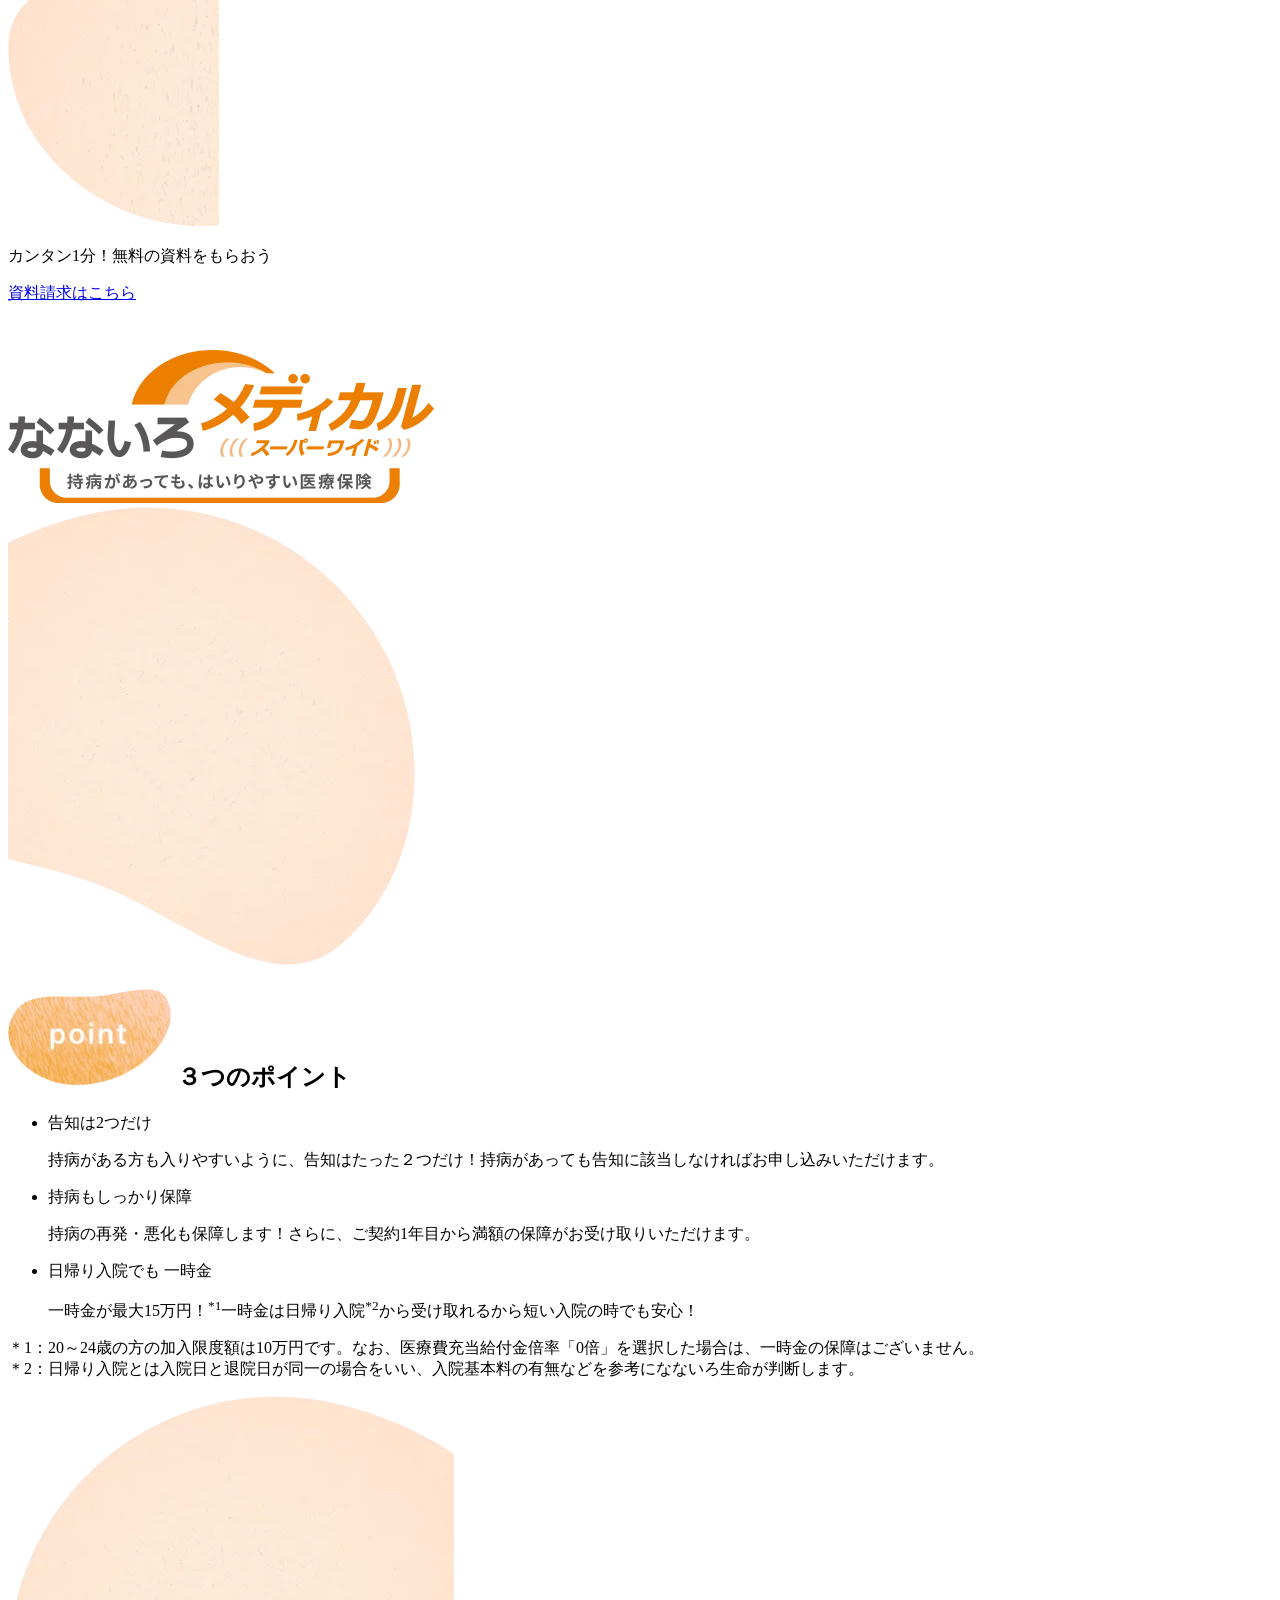
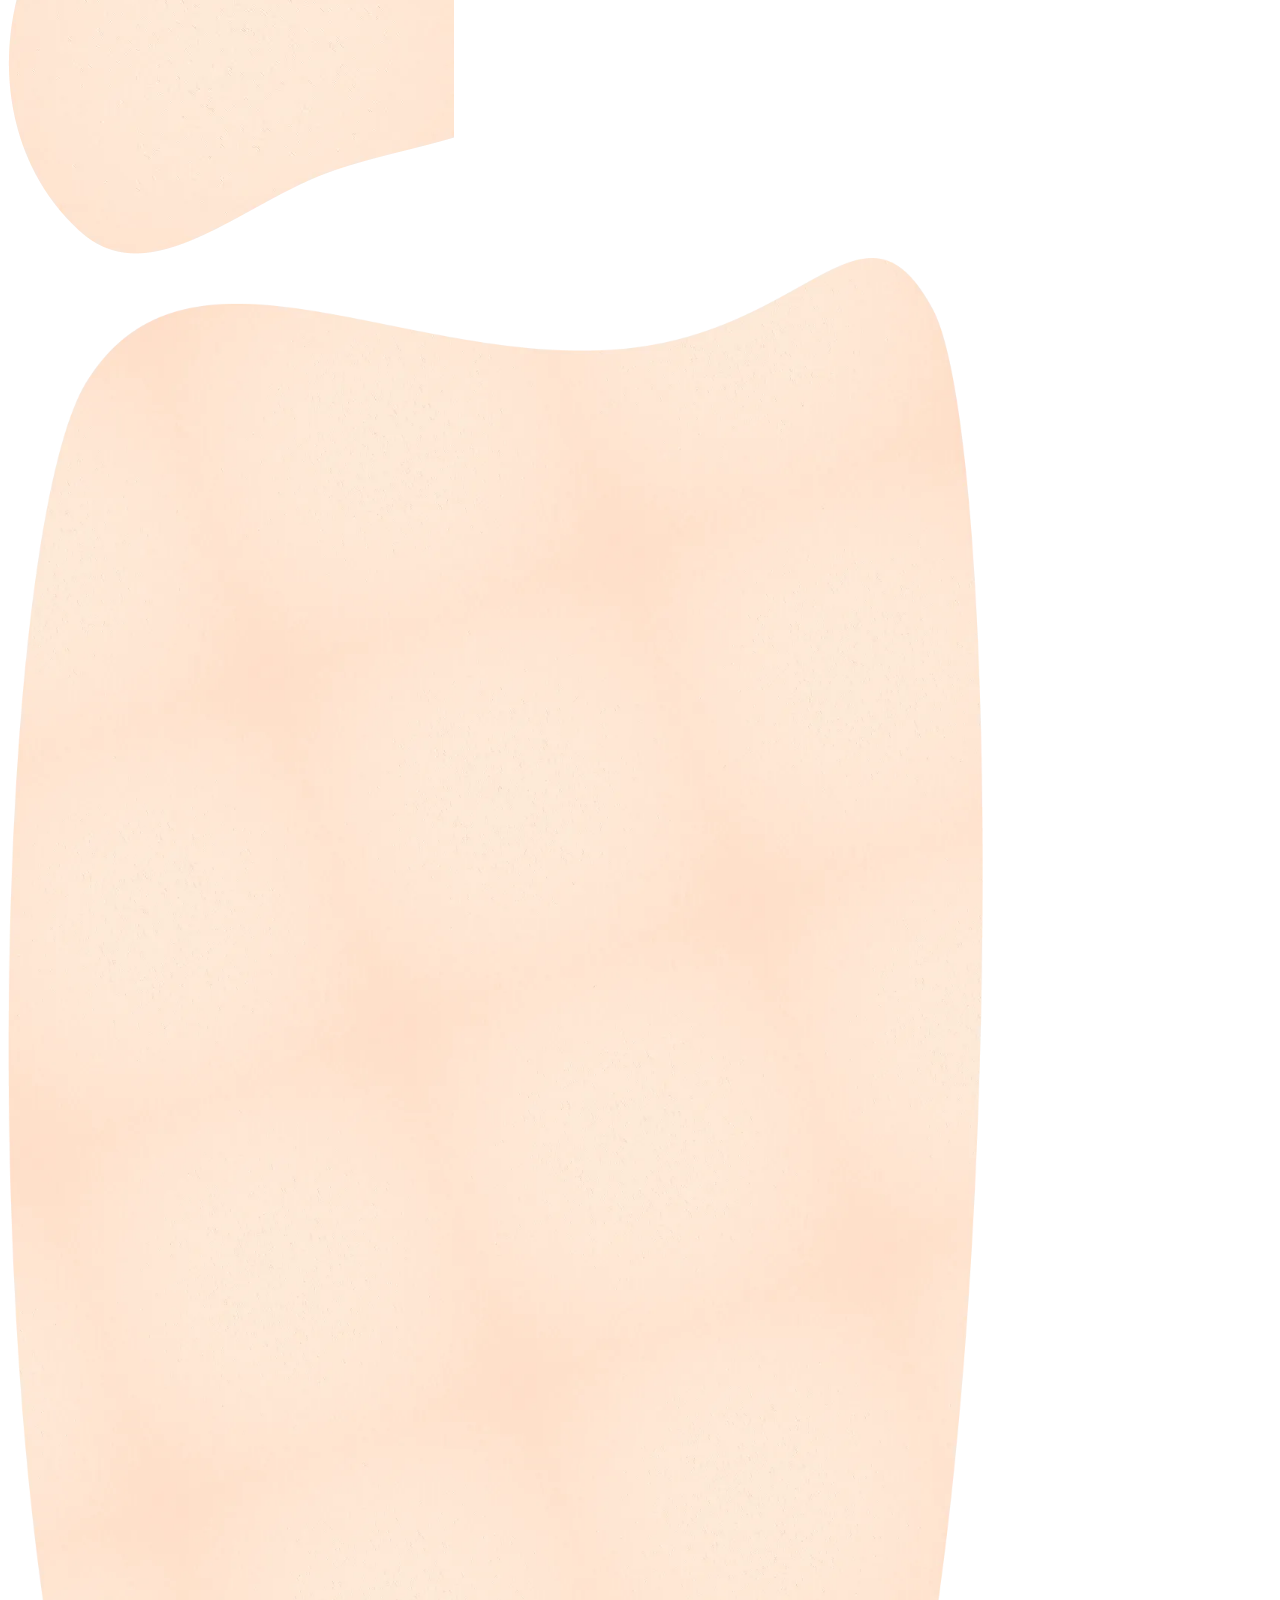
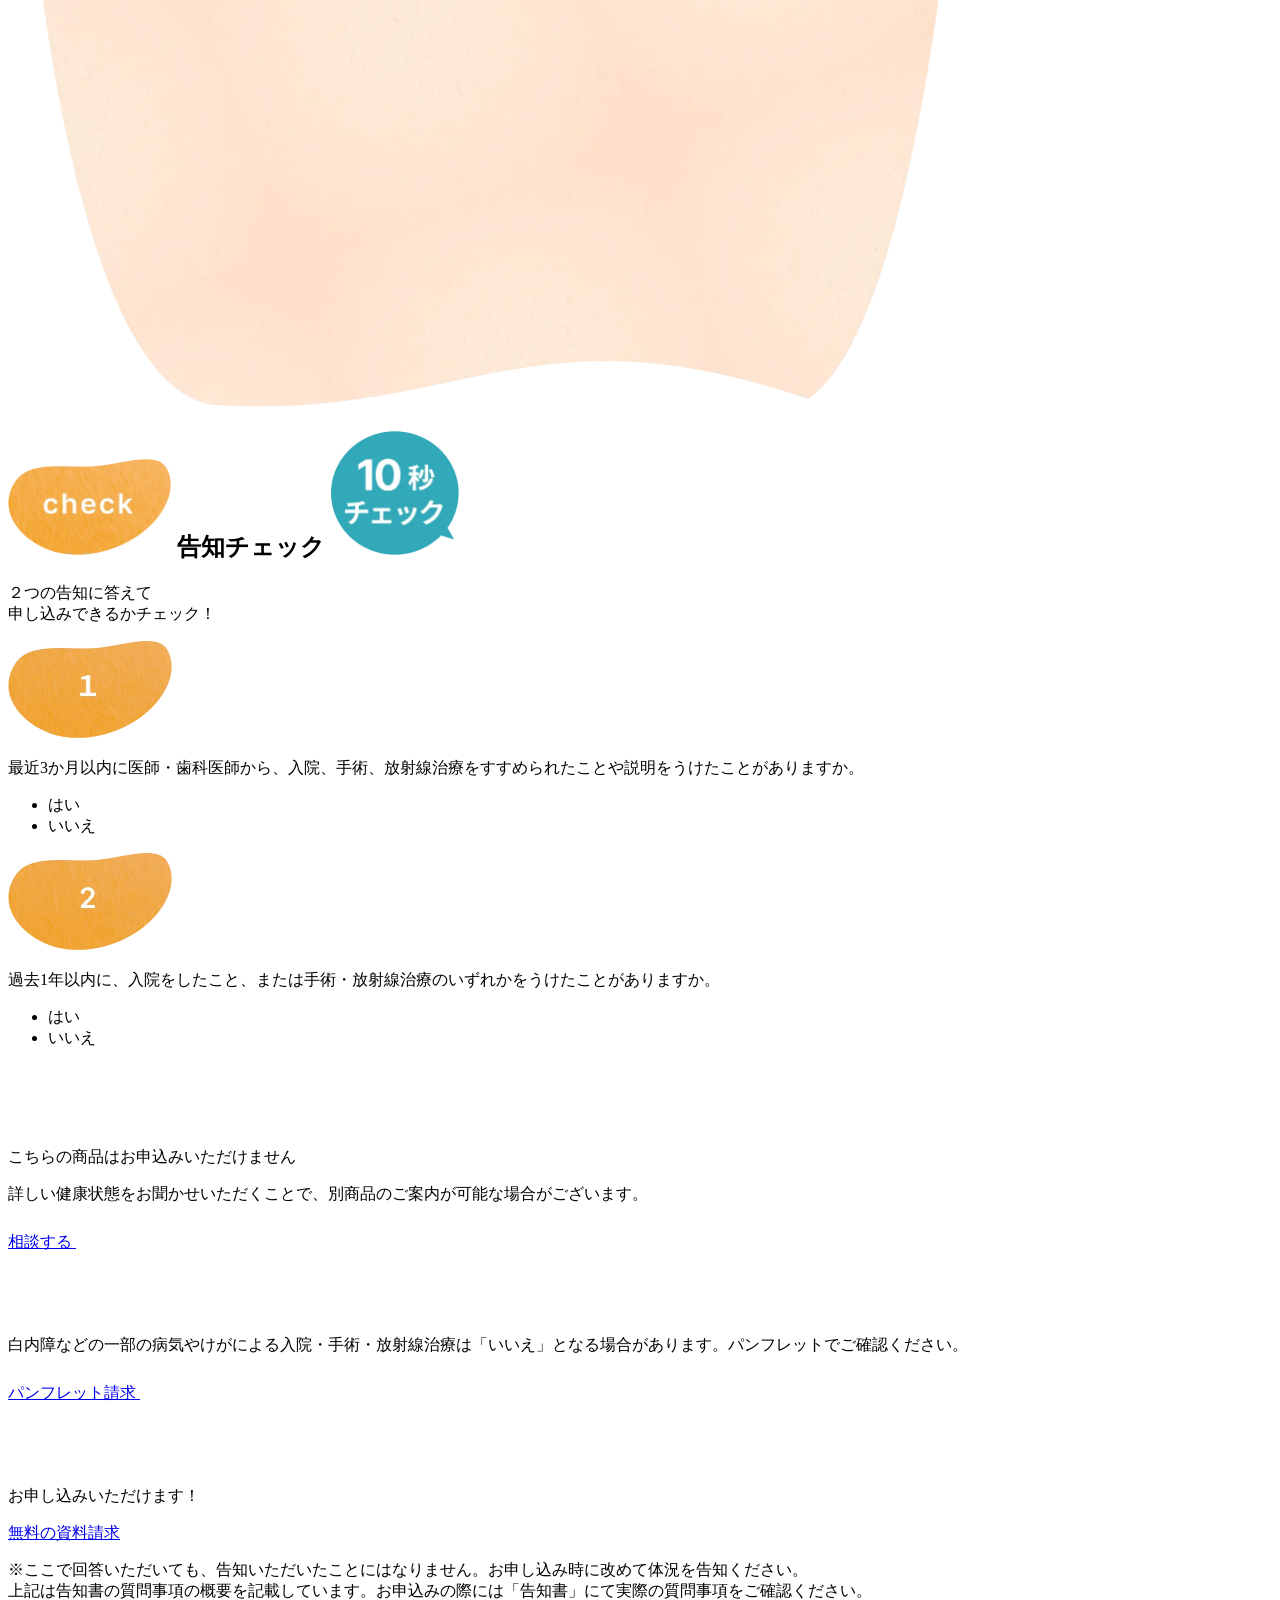
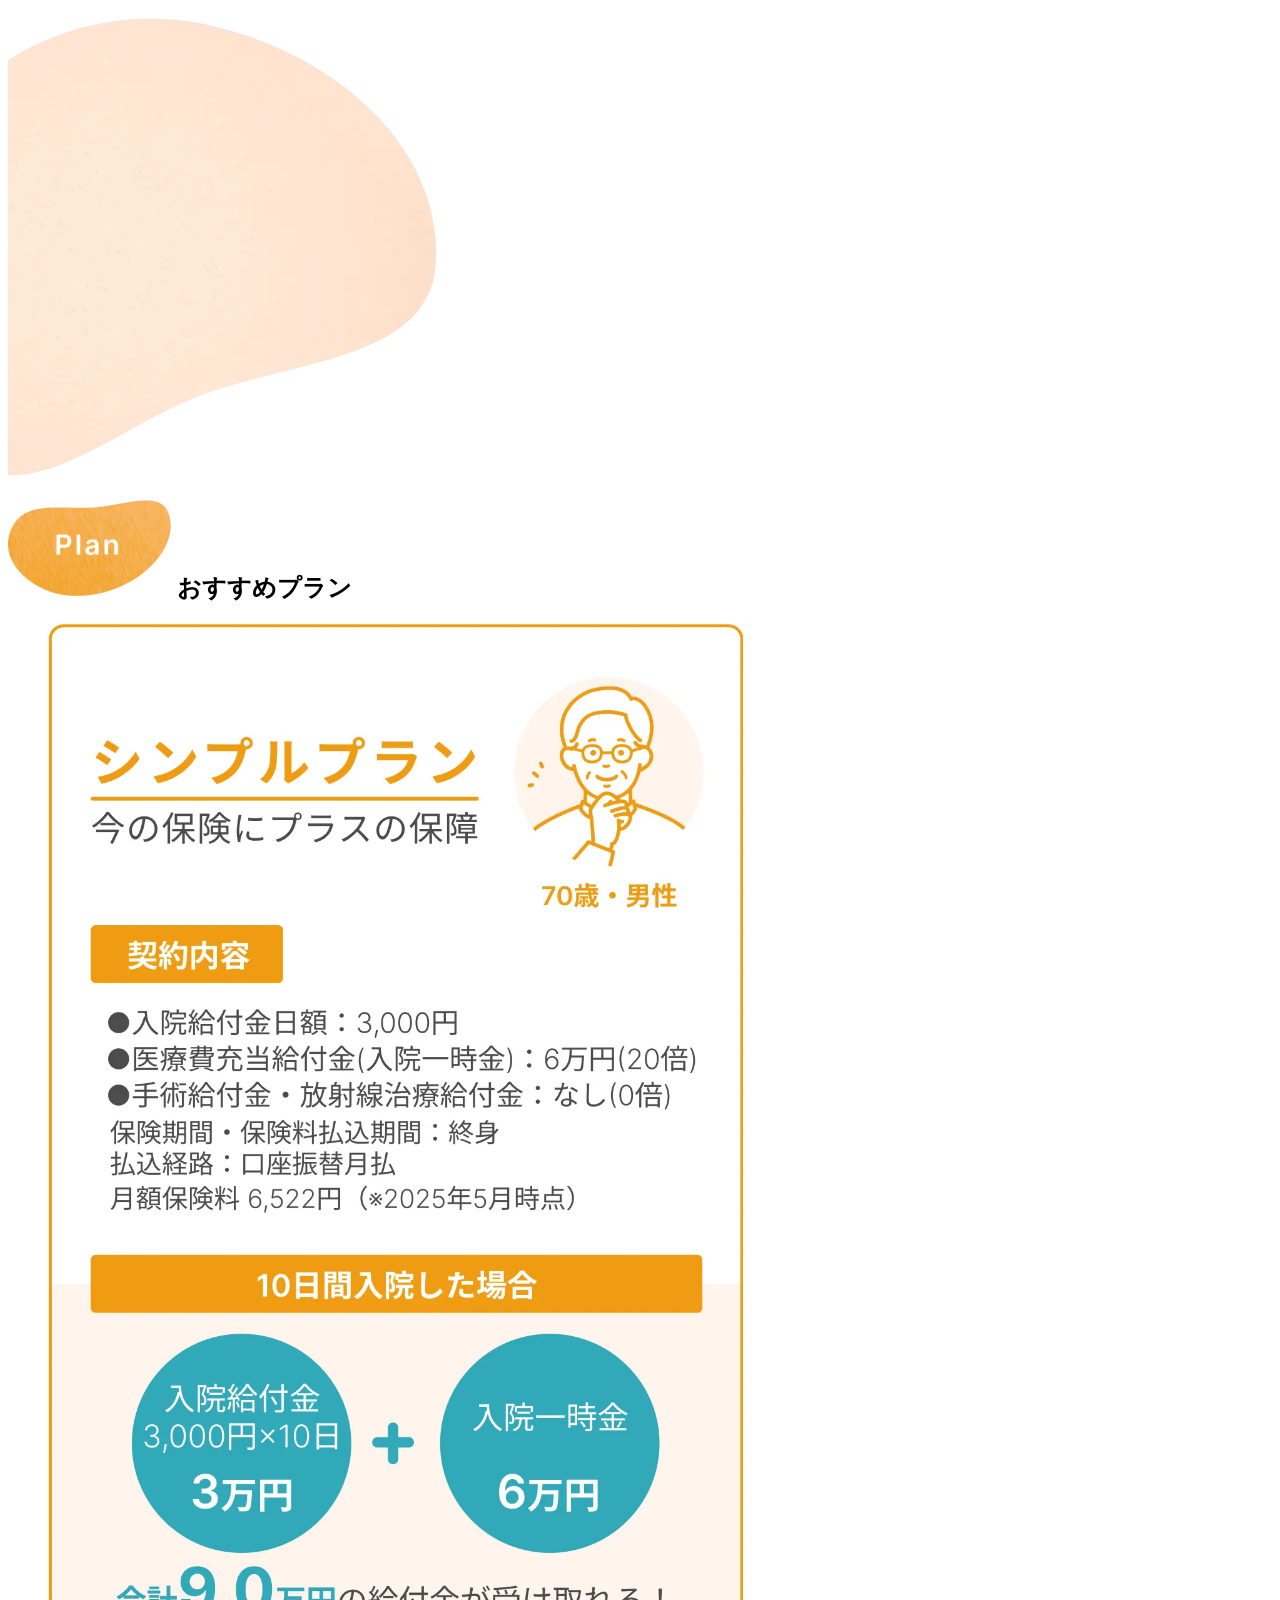
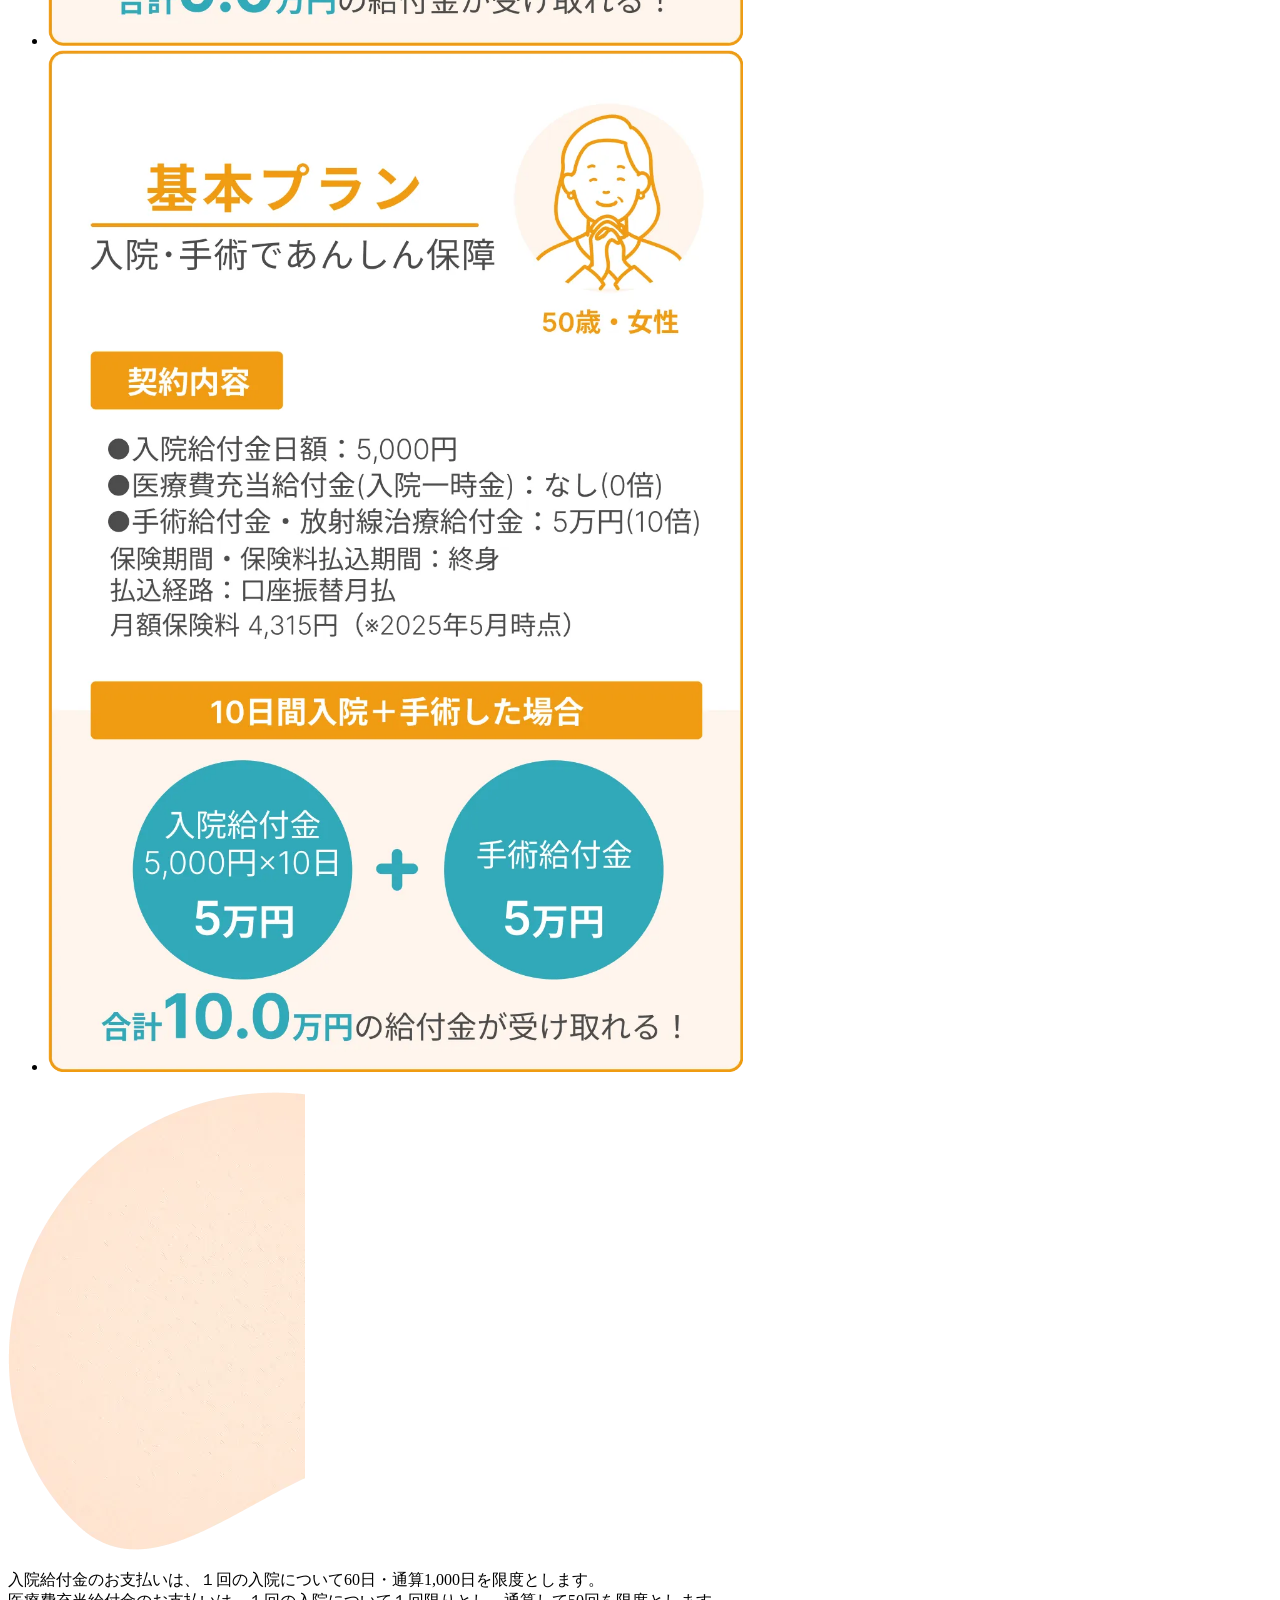
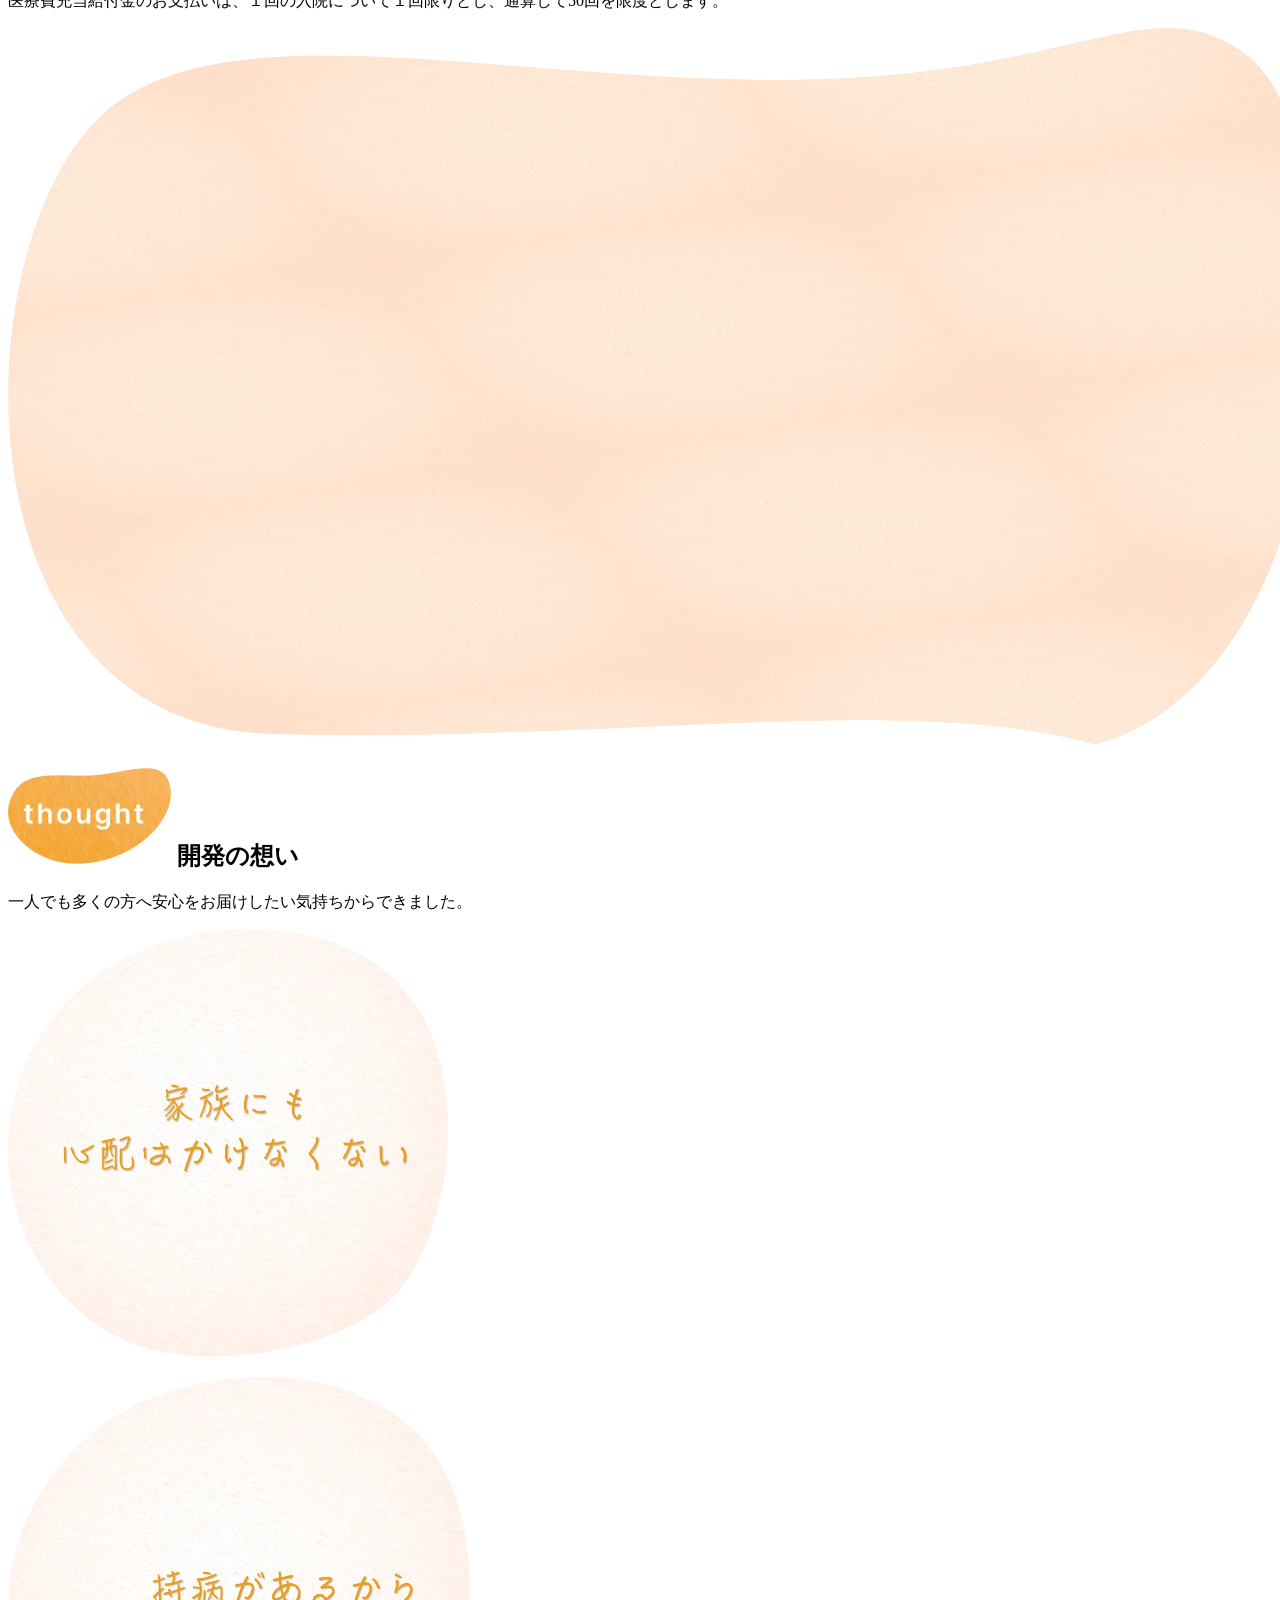
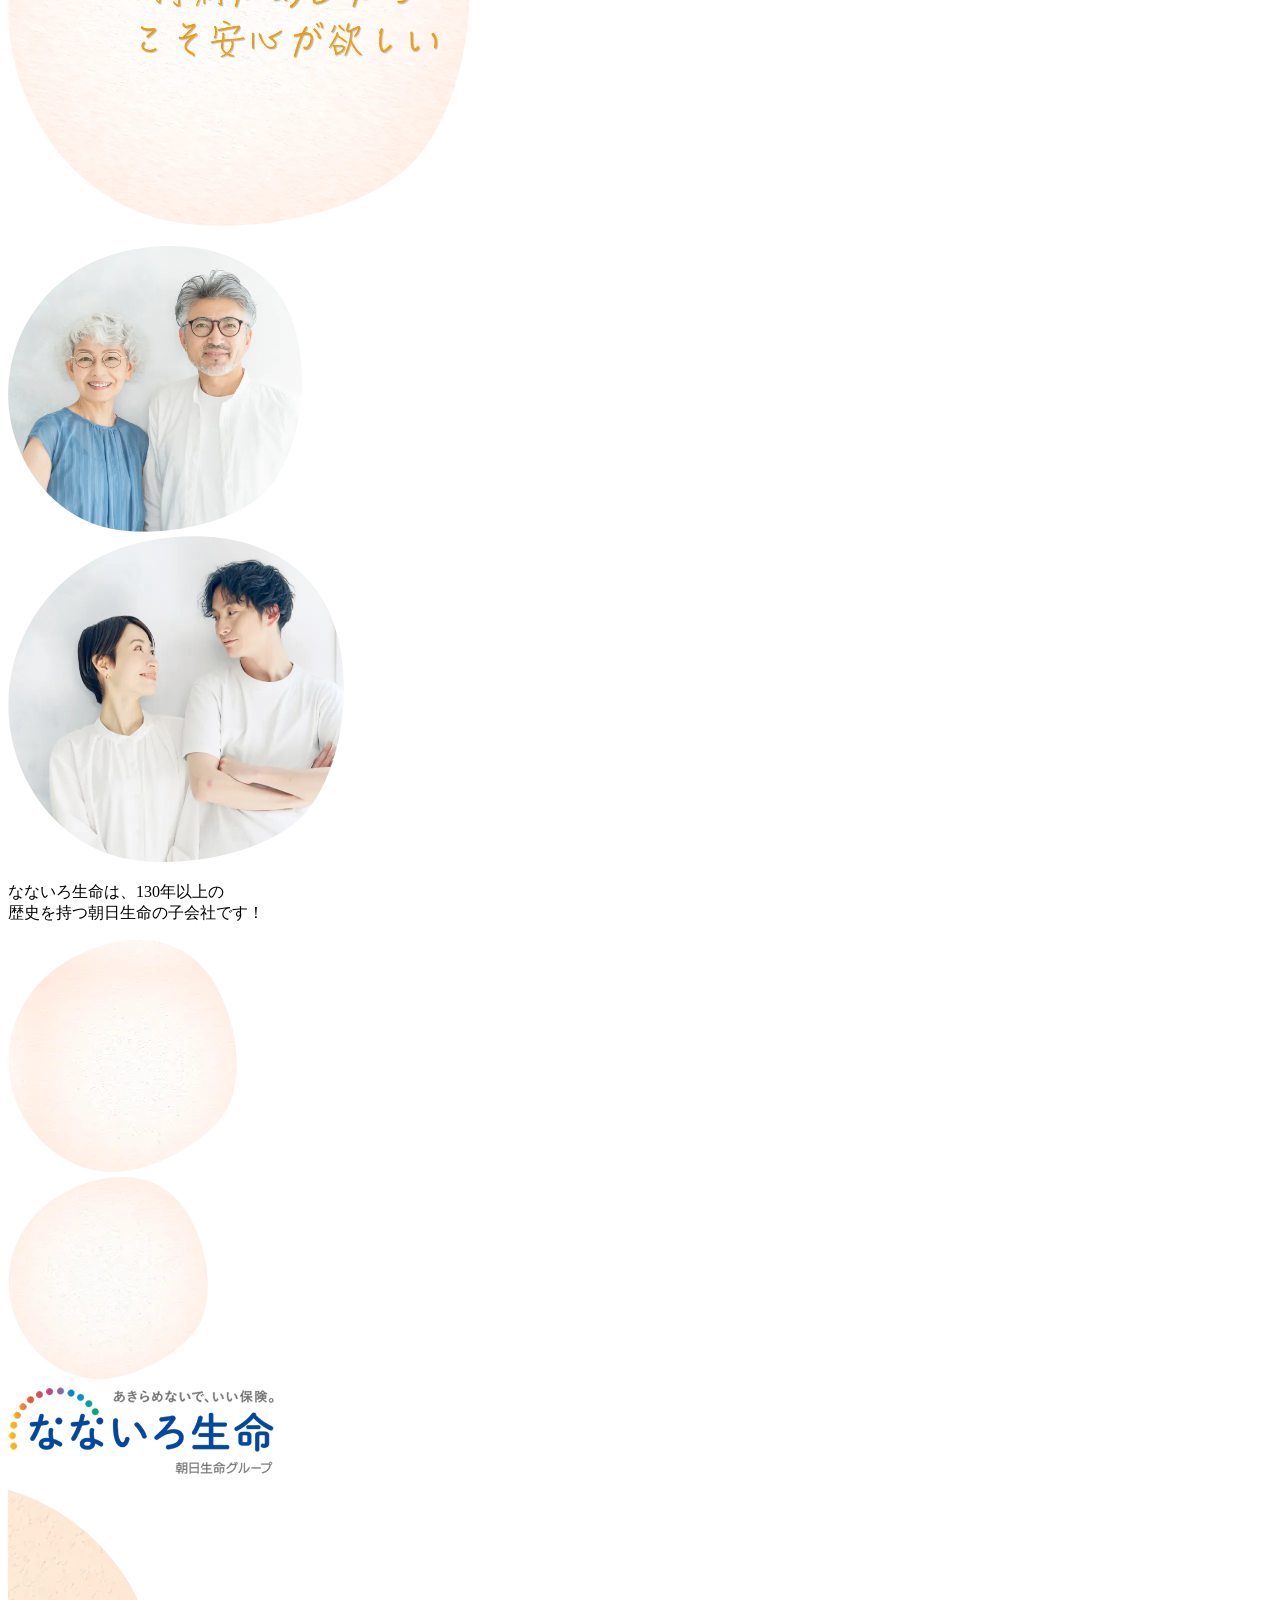
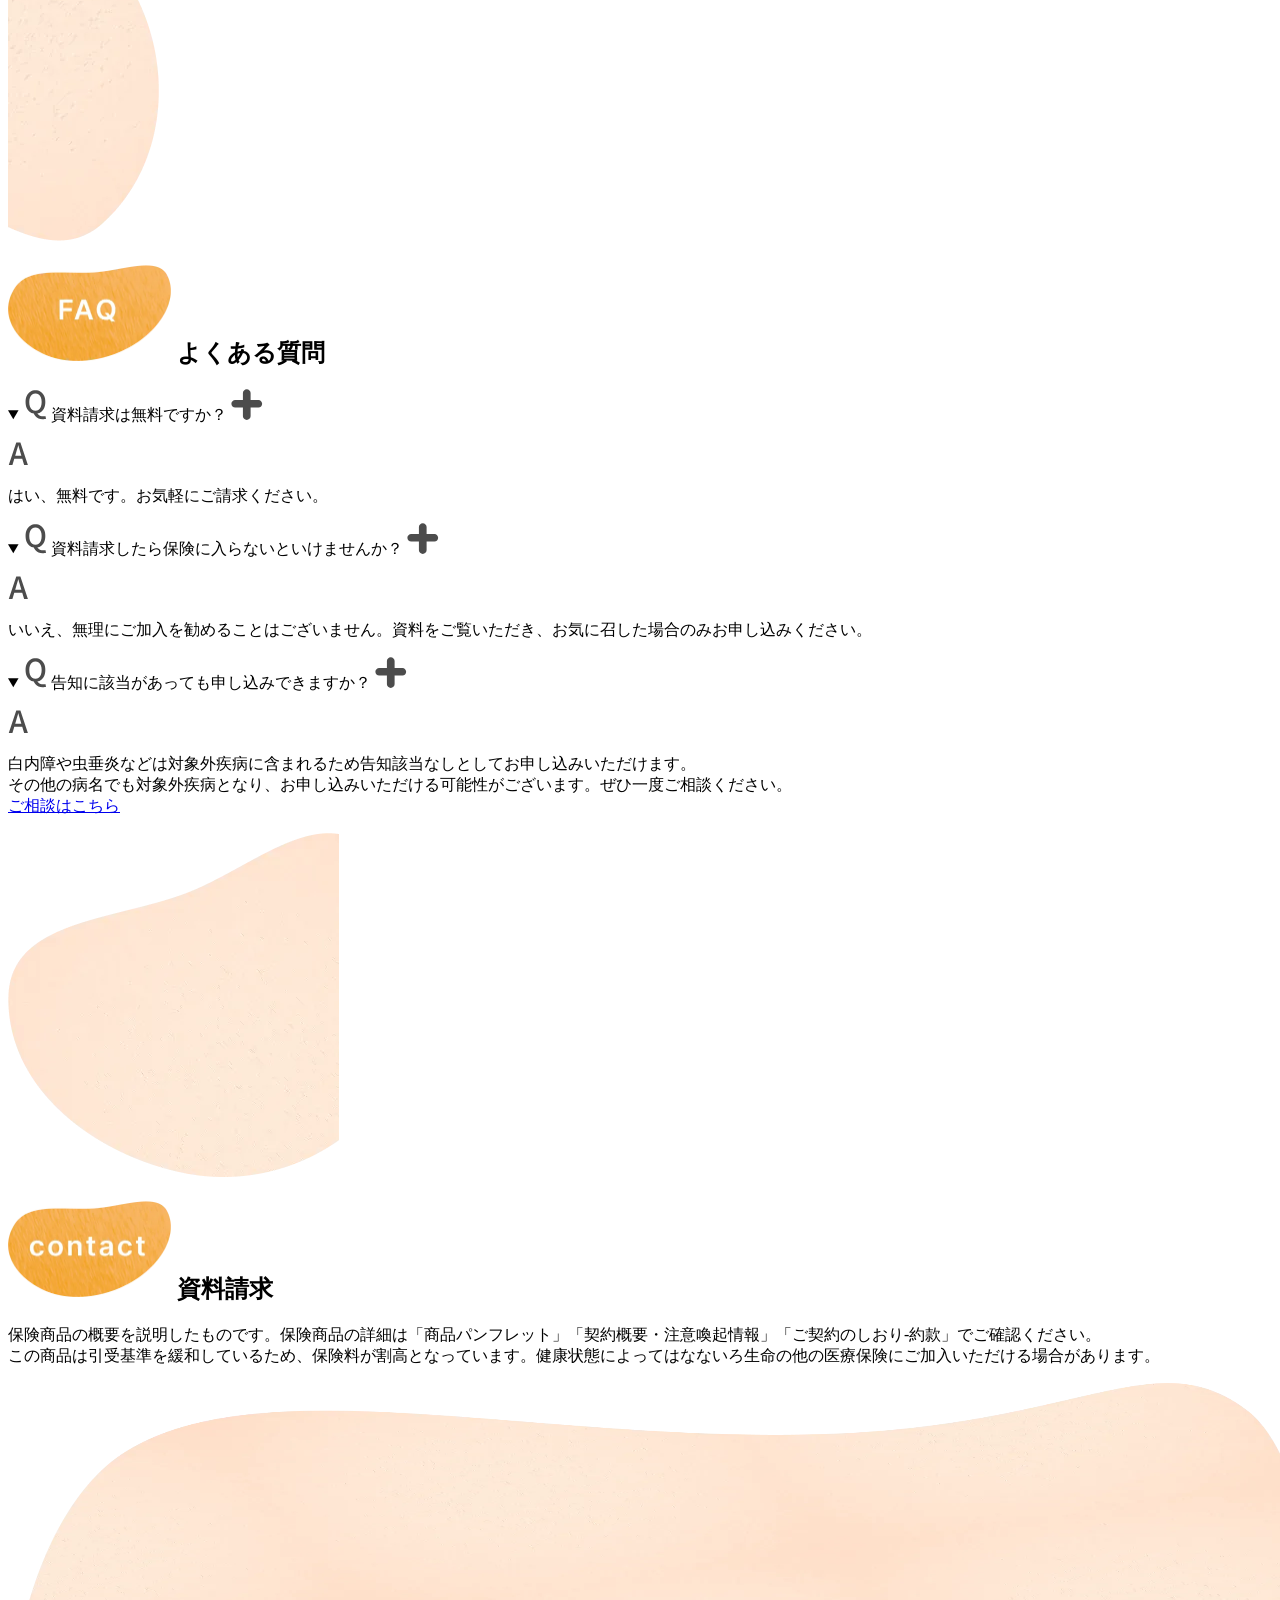
==== commit f40b6cf2: "お戻し対応" ====
--- a/src/index.html
+++ b/src/index.html
@@ -96,7 +96,9 @@
               <div class="l-nav__cta-button-outer">
                 <div class="l-nav__cta-button-inner">
                   <p class="l-nav__cta-button-text">
-                    資料請求<span class="l-nav__cta-button-text-small">は</span>こちら
+                    資料請求
+                    <span class="l-nav__cta-button-text-small">は</span>
+                    こちら
                   </p>
                   <div class="l-nav__cta-button-arrow">
                     <svg width="22" height="26" viewBox="0 0 22 26" fill="none" xmlns="http://www.w3.org/2000/svg">
@@ -230,10 +232,11 @@
               </li>
               <li class="l-point__list-item js-scrollin">
                 <p class="l-point__list-heading">
-                  日帰り入院でも<span class="l-point__list-heading-strong">一時金</span>
+                  日帰り入院でも
+                  <span class="l-point__list-heading-strong">一時金</span>
                 </p>
                 <p class="l-point__list-text">
-                  一時金が最大15万円！<sup class="l-point__list-text-attention">*1</sup>日帰り入院<sup class="l-point__list-text-attention">*2</sup>から受け取れるから短い入院の時でも安心！
+                  一時金が最大15万円！<sup class="l-point__list-text-attention">*1</sup>一時金は日帰り入院<sup class="l-point__list-text-attention">*2</sup>から受け取れるから短い入院の時でも安心！
                 </p>
               </li>
             </ul>
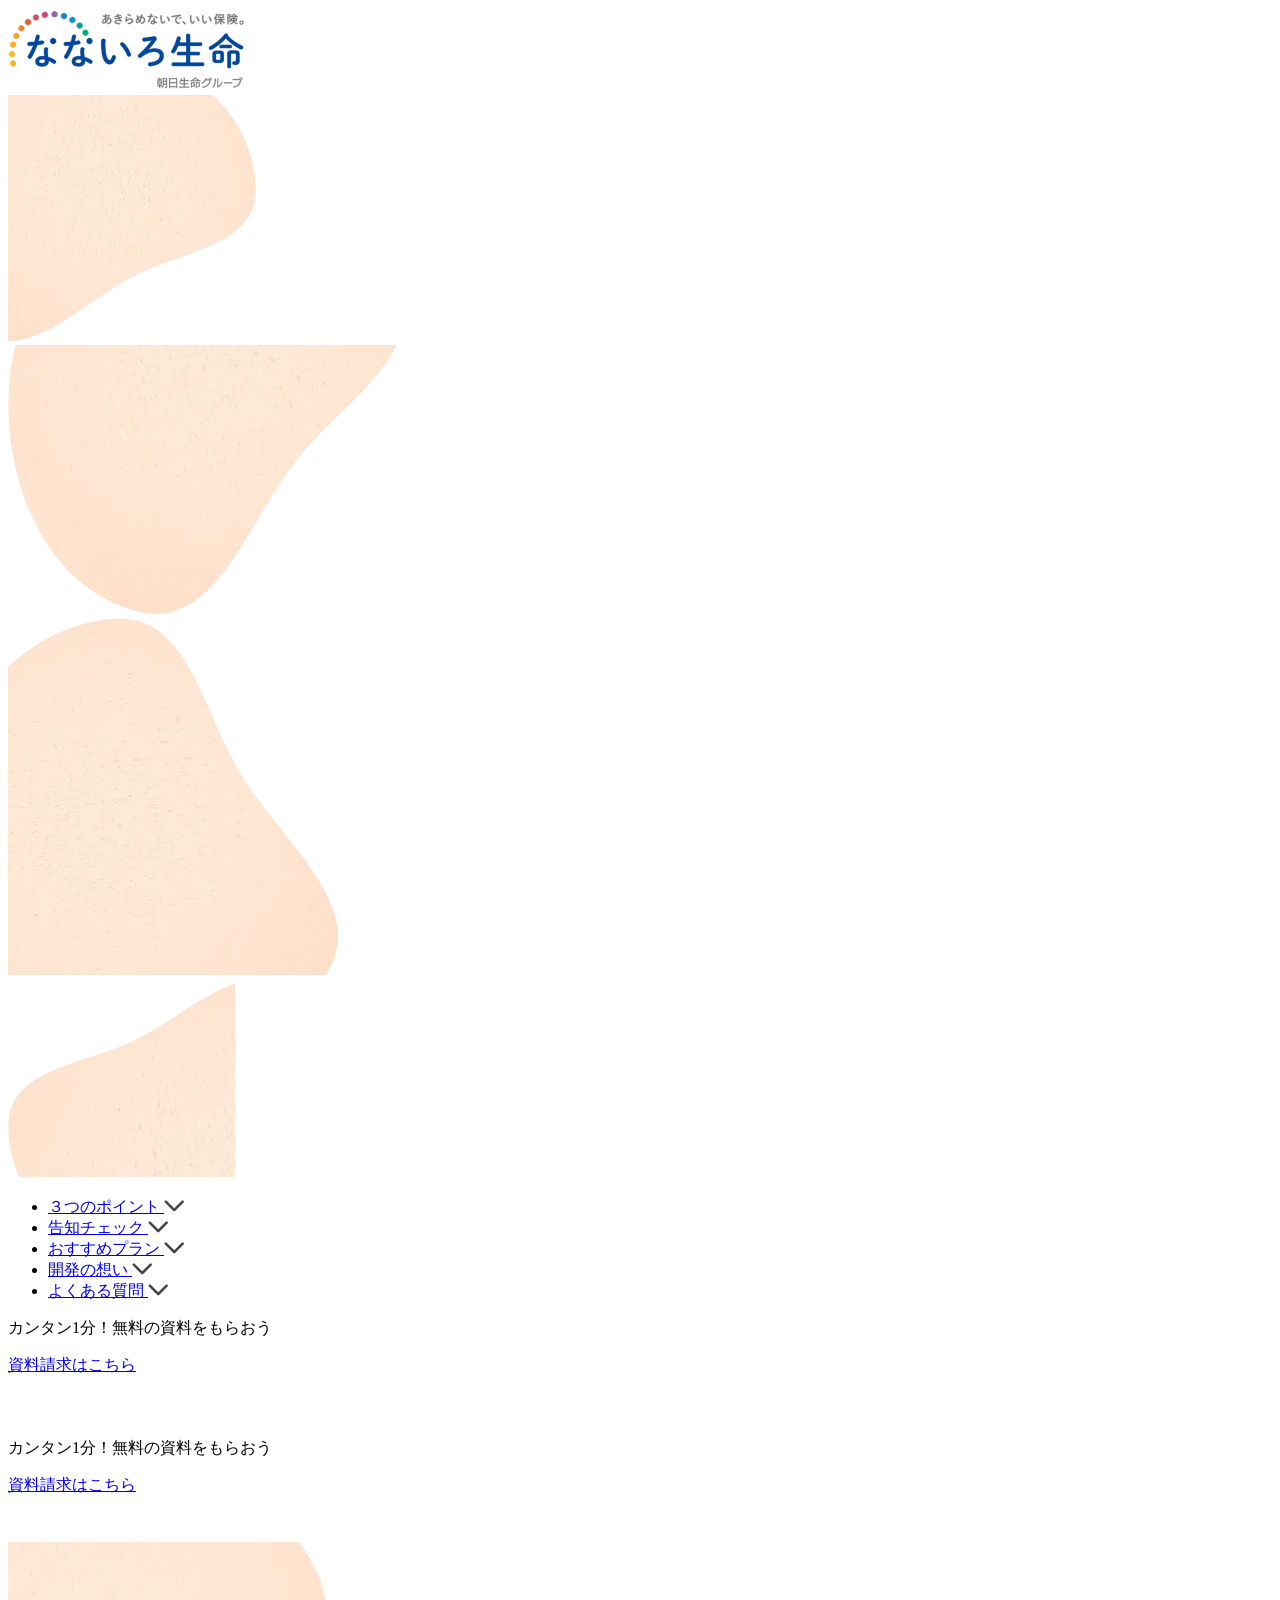
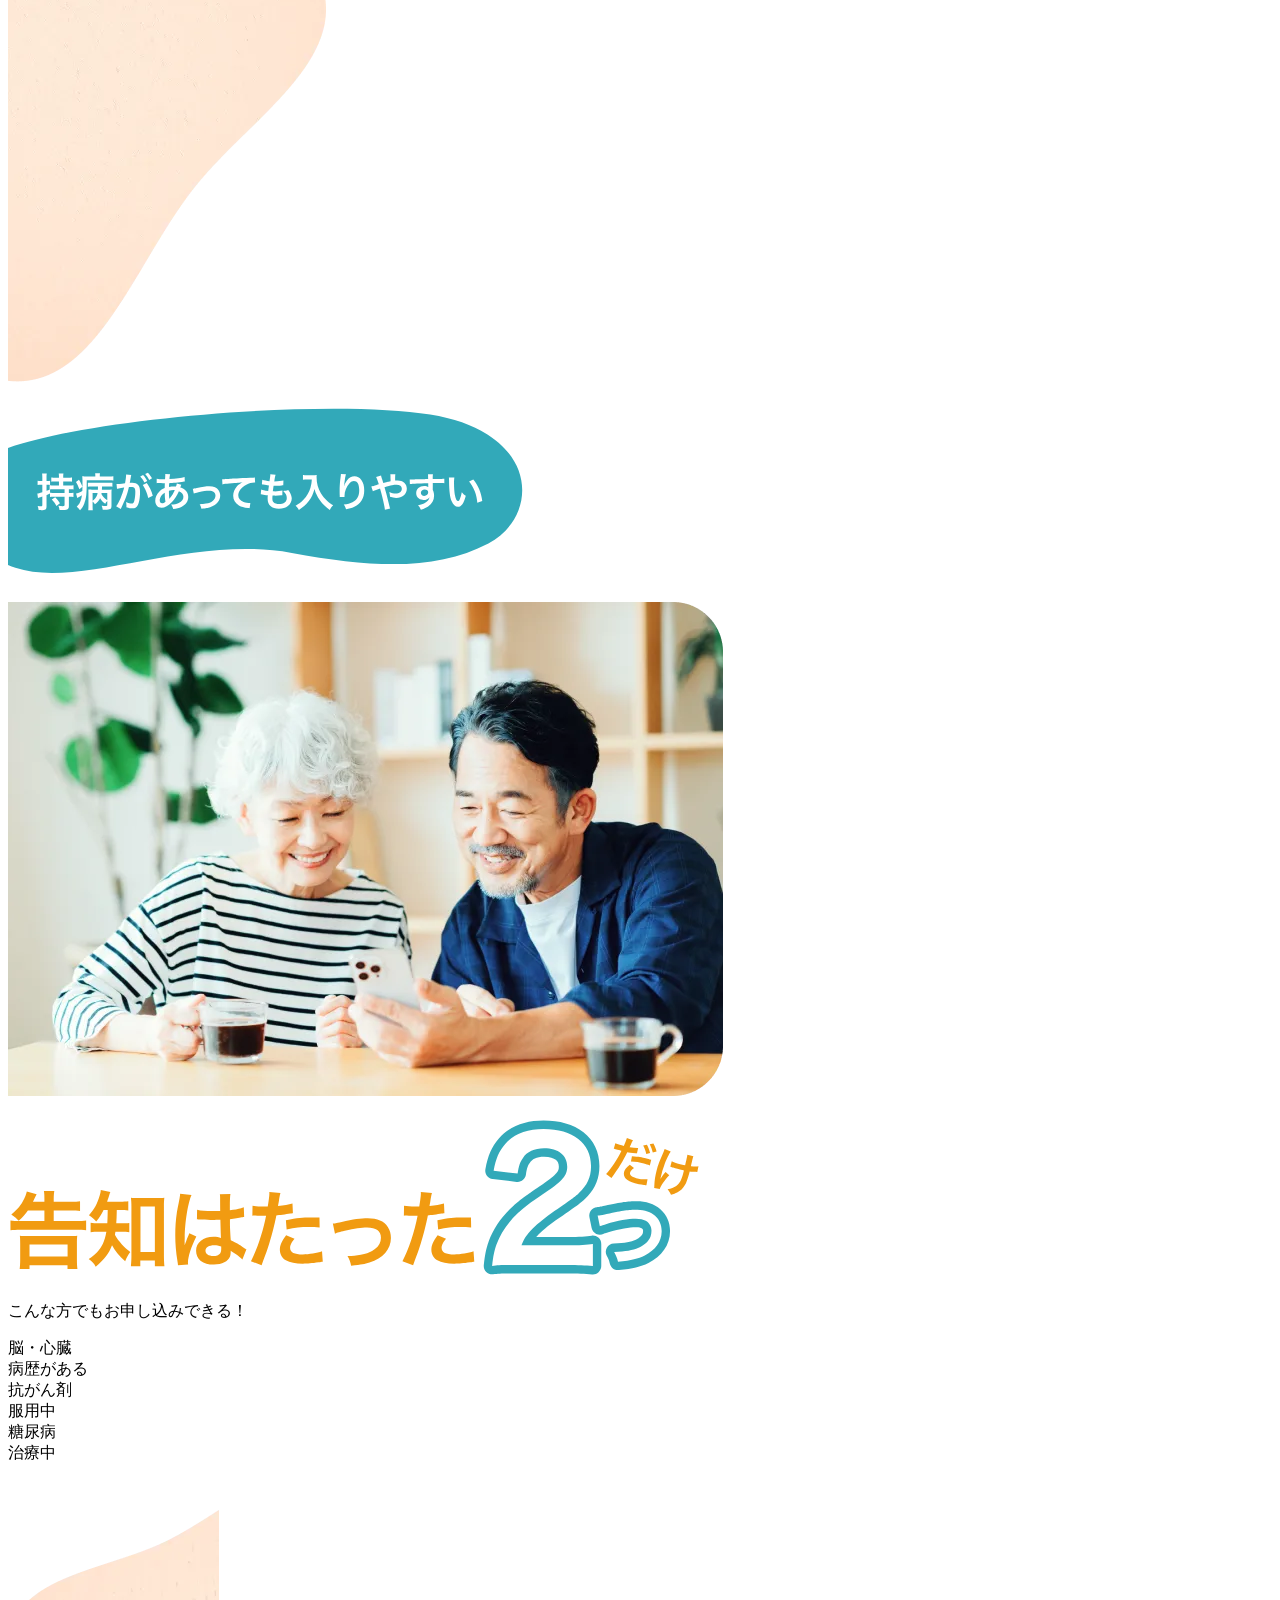
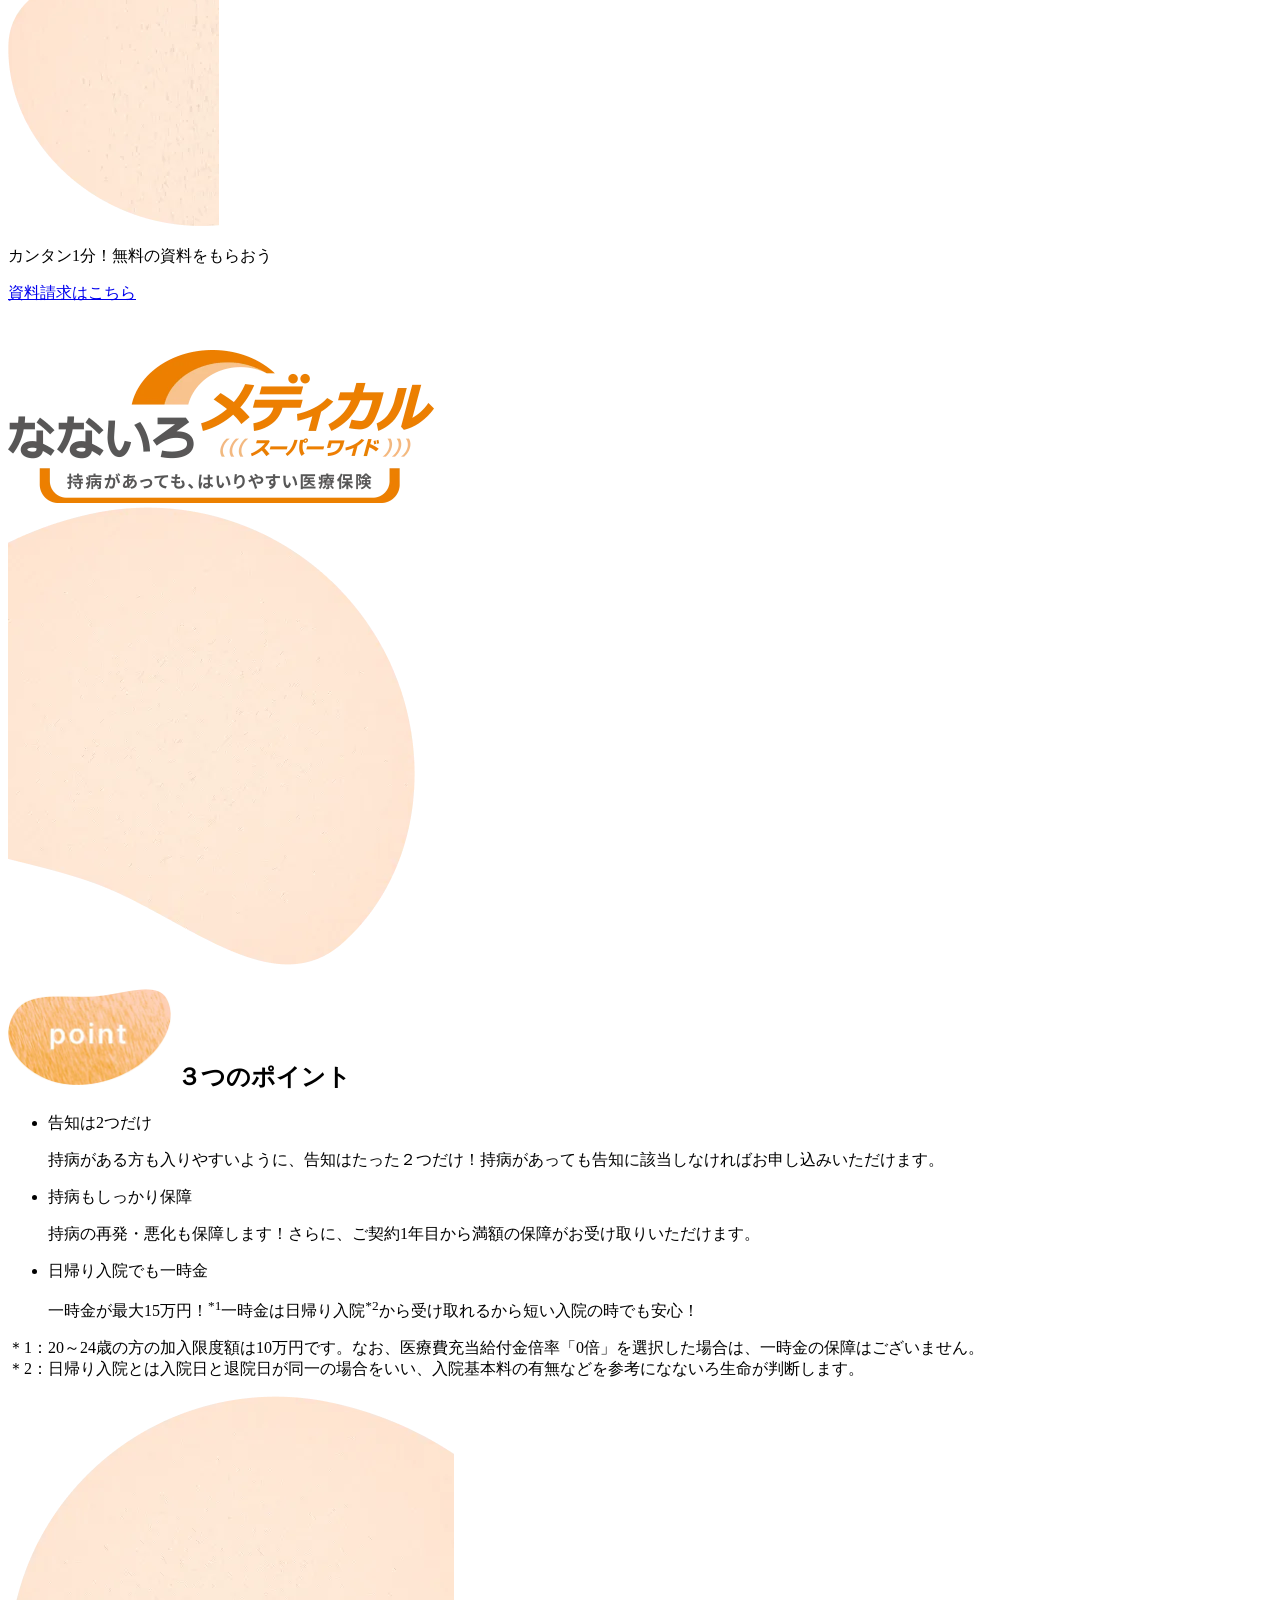
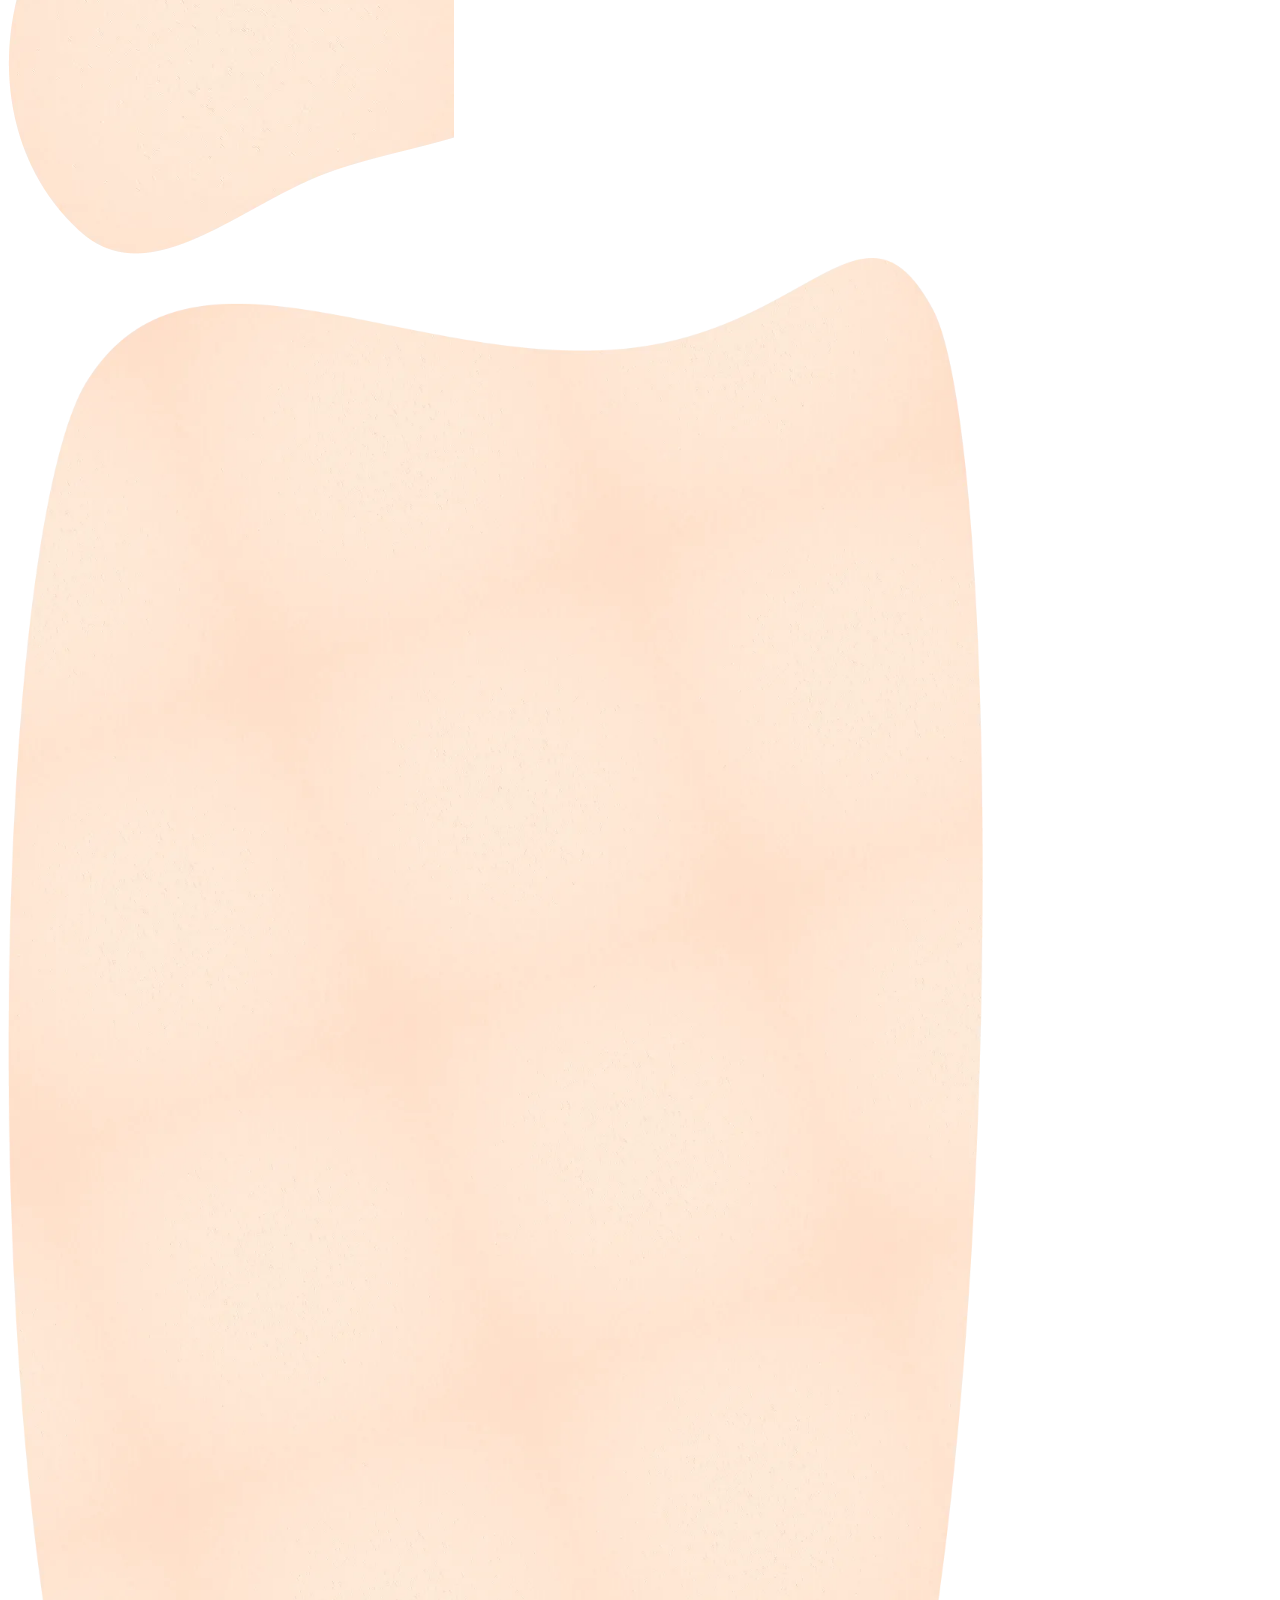
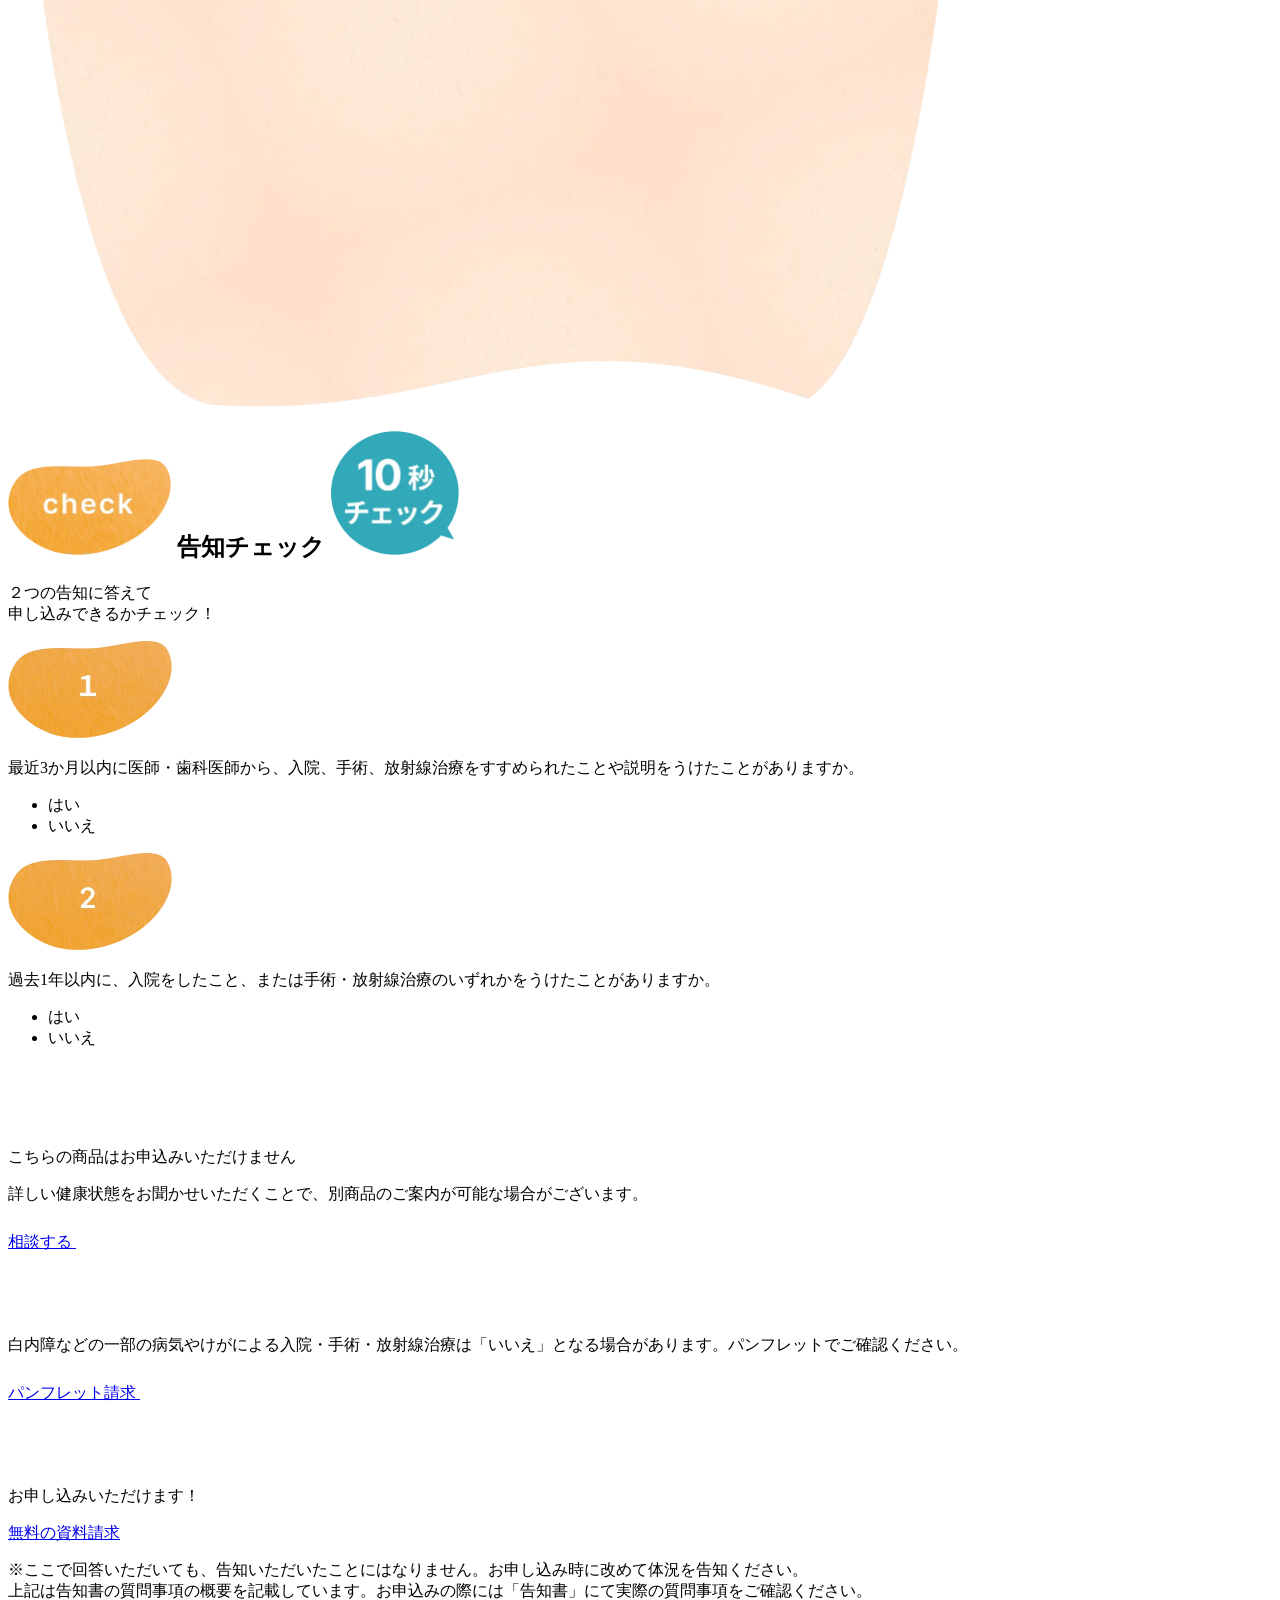
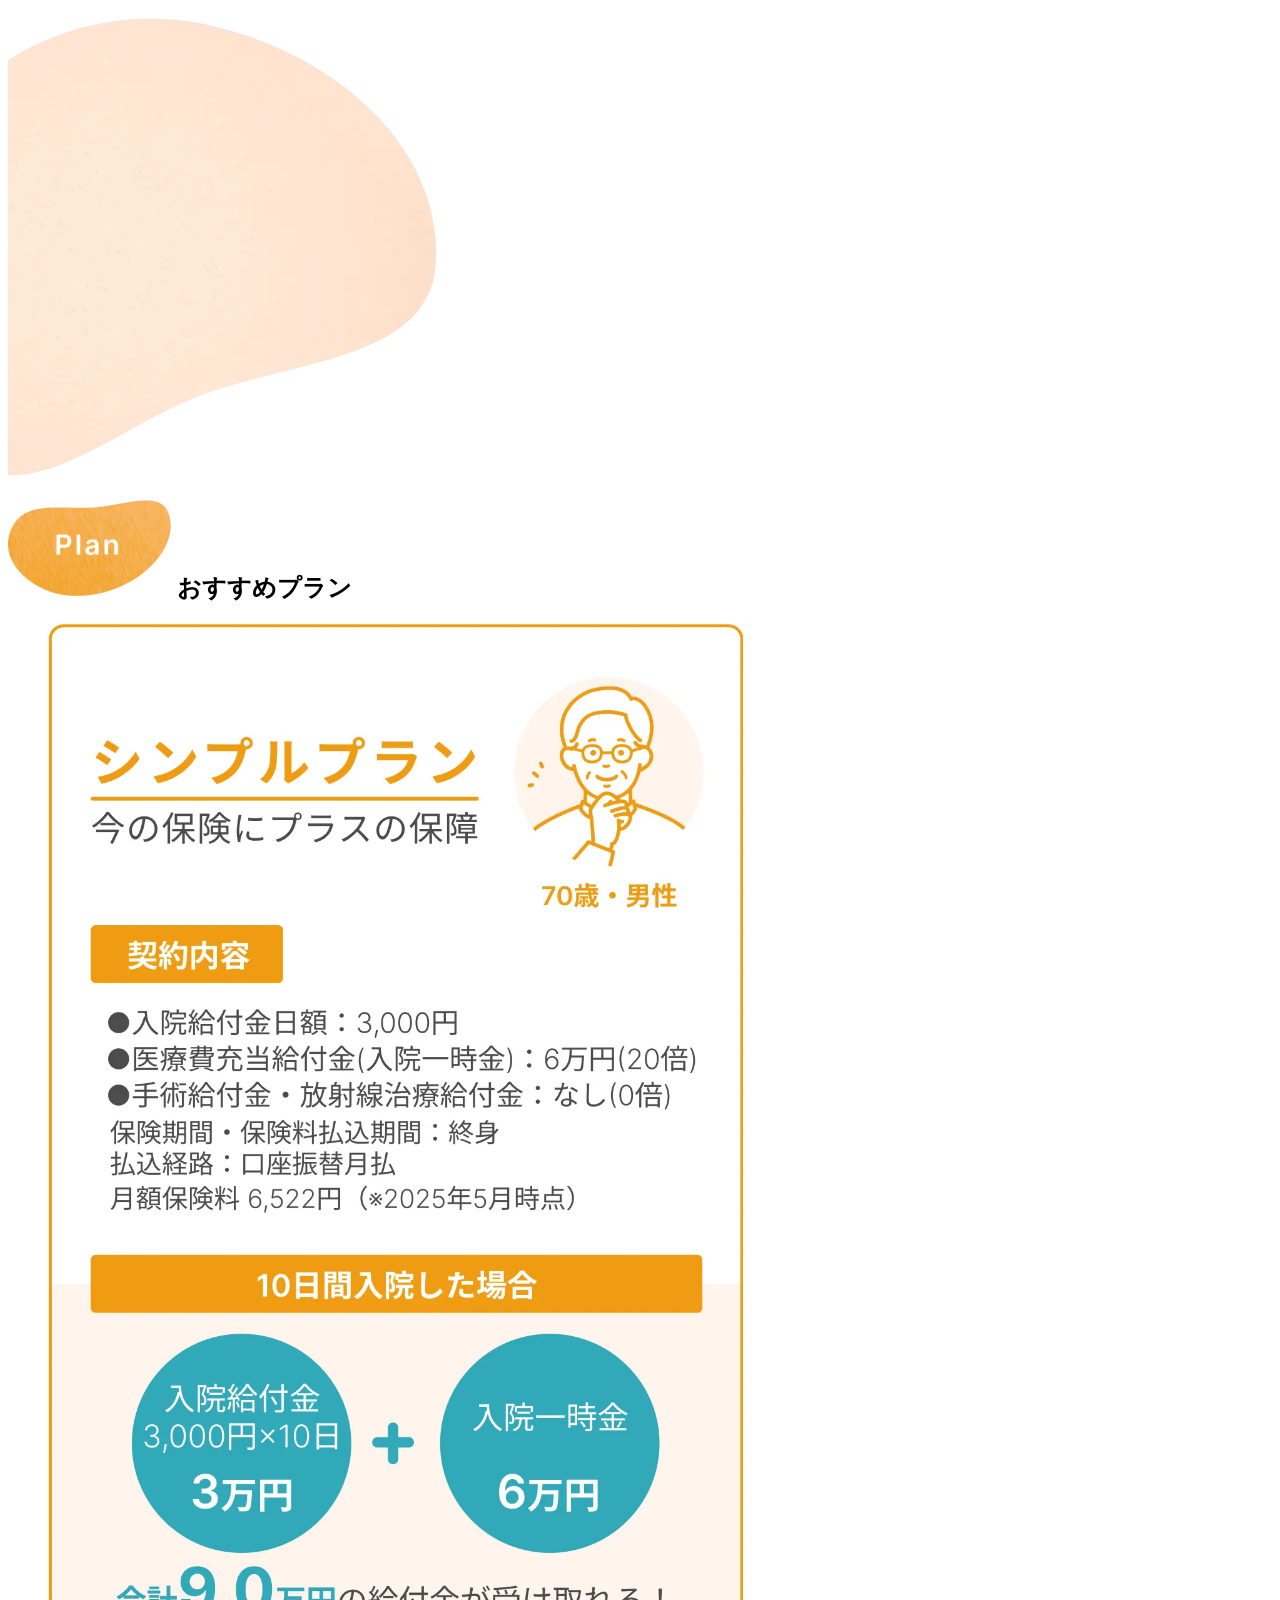
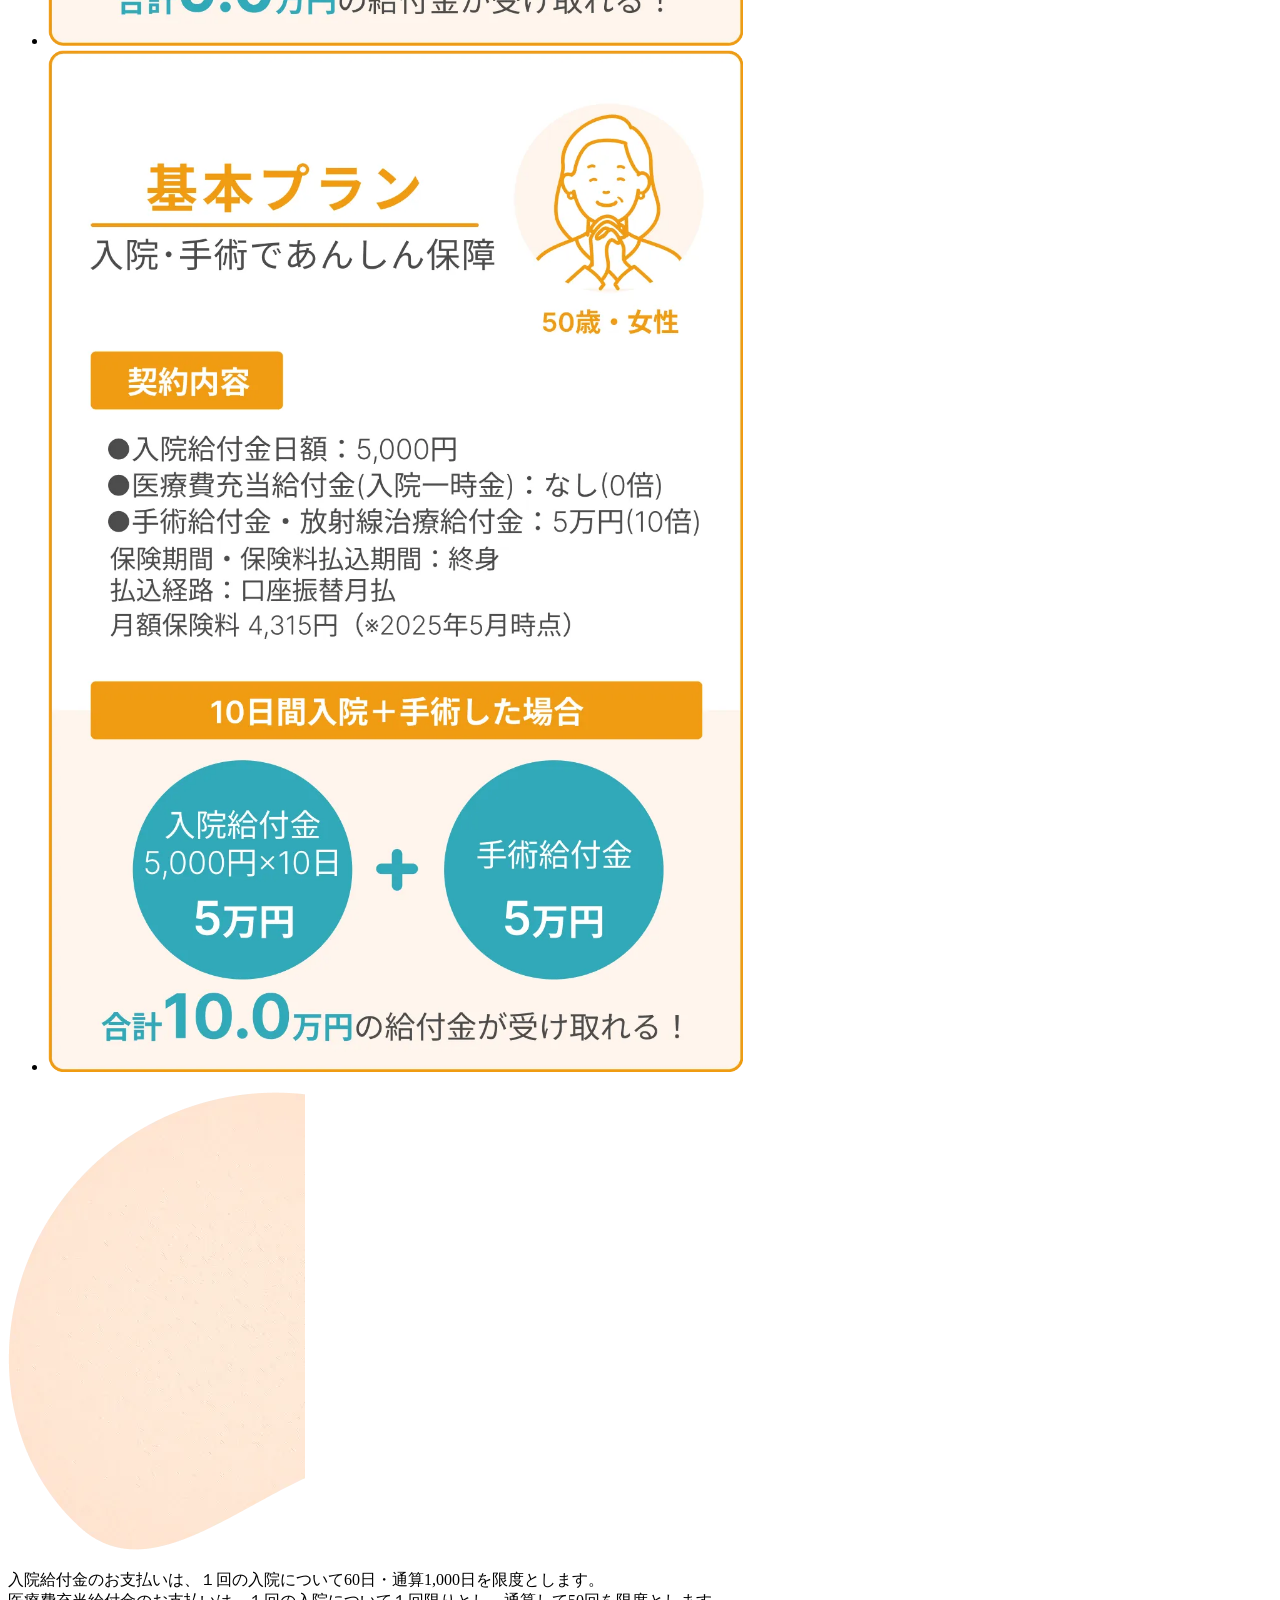
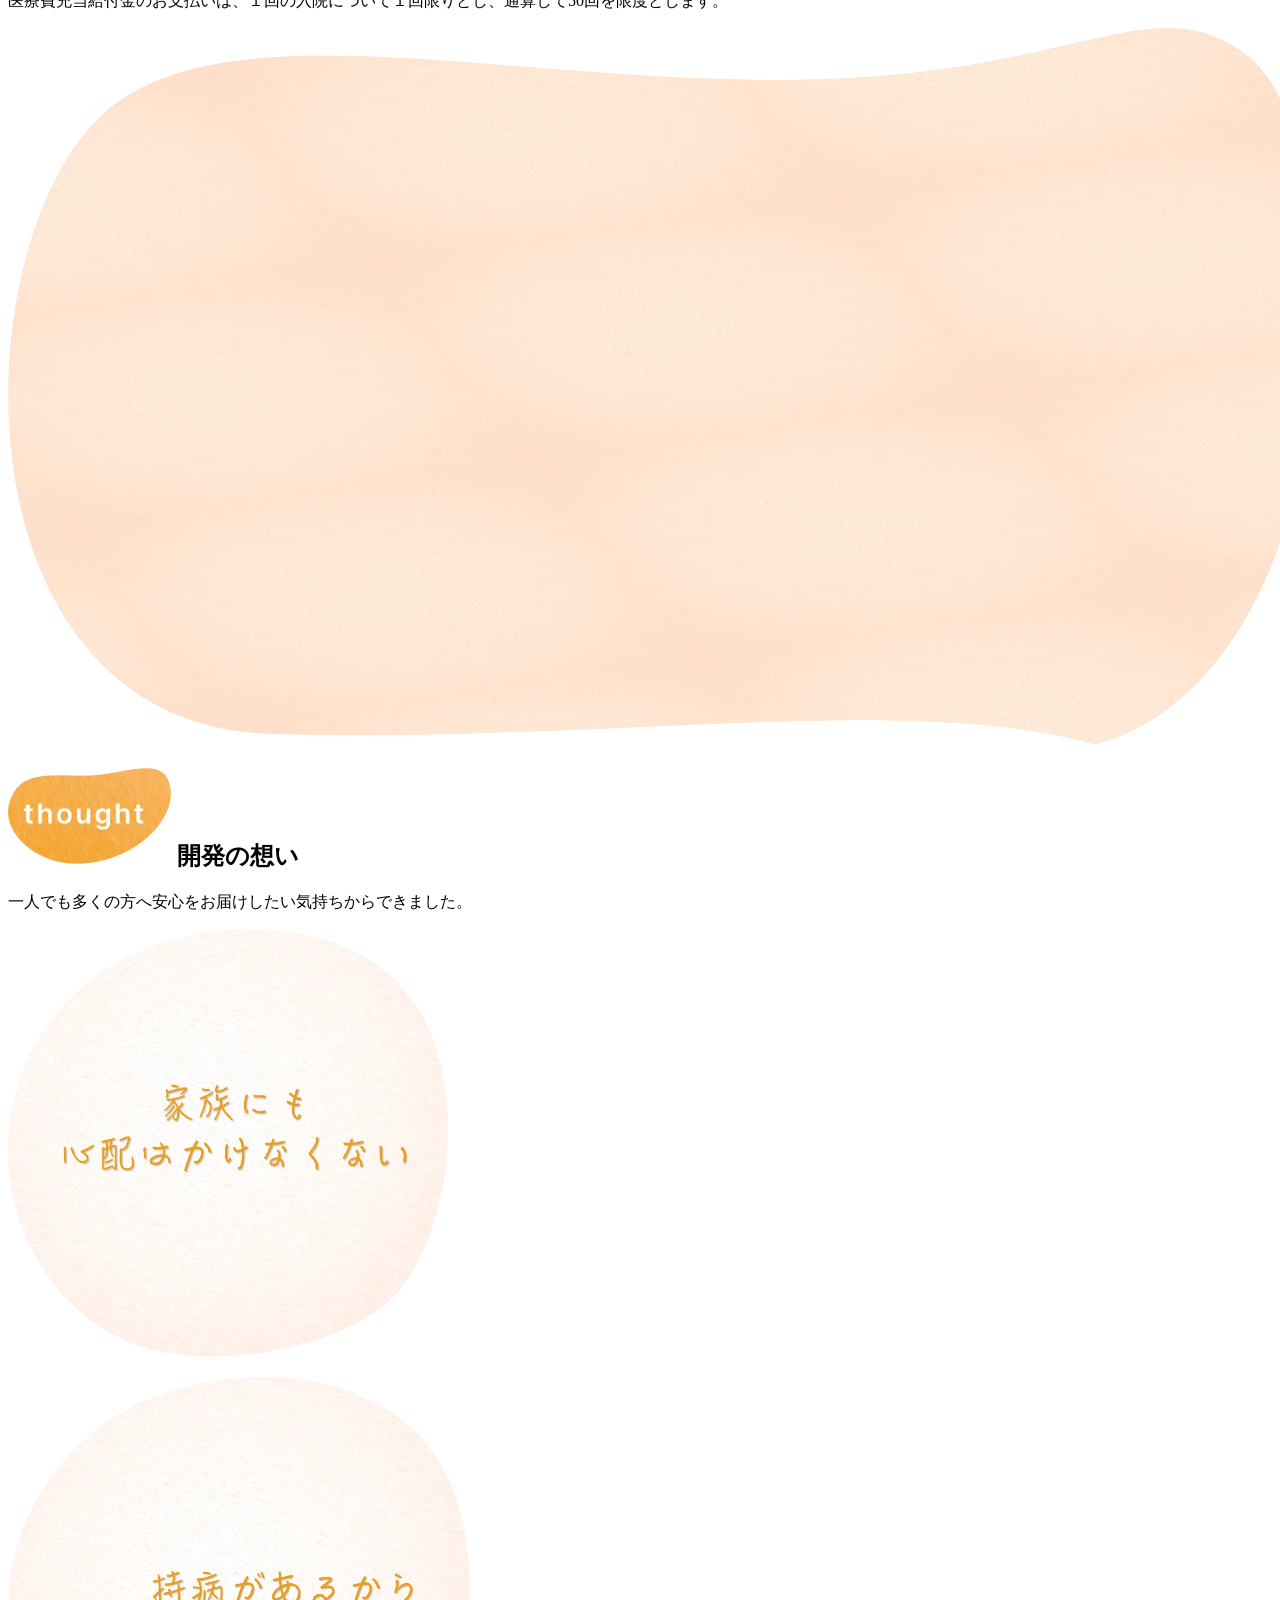
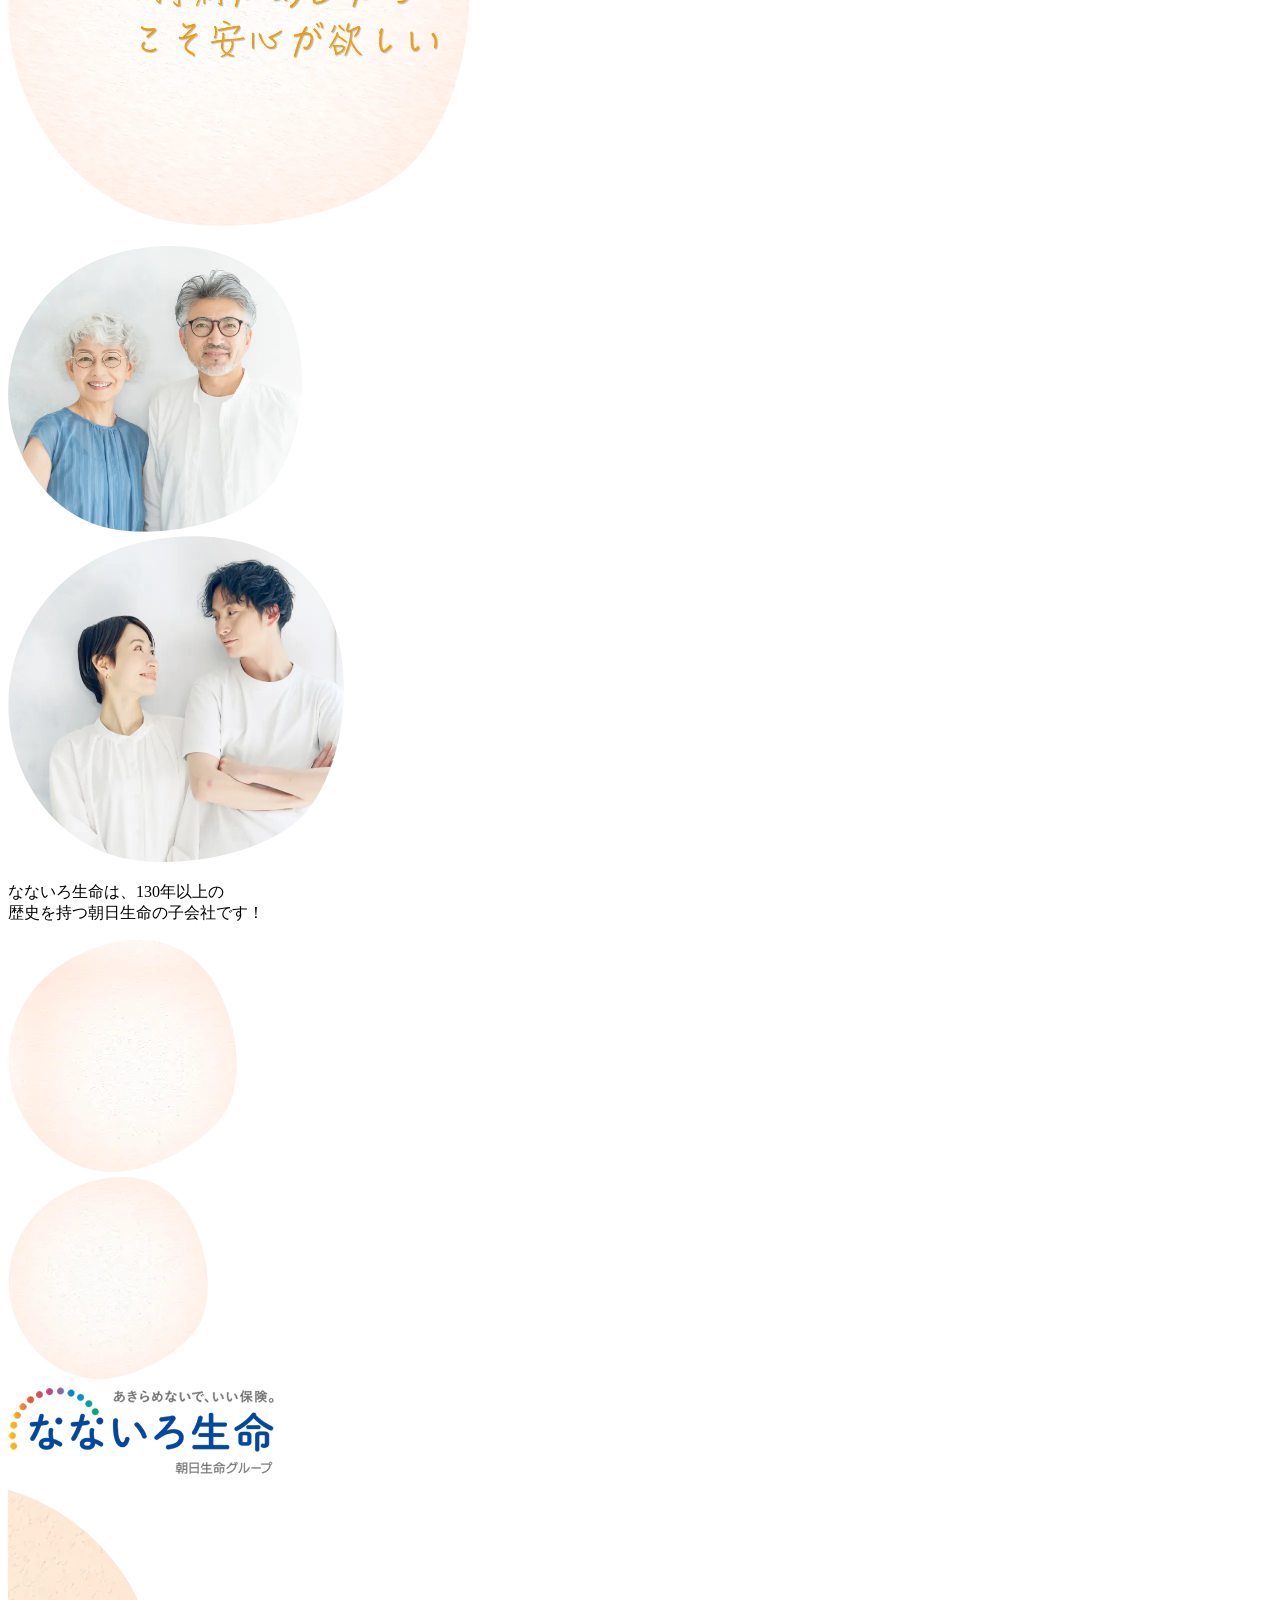
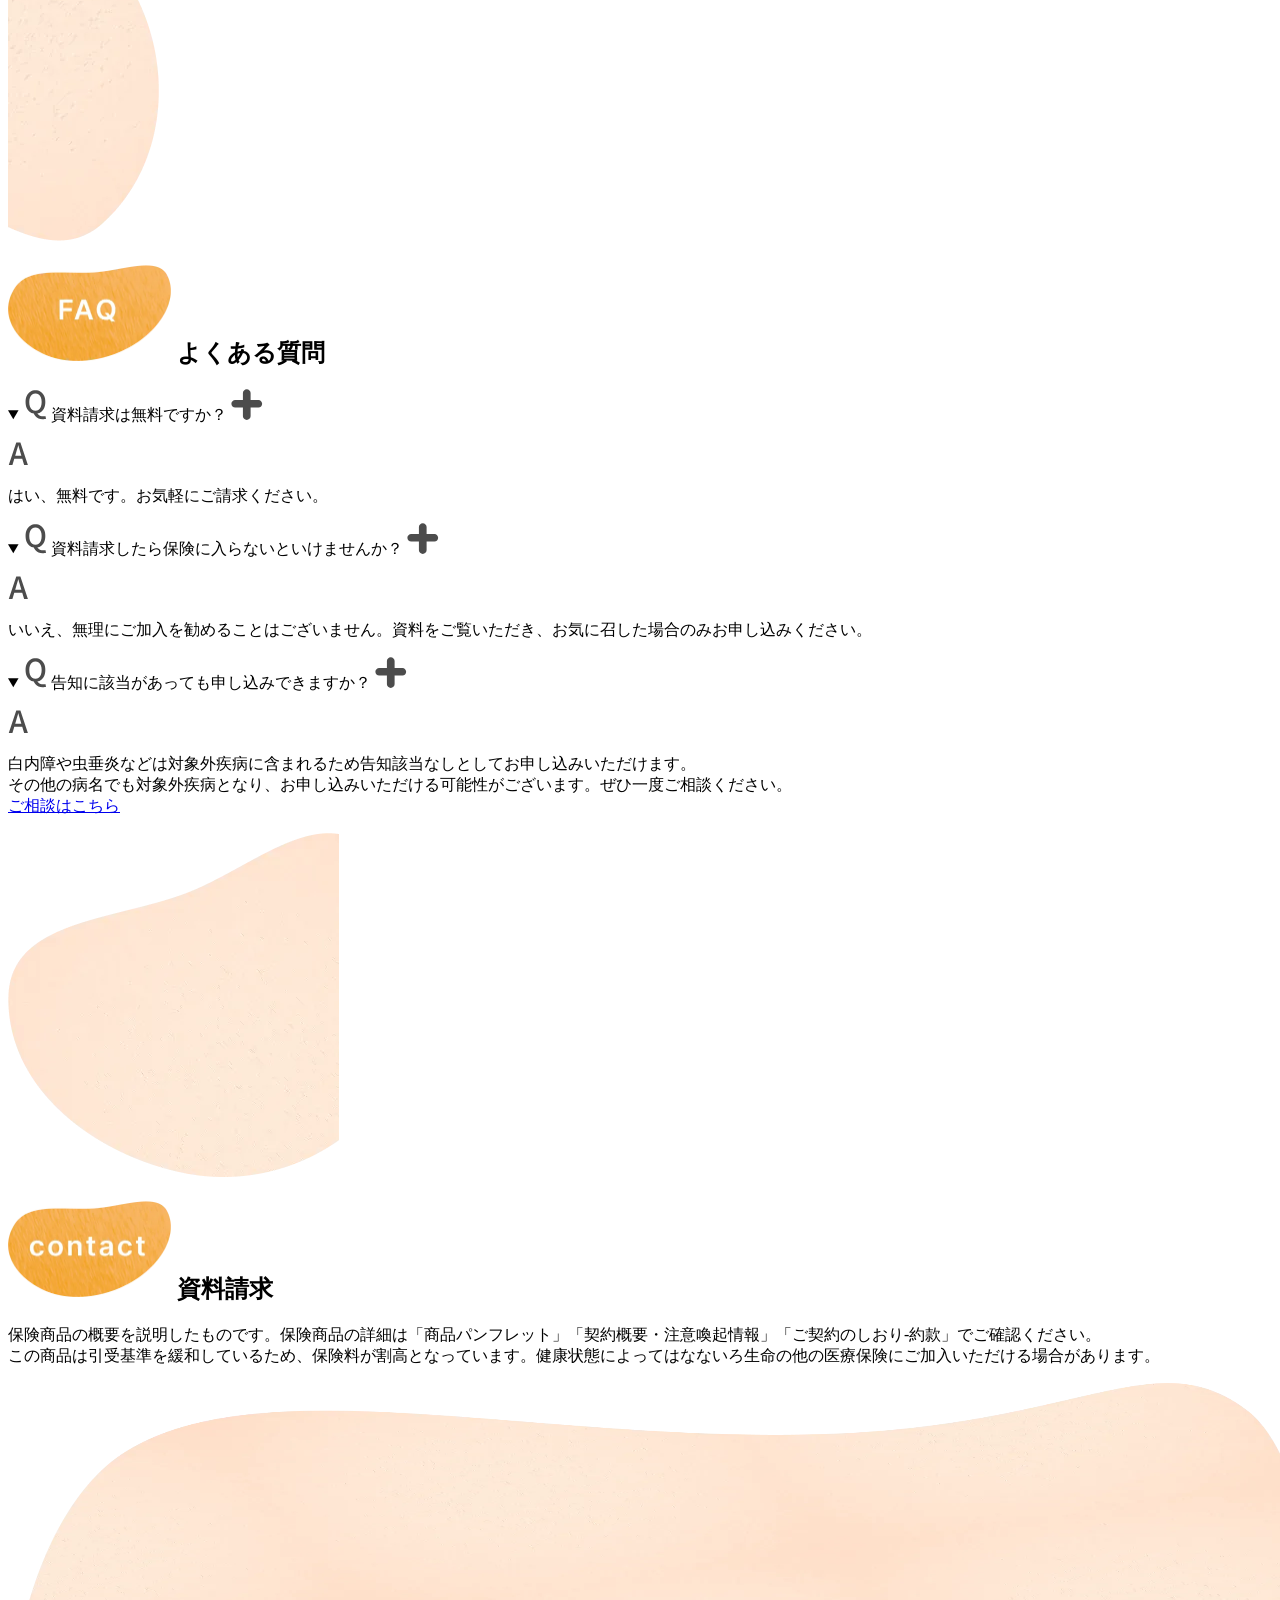
==== commit 582cfb6d: "アニメーション調整、販売方針反映、インデント調整" ====
--- a/src/index.html
+++ b/src/index.html
@@ -96,9 +96,7 @@
               <div class="l-nav__cta-button-outer">
                 <div class="l-nav__cta-button-inner">
                   <p class="l-nav__cta-button-text">
-                    資料請求
-                    <span class="l-nav__cta-button-text-small">は</span>
-                    こちら
+                    資料請求<span class="l-nav__cta-button-text-small">は</span>こちら
                   </p>
                   <div class="l-nav__cta-button-arrow">
                     <svg width="22" height="26" viewBox="0 0 22 26" fill="none" xmlns="http://www.w3.org/2000/svg">
@@ -232,8 +230,7 @@
               </li>
               <li class="l-point__list-item js-scrollin">
                 <p class="l-point__list-heading">
-                  日帰り入院でも
-                  <span class="l-point__list-heading-strong">一時金</span>
+                  日帰り入院でも<span class="l-point__list-heading-strong">一時金</span>
                 </p>
                 <p class="l-point__list-text">
                   一時金が最大15万円！<sup class="l-point__list-text-attention">*1</sup>一時金は日帰り入院<sup class="l-point__list-text-attention">*2</sup>から受け取れるから短い入院の時でも安心！
@@ -597,7 +594,7 @@
                 </a>
               </li>
               <li class="l-footer__link-list-item">
-                <a href="" target="_blank" rel="noopener" class="l-footer__link">
+                <a href="https://www.financial-agency.com/service/wp-content/uploads/2025/07/比較推奨販売に関する規程.pdf" target="_blank" rel="noopener" class="l-footer__link">
                   <span class="l-footer__link-text">販売方針・推奨理由</span>
                   <span class="l-footer__link-icon"><img src="images/footer_tab.svg" alt="別タブアイコン" width="33" height="32" /></span>
                 </a>
